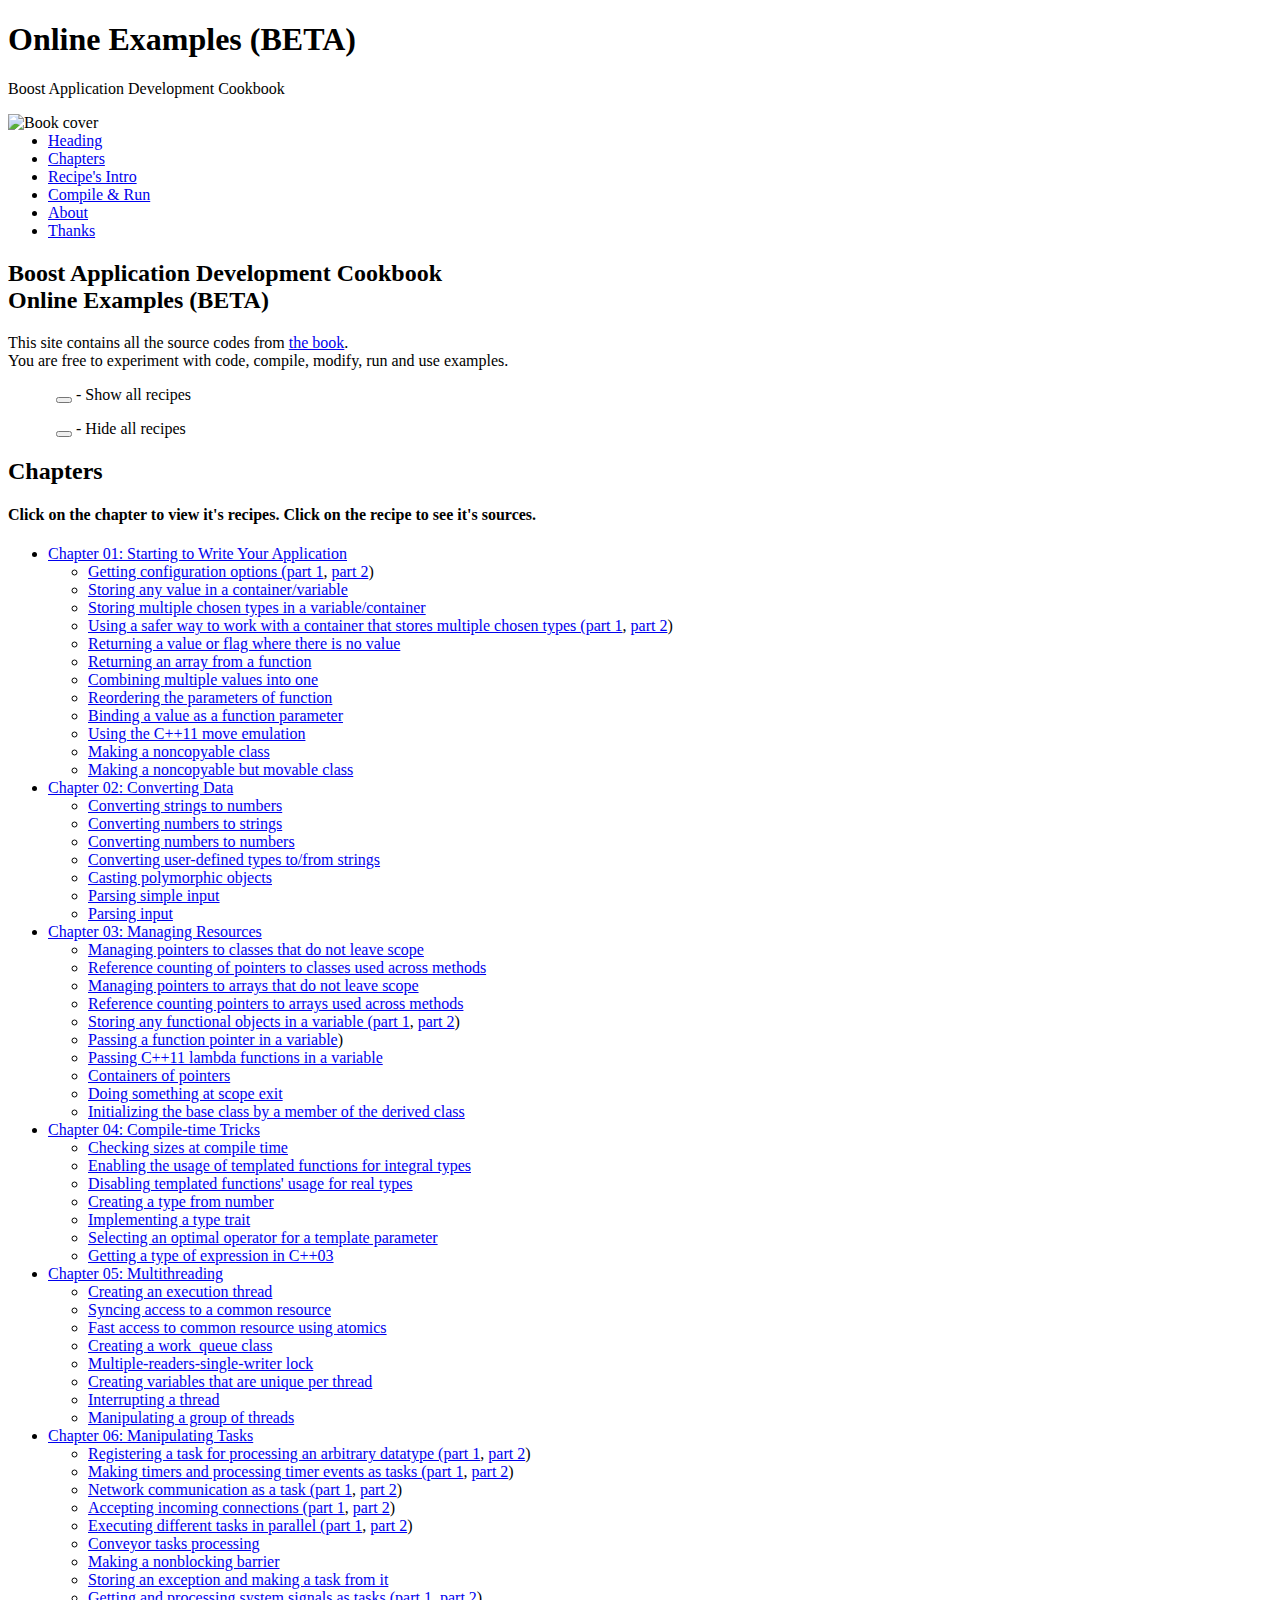
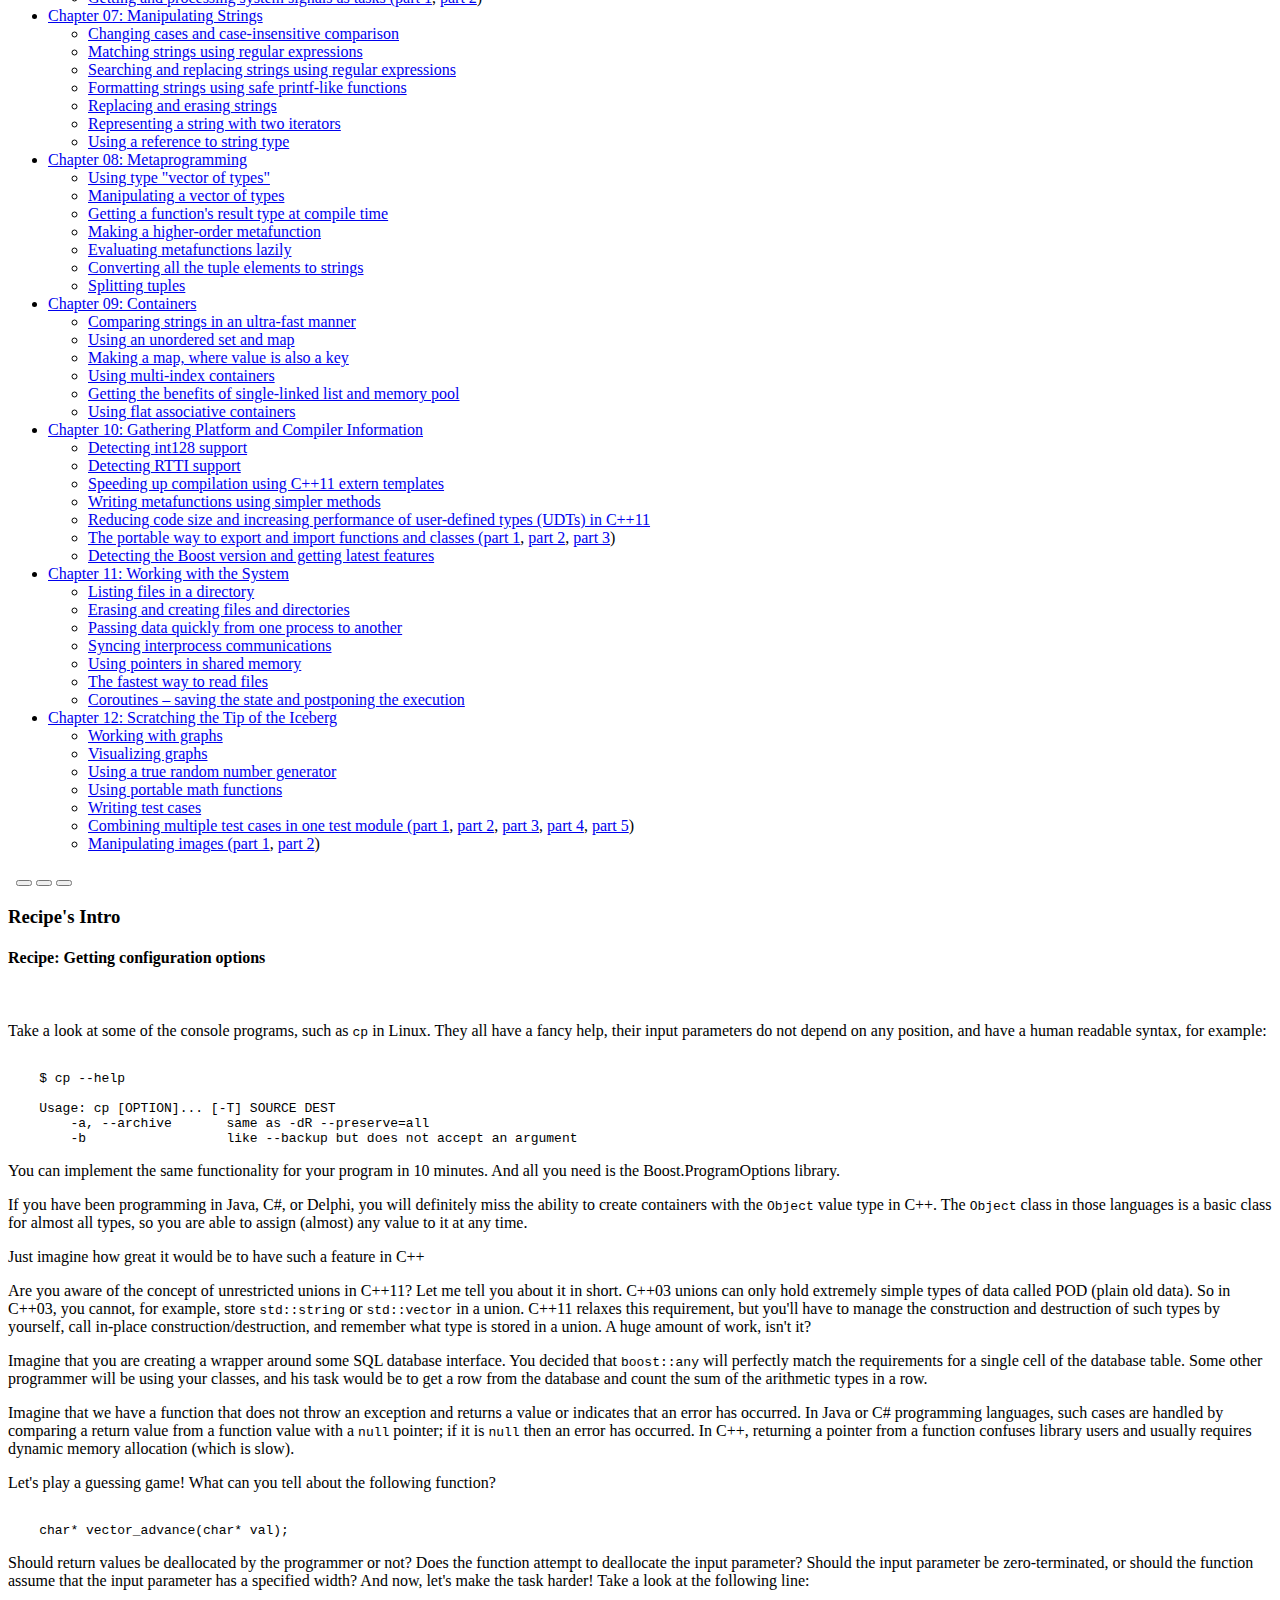
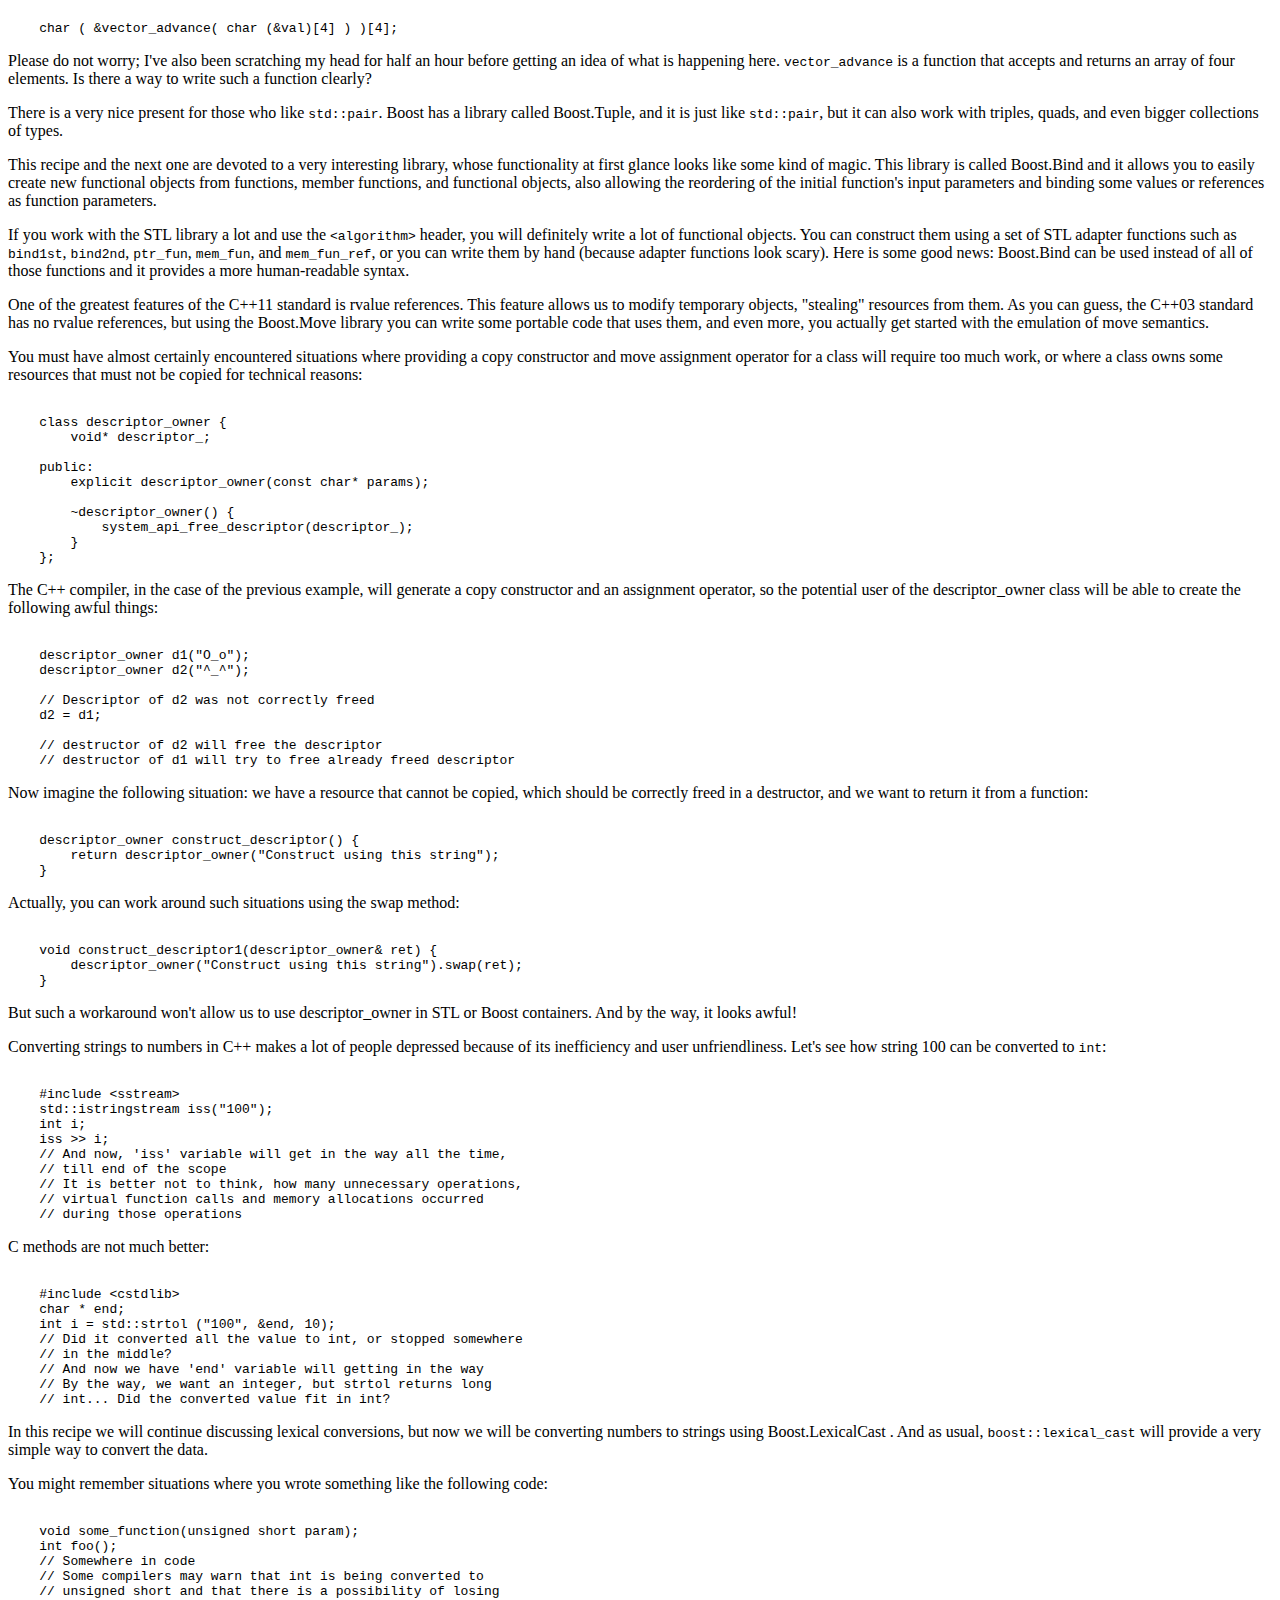
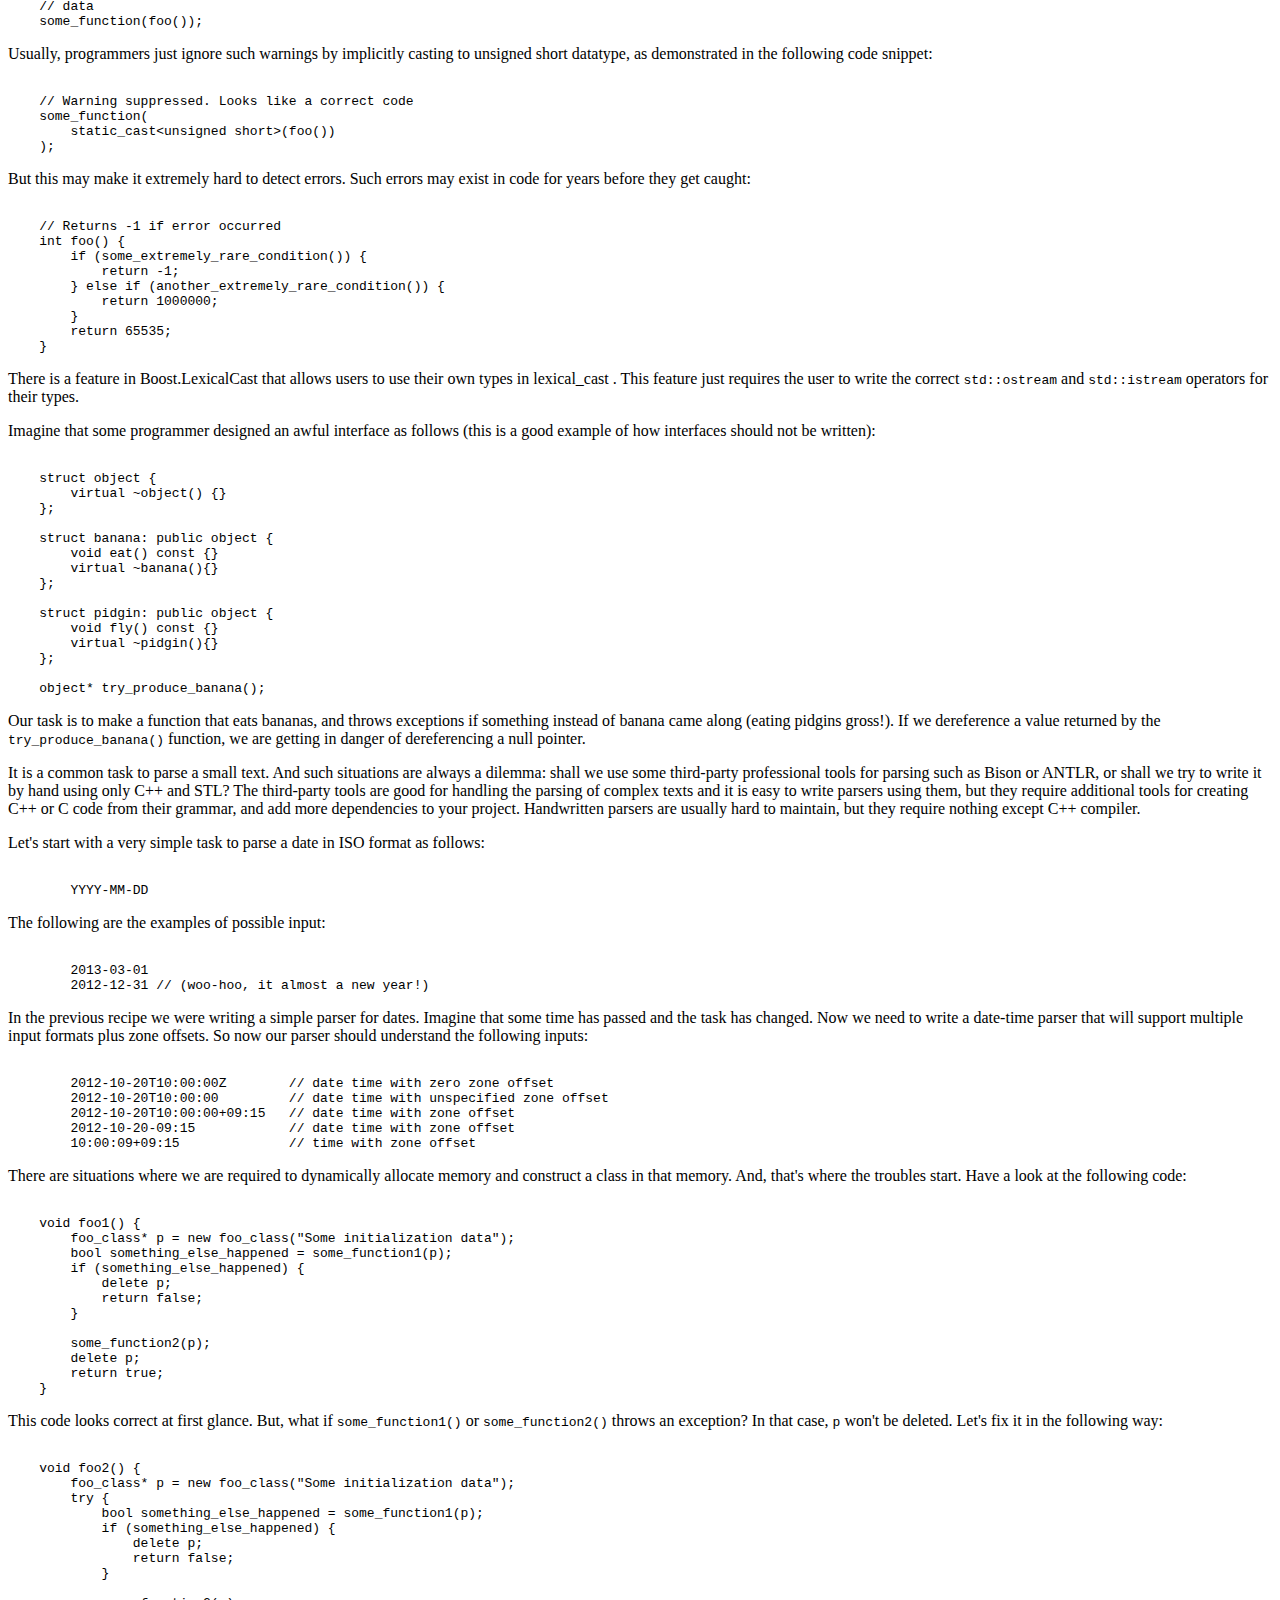
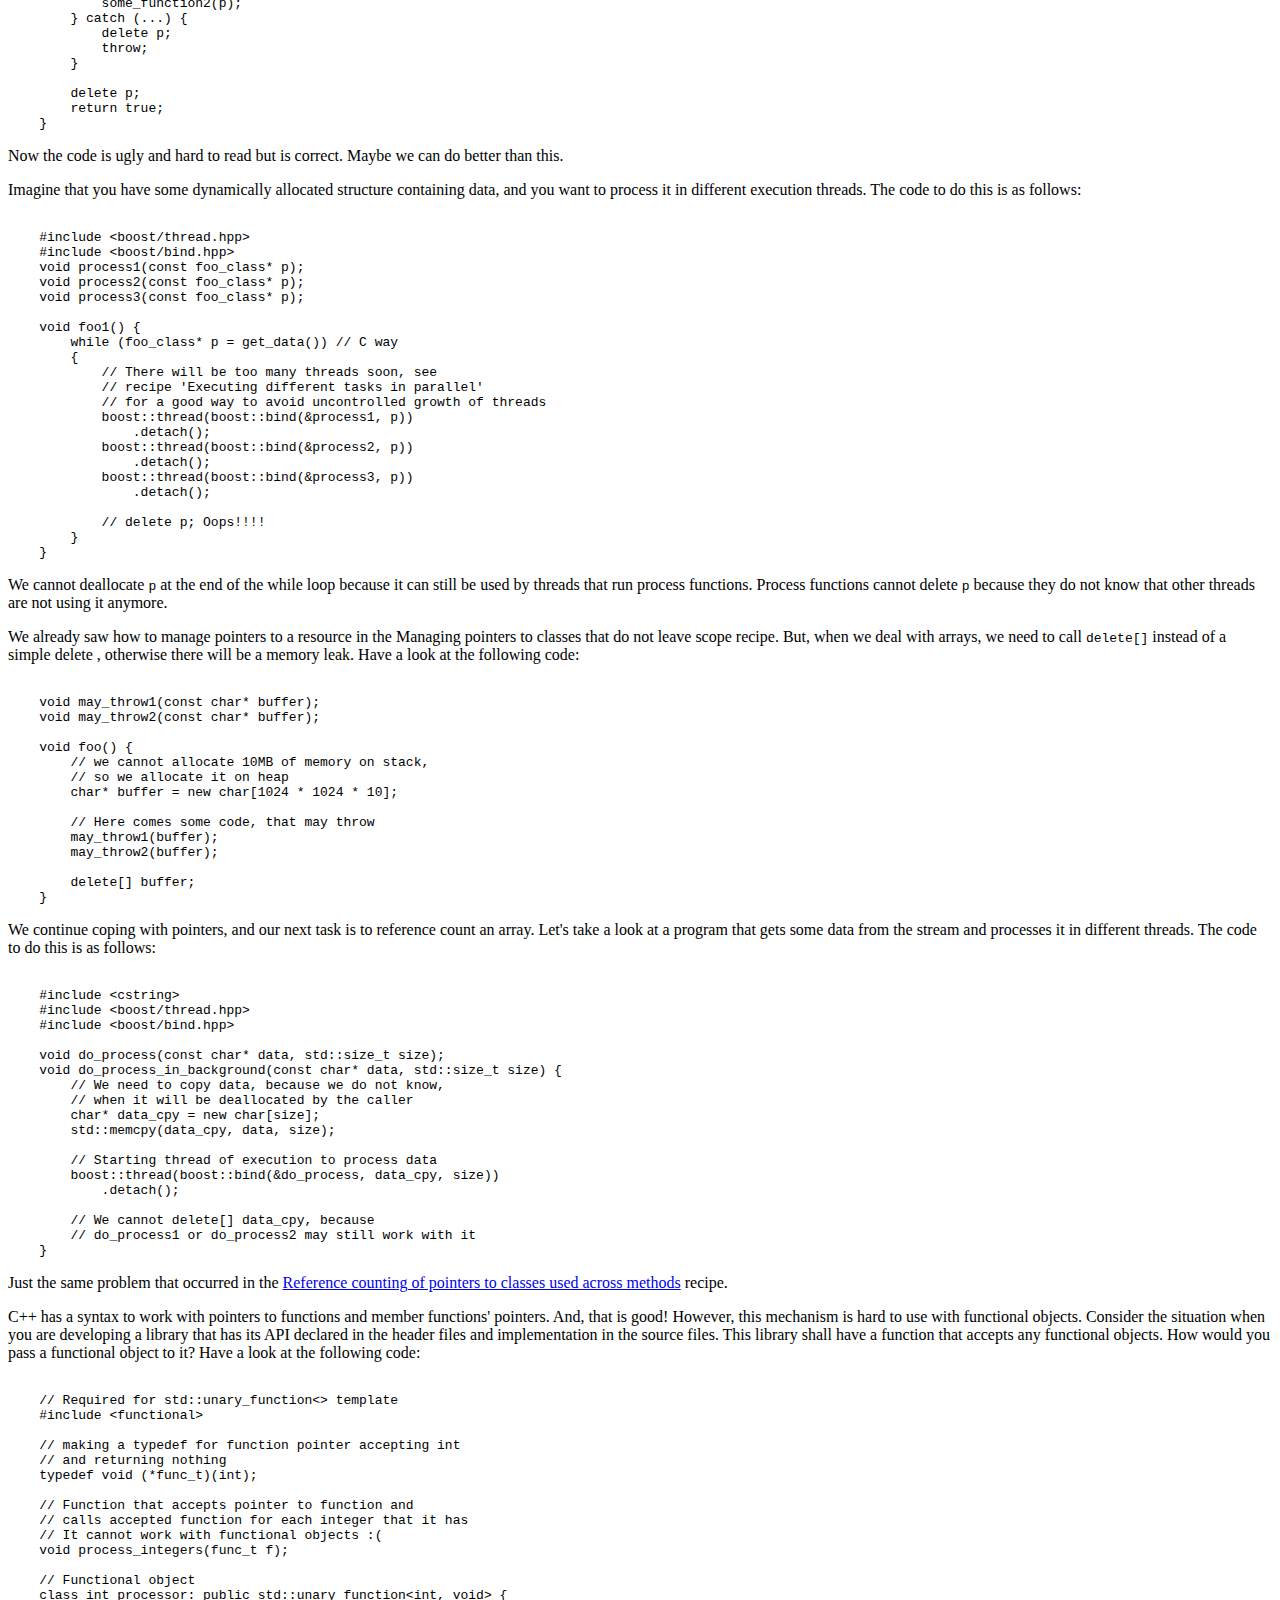
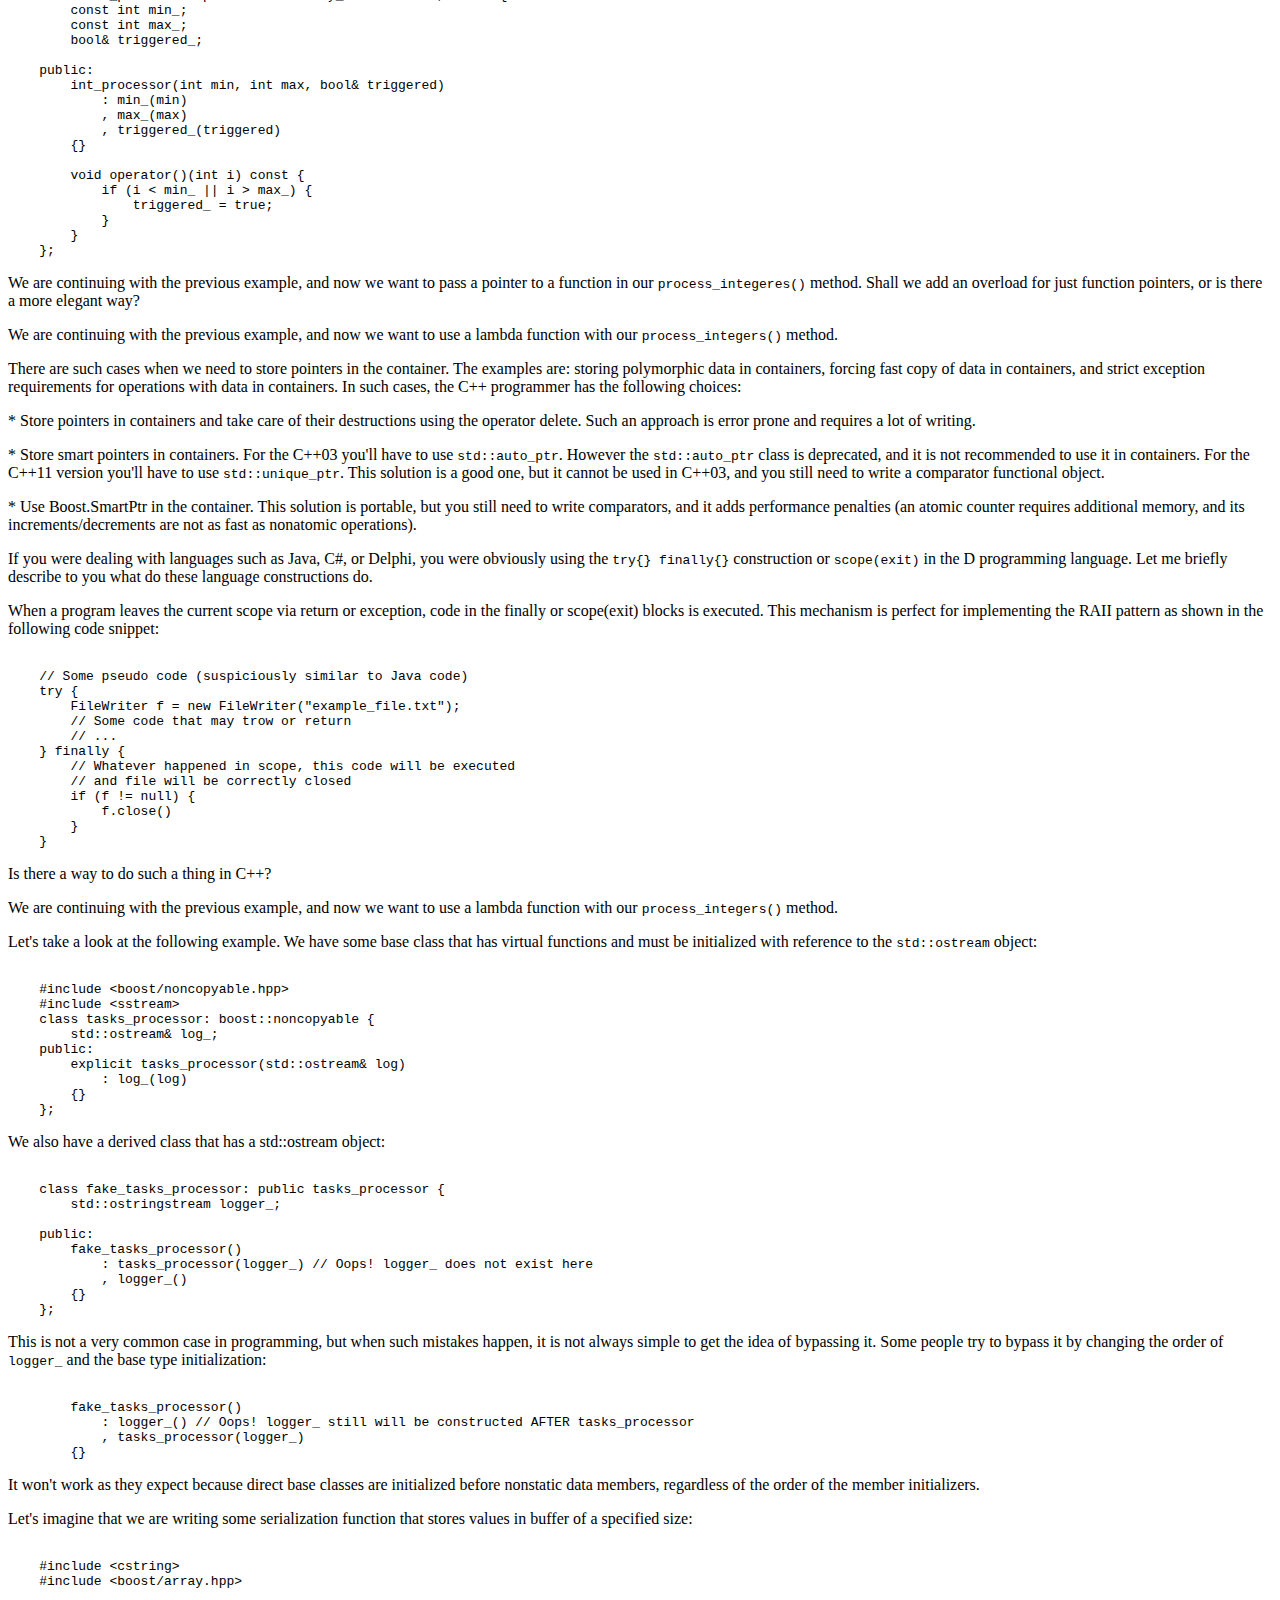
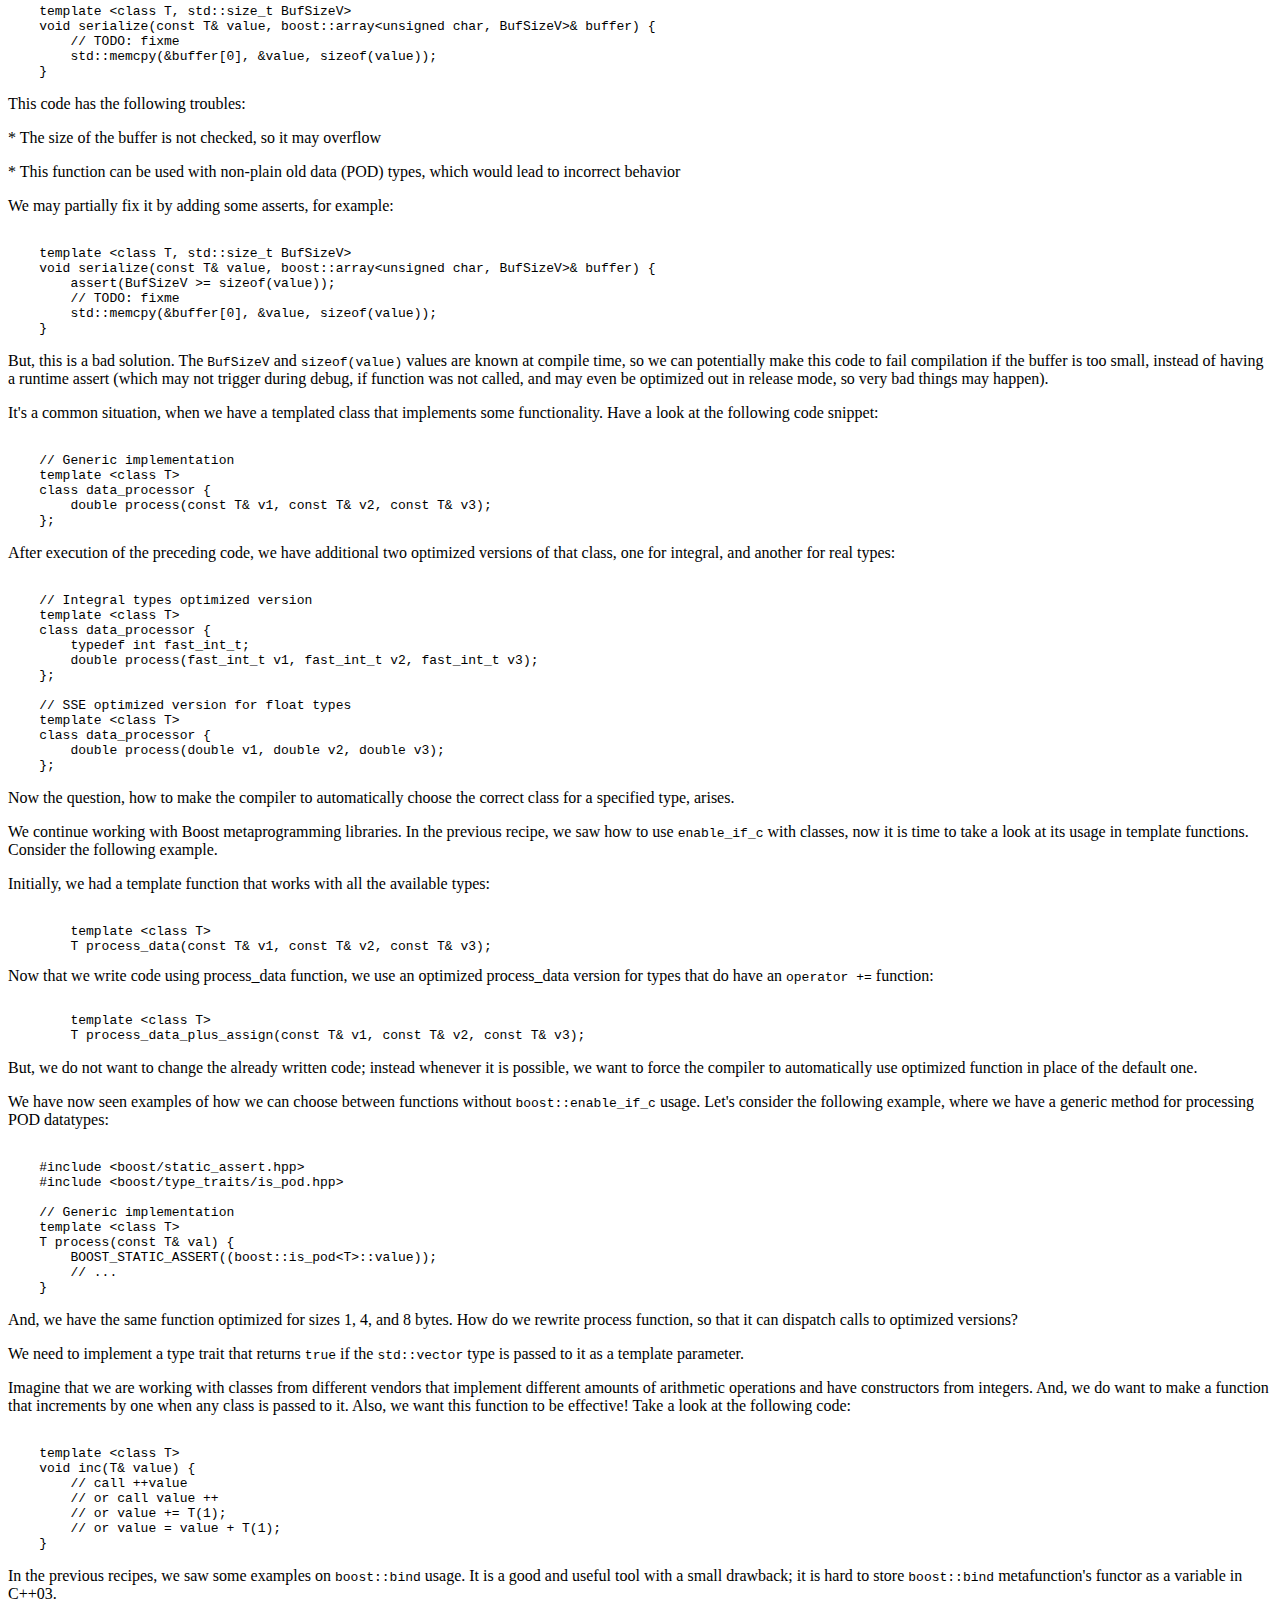
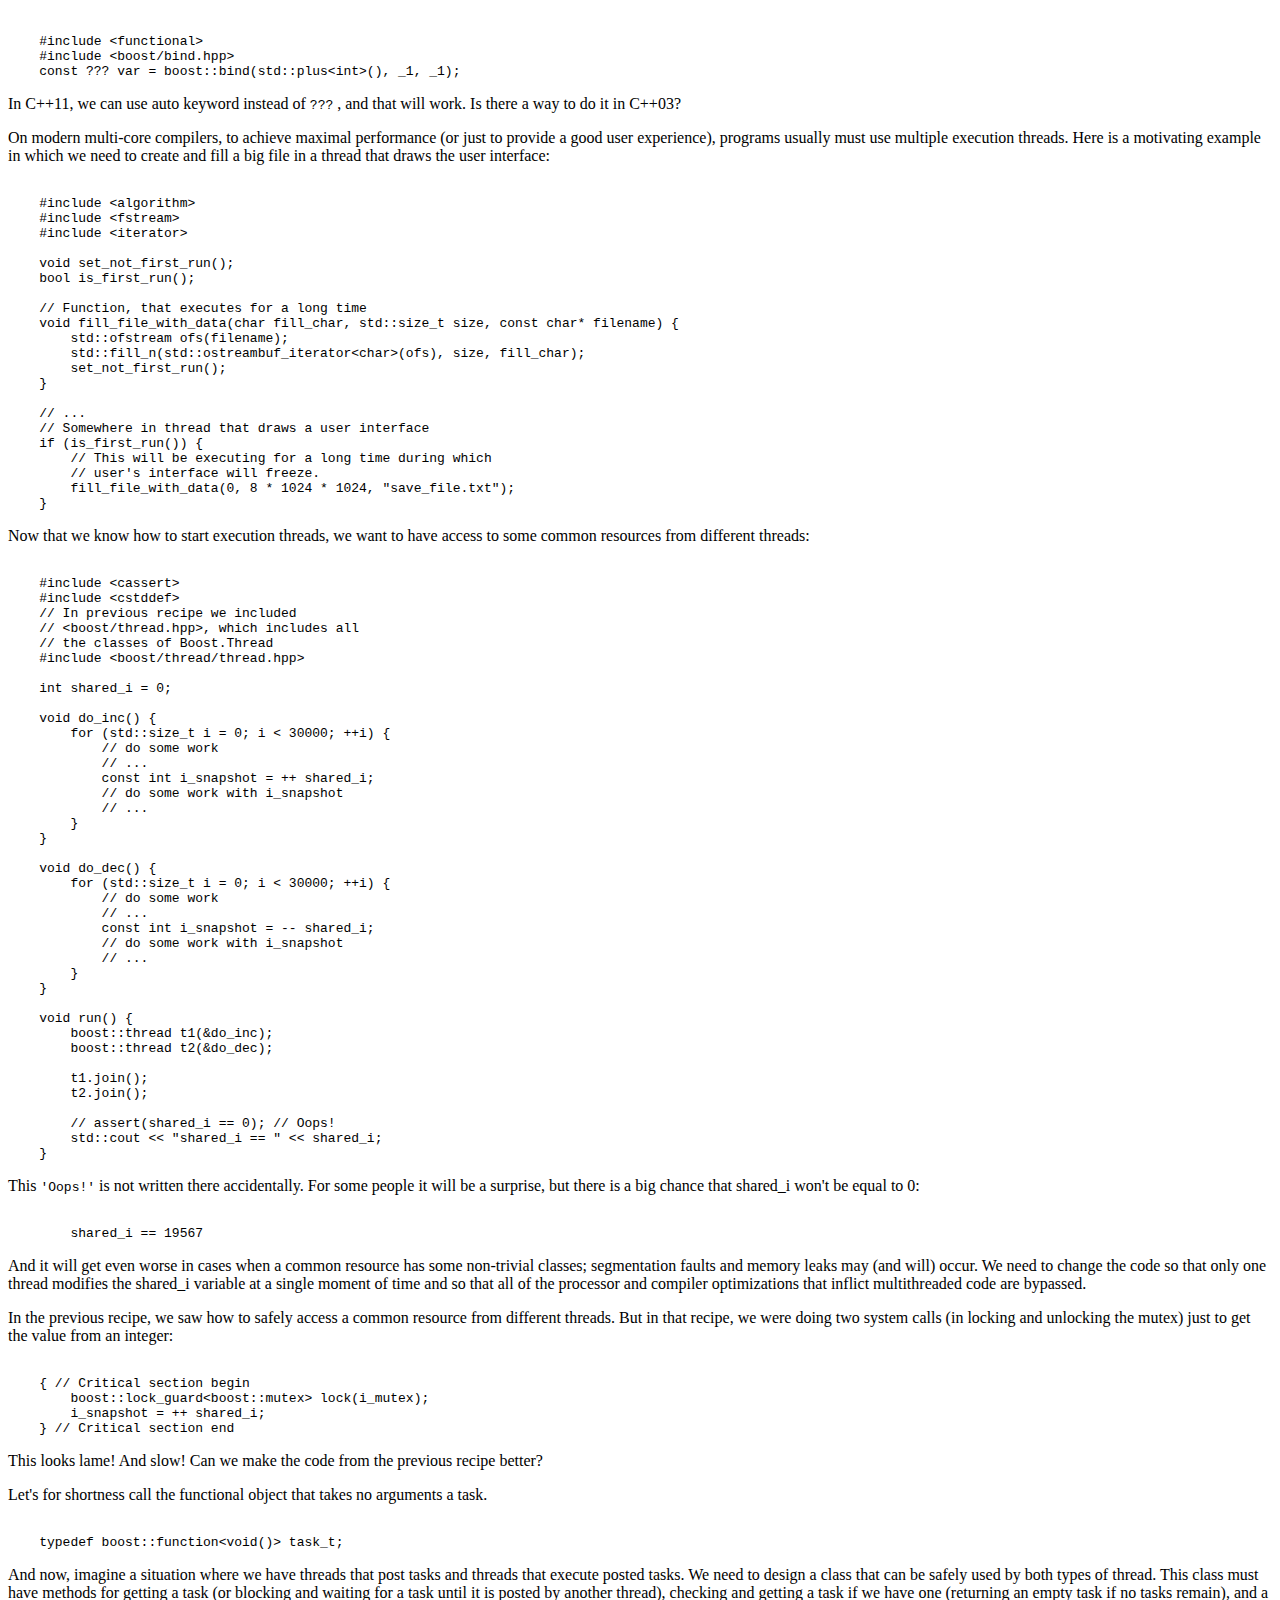
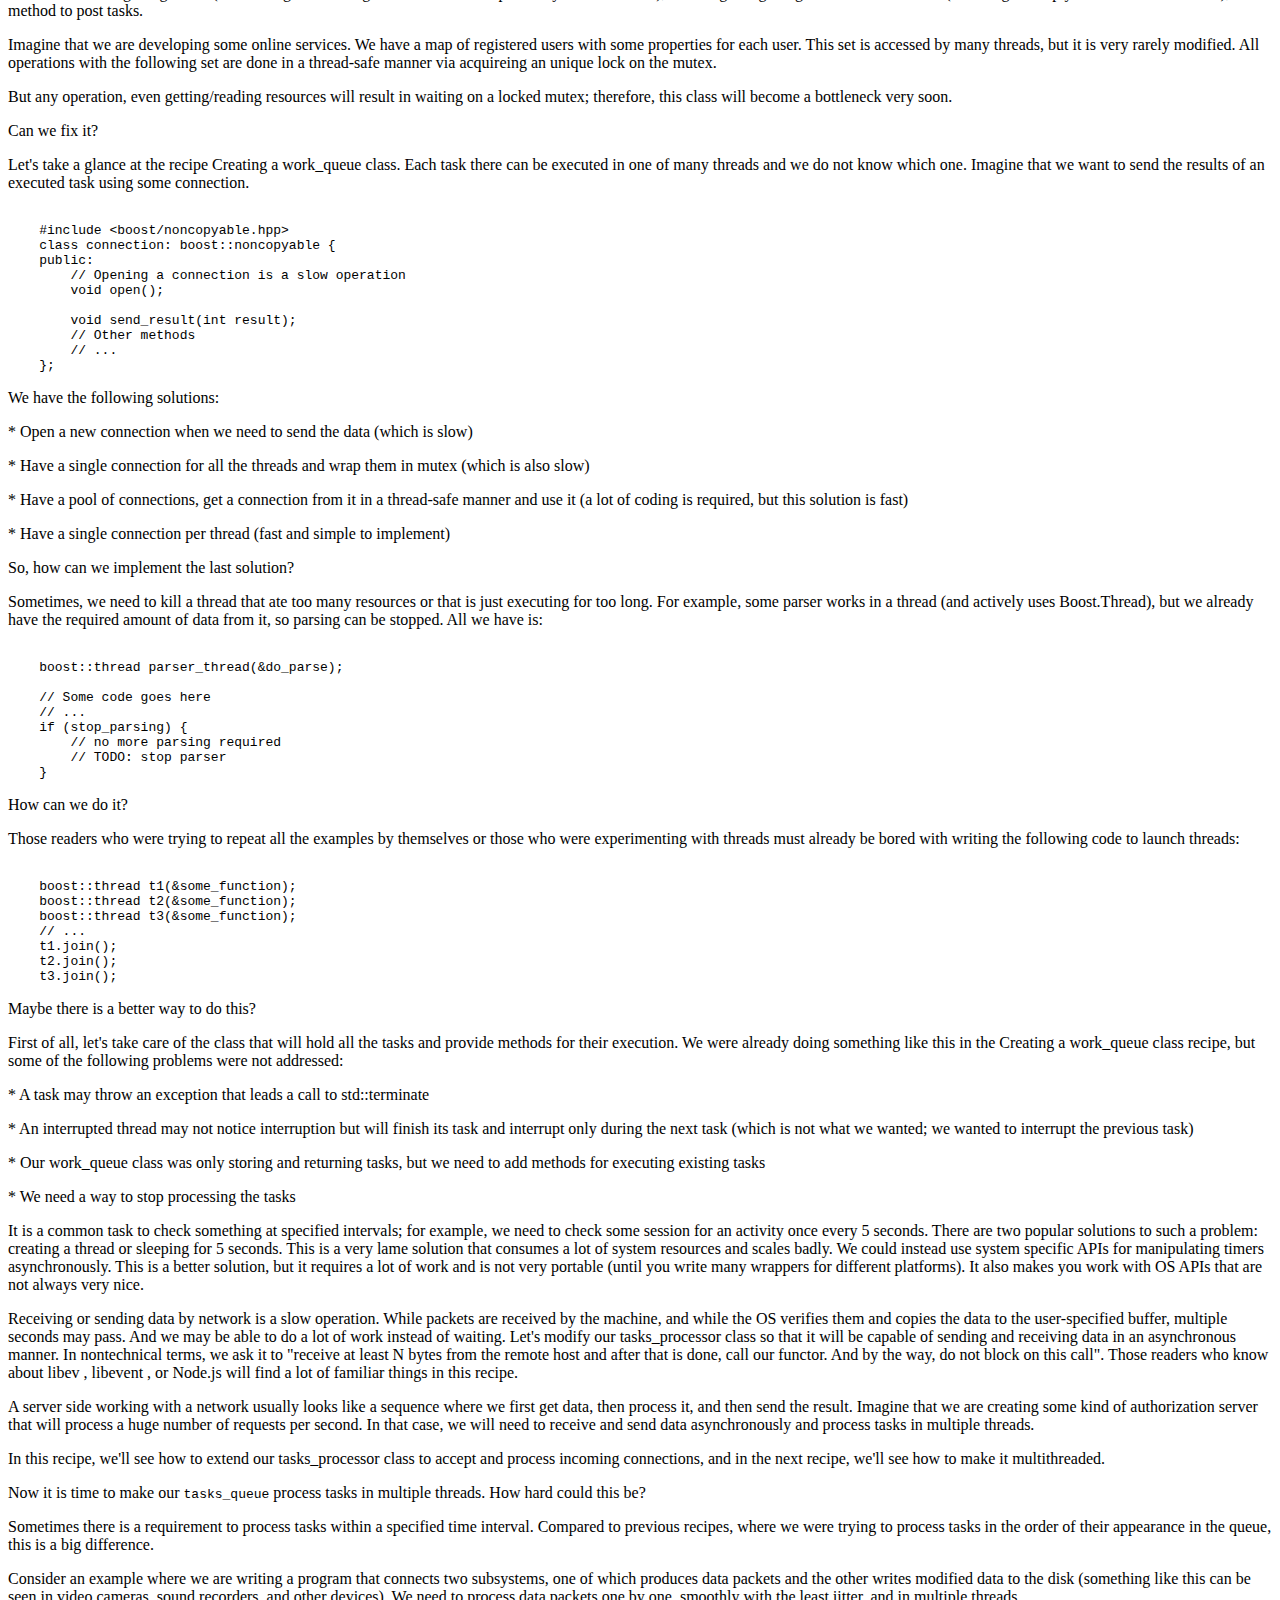
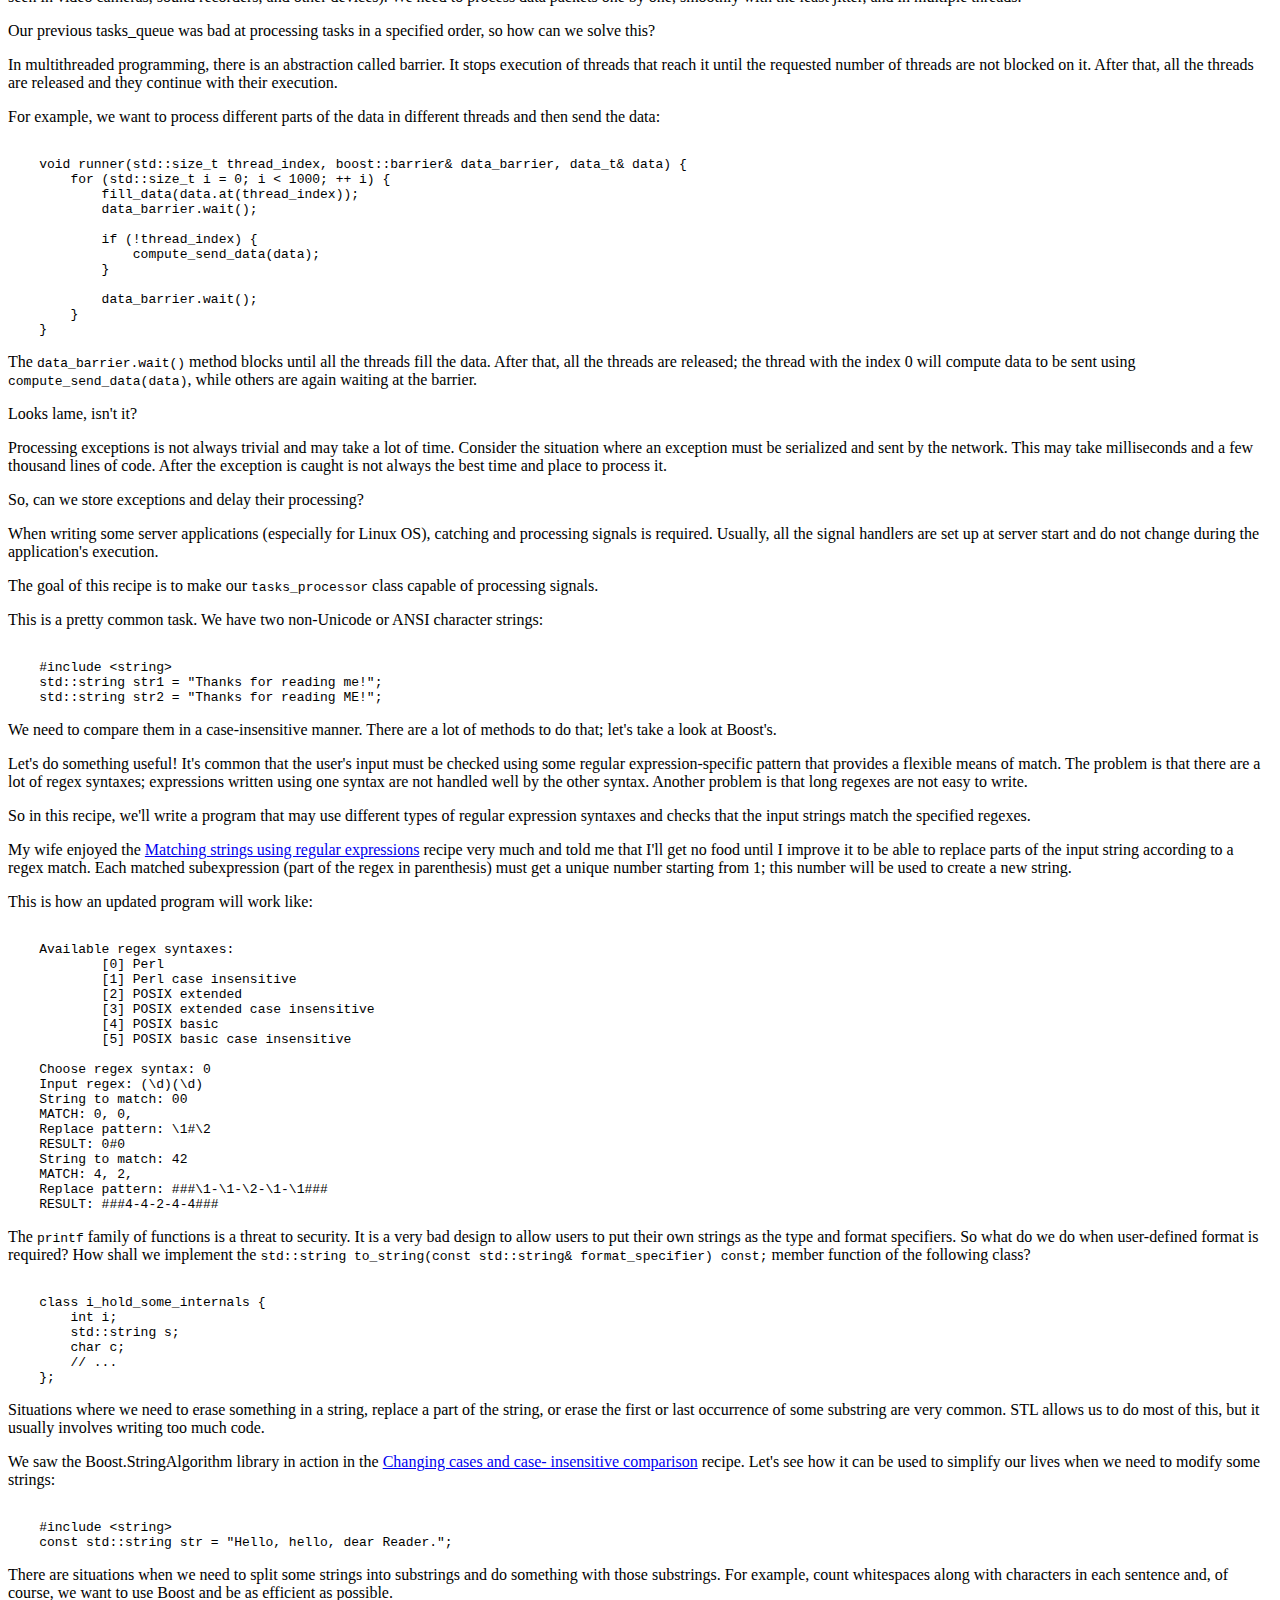
==== index.html @ ff11deda "Added intros for chapters 8 and 9" ====
<!DOCTYPE HTML>
<!--
	Prologue by HTML5 UP
	html5up.net | @n33co
	Free for personal and commercial use under the CCA 3.0 license (html5up.net/license)
-->
<html>
	<head>
		<title>Boost Application Development Cookbook Online Examples (BETA)</title>
		<meta charset="utf-8" />
		<meta name="viewport" content="width=device-width, initial-scale=1" />
		<!--[if lte IE 8]><script src="assets/js/ie/html5shiv.js"></script><![endif]-->
		<link rel="stylesheet" href="assets/css/main.min.css" />
		<!--[if lte IE 8]><link rel="stylesheet" href="assets/css/ie8.css" /><![endif]-->
		<!--[if lte IE 9]><link rel="stylesheet" href="assets/css/ie9.css" /><![endif]-->
		<link rel="shortcut icon" href="/favicon.ico" type="image/x-icon">
		<style type="text/css" media="screen">
			#code { 
				width: 100%;
				float:left;
				min-height:100px;
				overflow: hidden;
			}
		</style>
	</head>
	<body>

		<!-- Header -->
			<div id="header">

				<div class="top">

						<div id="logo">
							<h1 id="title">Online Examples (BETA)</h1>
							<p>Boost Application Development Cookbook</p><img src="images/4880OS.jpg" style="width: 100%; float: right" alt="Book cover"/>
						</div>

					<!-- Nav -->
						<nav id="nav">
							<!--
								Prologue's nav expects links in one of two formats:
								1. Hash link (scrolls to a different section within the page)
								   <li><a href="#foobar" id="foobar-link" class="icon fa-whatever-icon-you-want skel-layers-ignoreHref"><span class="label">Foobar</span></a></li>
								2. Standard link (sends the user to another page/site)
								   <li><a href="http://foobar.tld" id="foobar-link" class="icon fa-whatever-icon-you-want"><span class="label">Foobar</span></a></li>
							-->
							<ul>
								<li><a href="#top" id="top-link" class="skel-layers-ignoreHref"><span class="icon fa-book">Heading</span></a></li>
								<li><a href="#chapters" id="chapters-link" class="skel-layers-ignoreHref"><span class="icon fa-home">Chapters</span></a></li>
								<li><a href="#intros" id="intros-link" class="skel-layers-ignoreHref"><span class="icon fa-info">Recipe's Intro</span></a></li>
								<li><a href="#online_run" id="online_run-link" class="skel-layers-ignoreHref"><span class="icon fa-gear">Compile &amp; Run</span></a></li>
								<li><a href="#about" id="about-link" class="skel-layers-ignoreHref"><span class="icon fa-user">About</span></a></li>
								<li><a href="#acknowledgements" id="acknowledgements-link" class="skel-layers-ignoreHref"><span class="icon fa-envelope">Thanks</span></a></li>
							</ul>
						</nav>

				</div>

				<div class="bottom">
				</div>

			</div>

		<!-- Main -->
			<div id="main">

				<!-- Intro -->
					<section id="top" class="one dark cover">
						<div class="container">

							<header>
								<h2 class="alt">
								<strong>Boost Application Development Cookbook</strong><br> Online Examples (BETA)</h2>
								<p>This site contains all the source codes from <a href="http://www.packtpub.com/boost-cplusplus-application-development-cookbook/book">the book</a>.
								<br>You are free to experiment with code, compile, modify, run and use examples.</p>

							</header>

						</div>
					</section>

					<section id="chapters" class="two">
						<div class="container">

							<div class="right" style="margin: 0.5em 0.5em 0 3em">
								<p><button title="Expand TOC and show all recipes" id="show_all_button" onclick='editor.chapter_show_all();'><span class="icon fa-toggle-down"></span></button>
										- Show all recipes</p>
								<p><button title="Show only chapters in TOC" id="hide_all_button" onclick='editor.chapter_hide_all();'><span class="icon fa-toggle-up"></span></button>
										- Hide all recipes</p>
							</div>

							<h2 id="Chapter00_ref">Chapters</h2>
							<h4>Click on the chapter to view it's recipes. Click on the recipe to see it's sources.</h4>


							<div class="left">
								<ul>
									<li>
										<a id="Chapter01_ref" href="javascript:editor.chapter_toggle('01');">Chapter 01: Starting to Write Your Application</a>
										<ul class="hidden" id="Chapter01">
<li><a href="javascript:editor.download('Chapter01', 0)">Getting configuration options (part 1</a>, <a href="javascript:editor.download('Chapter01', 0, 1)">part 2</a>)</li>
<li><a href="javascript:editor.download('Chapter01', 1)">Storing any value in a container/variable</a></li>
<li><a href="javascript:editor.download('Chapter01', 2)">Storing multiple chosen types in a variable/container</a></li>
<li><a href="javascript:editor.download('Chapter01', 3)">Using a safer way to work with a container that stores multiple chosen types (part 1</a>, <a href="javascript:editor.download('Chapter01', 3, 1)">part 2</a>)</li>
<li><a href="javascript:editor.download('Chapter01', 4)">Returning a value or flag where there is no value</a></li>
<li><a href="javascript:editor.download('Chapter01', 5)">Returning an array from a function</a></li>
<li><a href="javascript:editor.download('Chapter01', 6)">Combining multiple values into one</a></li>
<li><a href="javascript:editor.download('Chapter01', 7)">Reordering the parameters of function</a></li>
<li><a href="javascript:editor.download('Chapter01', 8)">Binding a value as a function parameter</a></li>
<li><a href="javascript:editor.download('Chapter01', 9)">Using the C++11 move emulation</a></li>
<li><a href="javascript:editor.download('Chapter01', 10)">Making a noncopyable class</a></li>
<li><a href="javascript:editor.download('Chapter01', 11)">Making a noncopyable but movable class</a></li>
										</ul>
									</li>
									<li>
										<a id="Chapter02_ref" href="javascript:editor.chapter_toggle('02');">Chapter 02: Converting Data</a>
										<ul class="hidden" id="Chapter02">
<li><a href="javascript:editor.download('Chapter02', 0)">Converting strings to numbers</a></li>
<li><a href="javascript:editor.download('Chapter02', 1)">Converting numbers to strings</a></li>
<li><a href="javascript:editor.download('Chapter02', 2)">Converting numbers to numbers</a></li>
<li><a href="javascript:editor.download('Chapter02', 3)">Converting user-defined types to/from strings</a></li>
<li><a href="javascript:editor.download('Chapter02', 4)">Casting polymorphic objects</a></li>
<li><a href="javascript:editor.download('Chapter02', 5)">Parsing simple input</a></li>
<li><a href="javascript:editor.download('Chapter02', 6)">Parsing input</a></li>
										</ul>
									</li>
									<li>
										<a id="Chapter03_ref" href="javascript:editor.chapter_toggle('03');">Chapter 03: Managing Resources</a>
										<ul class="hidden" id="Chapter03">
<li><a href="javascript:editor.download('Chapter03', 0)">Managing pointers to classes that do not leave scope</a></li>
<li><a href="javascript:editor.download('Chapter03', 1)">Reference counting of pointers to classes used across methods</a></li>
<li><a href="javascript:editor.download('Chapter03', 2)">Managing pointers to arrays that do not leave scope</a></li>
<li><a href="javascript:editor.download('Chapter03', 3)">Reference counting pointers to arrays used across methods</a></li>
<li><a href="javascript:editor.download('Chapter03', 4)">Storing any functional objects in a variable (part 1</a>, <a href="javascript:editor.download('Chapter03', 4, 1)">part 2</a>)</li>
<li><a href="javascript:editor.download('Chapter03', 5)">Passing a function pointer in a variable</a>)</li>
<li><a href="javascript:editor.download('Chapter03', 6)">Passing C++11 lambda functions in a variable</a></li>
<li><a href="javascript:editor.download('Chapter03', 7)">Containers of pointers</a></li>
<li><a href="javascript:editor.download('Chapter03', 8)">Doing something at scope exit</a></li>
<li><a href="javascript:editor.download('Chapter03', 9)">Initializing the base class by a member of the derived class</a></li>
										</ul>
									</li>
									<li>
										<a id="Chapter04_ref" href="javascript:editor.chapter_toggle('04');">Chapter 04: Compile-time Tricks</a>
										<ul class="hidden" id="Chapter04">
<li><a href="javascript:editor.download('Chapter04', 0)">Checking sizes at compile time</a></li>
<li><a href="javascript:editor.download('Chapter04', 1)">Enabling the usage of templated functions for integral types</a></li>
<li><a href="javascript:editor.download('Chapter04', 2)">Disabling templated functions' usage for real types</a></li>
<li><a href="javascript:editor.download('Chapter04', 3)">Creating a type from number</a></li>
<li><a href="javascript:editor.download('Chapter04', 4)">Implementing a type trait</a></li>
<li><a href="javascript:editor.download('Chapter04', 5)">Selecting an optimal operator for a template parameter</a></li>
<li><a href="javascript:editor.download('Chapter04', 6)">Getting a type of expression in C++03</a></li>
										</ul>
									</li>
									<li>
										<a id="Chapter05_ref" href="javascript:editor.chapter_toggle('05');">Chapter 05: Multithreading</a>
										<ul class="hidden" id="Chapter05">
<li><a href="javascript:editor.download('Chapter05', 0)">Creating an execution thread</a></li>
<li><a href="javascript:editor.download('Chapter05', 1)">Syncing access to a common resource</a></li>
<li><a href="javascript:editor.download('Chapter05', 2)">Fast access to common resource using atomics</a></li>
<li><a href="javascript:editor.download('Chapter05', 3)">Creating a work_queue class</a></li>
<li><a href="javascript:editor.download('Chapter05', 4)">Multiple-readers-single-writer lock</a></li>
<li><a href="javascript:editor.download('Chapter05', 5)">Creating variables that are unique per thread</a></li>
<li><a href="javascript:editor.download('Chapter05', 6)">Interrupting a thread</a></li>
<li><a href="javascript:editor.download('Chapter05', 7)">Manipulating a group of threads</a></li>
										</ul>
									</li>
									<li>
										<a id="Chapter06_ref" href="javascript:editor.chapter_toggle('06');">Chapter 06: Manipulating Tasks</a>
										<ul class="hidden" id="Chapter06">
<li><a href="javascript:editor.download('Chapter06', 0)">Registering a task for processing an arbitrary datatype (part 1</a>, <a href="javascript:editor.download('Chapter06', 0, 1)">part 2</a>)</li>
<li><a href="javascript:editor.download('Chapter06', 1)">Making timers and processing timer events as tasks (part 1</a>, <a href="javascript:editor.download('Chapter06', 1, 1)">part 2</a>)</li>
<li><a href="javascript:editor.download('Chapter06', 2)">Network communication as a task (part 1</a>, <a href="javascript:editor.download('Chapter06', 2, 1)">part 2</a>)</li>
<li><a href="javascript:editor.download('Chapter06', 3)">Accepting incoming connections (part 1</a>, <a href="javascript:editor.download('Chapter06', 3, 1)">part 2</a>)</li>
<li><a href="javascript:editor.download('Chapter06', 4)">Executing different tasks in parallel (part 1</a>, <a href="javascript:editor.download('Chapter06', 4, 1)">part 2</a>)</li>
<li><a href="javascript:editor.download('Chapter06', 5)">Conveyor tasks processing</a></li>
<li><a href="javascript:editor.download('Chapter06', 6)">Making a nonblocking barrier</a></li>
<li><a href="javascript:editor.download('Chapter06', 7)">Storing an exception and making a task from it</a></li>
<li><a href="javascript:editor.download('Chapter06', 8)">Getting and processing system signals as tasks (part 1</a>, <a href="javascript:editor.download('Chapter06', 8, 1)">part 2</a>)</li>
										</ul>
									</li>

									<li>
										<a id="Chapter07_ref" href="javascript:editor.chapter_toggle('07');">Chapter 07: Manipulating Strings</a>
										<ul class="hidden" id="Chapter07">
<li><a href="javascript:editor.download('Chapter07', 0)">Changing cases and case-insensitive comparison</a></li>
<li><a href="javascript:editor.download('Chapter07', 1)">Matching strings using regular expressions</a></li>
<li><a href="javascript:editor.download('Chapter07', 2)">Searching and replacing strings using regular expressions</a></li>
<li><a href="javascript:editor.download('Chapter07', 3)">Formatting strings using safe printf-like functions</a></li>
<li><a href="javascript:editor.download('Chapter07', 4)">Replacing and erasing strings</a></li>
<li><a href="javascript:editor.download('Chapter07', 5)">Representing a string with two iterators</a></li>
<li><a href="javascript:editor.download('Chapter07', 6)">Using a reference to string type</a></li>
										</ul>
									</li>
									<li>
										<a id="Chapter08_ref" href="javascript:editor.chapter_toggle('08');">Chapter 08: Metaprogramming</a>
										<ul class="hidden" id="Chapter08">
<li><a href="javascript:editor.download('Chapter08', 0)">Using type "vector of types"</a></li>
<li><a href="javascript:editor.download('Chapter08', 1)">Manipulating a vector of types</a></li>
<li><a href="javascript:editor.download('Chapter08', 2)">Getting a function's result type at compile time</a></li>
<li><a href="javascript:editor.download('Chapter08', 3)">Making a higher-order metafunction</a></li>
<li><a href="javascript:editor.download('Chapter08', 4)">Evaluating metafunctions lazily</a></li>
<li><a href="javascript:editor.download('Chapter08', 5)">Converting all the tuple elements to strings</a></li>
<li><a href="javascript:editor.download('Chapter08', 6)">Splitting tuples</a></li>
										</ul>
									</li>
									<li>
										<a id="Chapter09_ref" href="javascript:editor.chapter_toggle('09');">Chapter 09: Containers</a>
										<ul class="hidden" id="Chapter09">
<li><a href="javascript:editor.download('Chapter09', 0)">Comparing strings in an ultra-fast manner</a></li>
<li><a href="javascript:editor.download('Chapter09', 1)">Using an unordered set and map</a></li>
<li><a href="javascript:editor.download('Chapter09', 2)">Making a map, where value is also a key</a></li>
<li><a href="javascript:editor.download('Chapter09', 3)">Using multi-index containers</a></li>
<li><a href="javascript:editor.download('Chapter09', 4)">Getting the benefits of single-linked list and memory pool</a></li>
<li><a href="javascript:editor.download('Chapter09', 5)">Using flat associative containers</a></li>
										</ul>
									</li>
									<li>
										<a id="Chapter10_ref" href="javascript:editor.chapter_toggle('10');">Chapter 10: Gathering Platform and Compiler Information</a>
										<ul class="hidden" id="Chapter10">
<li><a href="javascript:editor.download('Chapter10', 0)">Detecting int128 support</a></li>
<li><a href="javascript:editor.download('Chapter10', 1)">Detecting RTTI support</a></li>
<li><a href="javascript:editor.download('Chapter10', 2)">Speeding up compilation using C++11 extern templates</a></li>
<li><a href="javascript:editor.download('Chapter10', 3)">Writing metafunctions using simpler methods</a></li>
<li><a href="javascript:editor.download('Chapter10', 4)">Reducing code size and increasing performance of user-defined types (UDTs) in C++11</a></li>
<li><a href="javascript:editor.download('Chapter10', 5)">The portable way to export and import functions and classes (part 1</a>, <a href="javascript:editor.download('Chapter10', 5, 1)">part 2</a>, <a href="javascript:editor.download('Chapter10', 5, 2)">part 3</a>)</li>
<li><a href="javascript:editor.download('Chapter10', 6)">Detecting the Boost version and getting latest features</a></li>
										</ul>
									</li>
									<li>
										<a id="Chapter11_ref" href="javascript:editor.chapter_toggle('11');">Chapter 11: Working with the System</a>
										<ul class="hidden" id="Chapter11">
<li><a href="javascript:editor.download('Chapter11', 0)">Listing files in a directory</a></li>
<li><a href="javascript:editor.download('Chapter11', 1)">Erasing and creating files and directories</a></li>
<li><a href="javascript:editor.download('Chapter11', 2)">Passing data quickly from one process to another</a></li>
<li><a href="javascript:editor.download('Chapter11', 3)">Syncing interprocess communications</a></li>
<li><a href="javascript:editor.download('Chapter11', 4)">Using pointers in shared memory</a></li>
<li><a href="javascript:editor.download('Chapter11', 5)">The fastest way to read files</a></li>
<li><a href="javascript:editor.download('Chapter11', 6)">Coroutines – saving the state and postponing the execution</a></li>
										</ul>
									</li>
									<li>
										<a id="Chapter12_ref" href="javascript:editor.chapter_toggle('12');">Chapter 12: Scratching the Tip of the Iceberg</a>
										<ul class="hidden" id="Chapter12">
<li><a href="javascript:editor.download('Chapter12', 0)">Working with graphs</a></li>
<li><a href="javascript:editor.download('Chapter12', 1)">Visualizing graphs</a></li>
<li><a href="javascript:editor.download('Chapter12', 2)">Using a true random number generator</a></li>
<li><a href="javascript:editor.download('Chapter12', 3)">Using portable math functions</a></li>
<li><a href="javascript:editor.download('Chapter12', 4)">Writing test cases</a></li>
<li><a href="javascript:editor.download('Chapter12', 5)">Combining multiple test cases in one test module (part 1</a>, <a href="javascript:editor.download('Chapter12', 5, 1)">part 2</a>, <a href="javascript:editor.download('Chapter12', 5, 2)">part 3</a>, <a href="javascript:editor.download('Chapter12', 5, 3)">part 4</a>, <a href="javascript:editor.download('Chapter12', 5, 4)">part 5</a>)</li>
<li><a href="javascript:editor.download('Chapter12', 6)">Manipulating images (part 1</a>, <a href="javascript:editor.download('Chapter12', 6, 1)">part 2</a>)</li>
										</ul>
									</li>
								</ul>
							</div>

						</div>
					</section>

					<section class="three">
						<div class="container">
							<div class="width100 left" id="online_example">

								<div id="intros" class="right" style="margin: 0.5em 0.5em">
									<button title="To previous recipe" onclick='editor.prev(); editor.set_local_url();'><span class="icon fa-angle-left"></span></button>
									<button title="To chapters list" onclick='$("#chapters-link").click();'><span class="icon fa-home"></span></button>
									<button title="To next recipe" onclick='editor.next(); editor.set_local_url();'><span class="icon fa-angle-right"></span></button>
								</div>
								<h3>Recipe's Intro</h3>
								<h4 id="recipe_title" class="width100"><span class="icon fa-bookmark-o"></span> Recipe: Getting configuration options</h4><br>


<div class="code-intro" id="Chapter01-0">
	<p>Take a look at some of the console programs, such as <code>cp</code> in Linux. They all have a fancy help,
	their input parameters do not depend on any position, and have a human readable syntax,
	for example:</p>
	<pre><code>
    $ cp --help

    Usage: cp [OPTION]... [-T] SOURCE DEST
        -a, --archive       same as -dR --preserve=all
        -b                  like --backup but does not accept an argument
</code></pre>
	<p>You can implement the same functionality for your program in 10 minutes. And all you need
	is the Boost.ProgramOptions library.</p>
</div>

<div class="code-intro" id="Chapter01-1">
	<p>If you have been programming in Java, C#, or Delphi, you will definitely miss the ability to
	create containers with the <code>Object</code> value type in C++. The <code>Object</code> class in those languages is
	a basic class for almost all types, so you are able to assign (almost) any value to it at any time.</p>
	<p>Just imagine how great it would be to have such a feature in C++</p>
</div>

<div class="code-intro" id="Chapter01-2">
	<p>Are you aware of the concept of unrestricted unions in C++11? Let me tell you about it in
	short. C++03 unions can only hold extremely simple types of data called POD (plain old data).
	So in C++03, you cannot, for example, store <code>std::string</code> or <code>std::vector</code> in a union.
	C++11 relaxes this requirement, but you'll have to manage the construction and destruction
	of such types by yourself, call in-place construction/destruction, and remember what type is
	stored in a union. A huge amount of work, isn't it?</p>
</div>

<div class="code-intro" id="Chapter01-3">
	<p>Imagine that you are creating a wrapper around some SQL database interface. You decided
	that <code>boost::any</code> will perfectly match the requirements for a single cell of the database
	table. Some other programmer will be using your classes, and his task would be to get a
	row from the database and count the sum of the arithmetic types in a row.</p>
</div>

<div class="code-intro" id="Chapter01-4">
	<p>Imagine that we have a function that does not throw an exception and returns a value or
	indicates that an error has occurred. In Java or C# programming languages, such cases are
	handled by comparing a return value from a function value with a <code>null</code> pointer; if it is <code>null</code> then
	an error has occurred. In C++, returning a pointer from a function confuses library users and
	usually requires dynamic memory allocation (which is slow).</p>
</div>

<div class="code-intro" id="Chapter01-5">
	<p>Let's play a guessing game! What can you tell about the following function?</p>
	<pre><code>
    char* vector_advance(char* val);
</code></pre>

	<p>Should return values be deallocated by the programmer or not? Does the function attempt
	to deallocate the input parameter? Should the input parameter be zero-terminated, or should
	the function assume that the input parameter has a specified width?
	And now, let's make the task harder! Take a look at the following line:</p>
	<pre><code>
    char ( &amp;vector_advance( char (&amp;val)[4] ) )[4];
</code></pre>
	<p>Please do not worry; I've also been scratching my head for half an hour before getting an idea
	of what is happening here. <code>vector_advance</code> is a function that accepts and returns an array
	of four elements. Is there a way to write such a function clearly?</p>
</div>

<div class="code-intro" id="Chapter01-6">
	<p>There is a very nice present for those who like <code>std::pair</code>. Boost has a library called Boost.Tuple,
	and it is just like <code>std::pair</code>, but it can also work with triples, quads, and even bigger
	collections of types.</p>
</div>

<div class="code-intro" id="Chapter01-7">
	<p>This recipe and the next one are devoted to a very interesting library, whose functionality at
	first glance looks like some kind of magic. This library is called Boost.Bind and it allows
	you to easily create new functional objects from functions, member functions, and functional
	objects, also allowing the reordering of the initial function's input parameters and binding
	some values or references as function parameters.</p>
</div>

<div class="code-intro" id="Chapter01-8">
	<p>If you work with the STL library a lot and use the <code>&lt;algorithm&gt;</code> header, you will definitely
	write a lot of functional objects. You can construct them using a set of STL adapter functions
	such as <code>bind1st</code>, <code>bind2nd</code>, <code>ptr_fun</code>, <code>mem_fun</code>, and <code>mem_fun_ref</code>, or you can write them
	by hand (because adapter functions look scary). Here is some good news: Boost.Bind can
	be used instead of all of those functions and it provides a more human-readable syntax.</p>
</div>

<div class="code-intro" id="Chapter01-9">
	<p>One of the greatest features of the C++11 standard is rvalue references. This feature allows
	us to modify temporary objects, "stealing" resources from them. As you can guess, the C++03
	standard has no rvalue references, but using the Boost.Move library you can write some
	portable code that uses them, and even more, you actually get started with the emulation of
	move semantics.</p>
</div>

<div class="code-intro" id="Chapter01-10">
	<p>You must have almost certainly encountered situations where providing a copy constructor
	and move assignment operator for a class will require too much work, or where a class owns
	some resources that must not be copied for technical reasons:</p>
	<pre><code>
    class descriptor_owner {
        void* descriptor_;

    public:
        explicit descriptor_owner(const char* params);

        ~descriptor_owner() {
            system_api_free_descriptor(descriptor_);
        }
    };
</code></pre>
	<p>The C++ compiler, in the case of the previous example, will generate a copy constructor and
	an assignment operator, so the potential user of the descriptor_owner class will be able
	to create the following awful things:</p>
	<pre><code>
    descriptor_owner d1("O_o");
    descriptor_owner d2("^_^");

    // Descriptor of d2 was not correctly freed
    d2 = d1;

    // destructor of d2 will free the descriptor
    // destructor of d1 will try to free already freed descriptor
</code></pre>
</div>

<div class="code-intro" id="Chapter01-11">
	<p>Now imagine the following situation: we have a resource that cannot be copied, which should
	be correctly freed in a destructor, and we want to return it from a function:</p>
	<pre><code>
    descriptor_owner construct_descriptor() {
        return descriptor_owner("Construct using this string");
    }
</code></pre>

	<p>Actually, you can work around such situations using the swap method:</p>
    <pre><code>
    void construct_descriptor1(descriptor_owner& ret) {
        descriptor_owner("Construct using this string").swap(ret);
    }
</code></pre>
	<p>But such a workaround won't allow us to use descriptor_owner in STL or Boost containers.
	And by the way, it looks awful!</p>
</div>



<div class="code-intro" id="Chapter02-0">
	<p>Converting strings to numbers in C++ makes a lot of people depressed because of its
	inefficiency and user unfriendliness. Let's see how string 100 can be converted to <code>int</code>:</p>
	<pre><code>
    #include &lt;sstream&gt;
    std::istringstream iss("100");
    int i;
    iss >> i;
    // And now, 'iss' variable will get in the way all the time,
    // till end of the scope
    // It is better not to think, how many unnecessary operations,
    // virtual function calls and memory allocations occurred
    // during those operations
</code></pre>
	<p>C methods are not much better:</p>
	<pre><code>
    #include &lt;cstdlib&gt;
    char * end;
    int i = std::strtol ("100", &amp;end, 10);
    // Did it converted all the value to int, or stopped somewhere
    // in the middle?
    // And now we have 'end' variable will getting in the way
    // By the way, we want an integer, but strtol returns long
    // int... Did the converted value fit in int?
</code></pre>
</div>

<div class="code-intro" id="Chapter02-1">
	<p>In this recipe we will continue discussing lexical conversions, but now we will be converting
	numbers to strings using Boost.LexicalCast . And as usual, <code>boost::lexical_cast</code>
	will provide a very simple way to convert the data.</p>
</div>

<div class="code-intro" id="Chapter02-2">
	<p>You might remember situations where you wrote something like the following code:</p>
	<pre><code>
    void some_function(unsigned short param);
    int foo();
    // Somewhere in code
    // Some compilers may warn that int is being converted to
    // unsigned short and that there is a possibility of losing
    // data
    some_function(foo());
</code></pre>
	<p>Usually, programmers just ignore such warnings by implicitly casting to unsigned short
	datatype, as demonstrated in the following code snippet:</p>
    <pre><code>
    // Warning suppressed. Looks like a correct code
    some_function(
        static_cast&lt;unsigned short&gt;(foo())
    );
</code></pre>
	<p>But this may make it extremely hard to detect errors. Such errors may exist in code for years
	before they get caught:</p>
	<pre><code>
    // Returns -1 if error occurred
    int foo() {
        if (some_extremely_rare_condition()) {
            return -1;
        } else if (another_extremely_rare_condition()) {
            return 1000000;
        }
        return 65535;
    }
</code></pre>
</div>


<div class="code-intro" id="Chapter02-3">
	<p>There is a feature in Boost.LexicalCast that allows users to use their own types in
	lexical_cast . This feature just requires the user to write the correct <code>std::ostream</code>
	and <code>std::istream</code> operators for their types.</p>
</div>

<div class="code-intro" id="Chapter02-4">
	<p>Imagine that some programmer designed an awful interface as follows (this is a good example
	of how interfaces should not be written):</p>
	<pre><code>
    struct object {
        virtual ~object() {}
    };

    struct banana: public object {
        void eat() const {}
        virtual ~banana(){}
    };

    struct pidgin: public object {
        void fly() const {}
        virtual ~pidgin(){}
    };

    object* try_produce_banana();
</code></pre>
	<p>Our task is to make a function that eats bananas, and throws exceptions if something
	instead of banana came along (eating pidgins gross!). If we dereference a value returned
	by the <code>try_produce_banana()</code> function, we are getting in danger of dereferencing
	a null pointer.</p>
</div>


<div class="code-intro" id="Chapter02-5">
	<p>It is a common task to parse a small text. And such situations are always a dilemma: shall we
	use some third-party professional tools for parsing such as Bison or ANTLR, or shall we try to
	write it by hand using only C++ and STL? The third-party tools are good for handling the parsing
	of complex texts and it is easy to write parsers using them, but they require additional tools
	for creating C++ or C code from their grammar, and add more dependencies to your project.
	Handwritten parsers are usually hard to maintain, but they require nothing except C++ compiler.</p>

	<p>Let's start with a very simple task to parse a date in ISO format as follows:</p>
	<pre><code>
        YYYY-MM-DD
</code></pre>
	<p>The following are the examples of possible input:</p>
	<pre><code>
        2013-03-01
        2012-12-31 // (woo-hoo, it almost a new year!)
</code></pre>
</div>

<div class="code-intro" id="Chapter02-6">
	<p>In the previous recipe we were writing a simple parser for dates. Imagine that some time
	has passed and the task has changed. Now we need to write a date-time parser that will
	support multiple input formats plus zone offsets. So now our parser should understand the
	following inputs:</p>
	<pre><code>
        2012-10-20T10:00:00Z        // date time with zero zone offset
        2012-10-20T10:00:00         // date time with unspecified zone offset
        2012-10-20T10:00:00+09:15   // date time with zone offset
        2012-10-20-09:15            // date time with zone offset
        10:00:09+09:15              // time with zone offset
</code></pre>
</div>




<div class="code-intro" id="Chapter03-0">
	<p>There are situations where we are required to dynamically allocate memory and construct a
	class in that memory. And, that's where the troubles start. Have a look at the following code:</p>
    <pre><code>
    void foo1() {
        foo_class* p = new foo_class("Some initialization data");
        bool something_else_happened = some_function1(p);
        if (something_else_happened) {
            delete p;
            return false;
        }

        some_function2(p);
        delete p;
        return true;
    }
</code></pre>
	<p>This code looks correct at first glance. But, what if <code>some_function1()</code> or <code>some_function2()</code>
	throws an exception? In that case, <code>p</code> won't be deleted. Let's fix it in the
	following way:</p>
    <pre><code>
    void foo2() {
        foo_class* p = new foo_class("Some initialization data");
        try {
            bool something_else_happened = some_function1(p);
            if (something_else_happened) {
                delete p;
                return false;
            }

            some_function2(p);
        } catch (...) {
            delete p;
            throw;
        }

        delete p;
        return true;
    }
</code></pre>
	<p>Now the code is ugly and hard to read but is correct. Maybe we can do better than this.</p>
</div>


<div class="code-intro" id="Chapter03-1">
	<p>Imagine that you have some dynamically allocated structure containing data, and you want
	to process it in different execution threads. The code to do this is as follows:</p>
	<pre><code>
    #include &lt;boost/thread.hpp&gt;
    #include &lt;boost/bind.hpp&gt;
    void process1(const foo_class* p);
    void process2(const foo_class* p);
    void process3(const foo_class* p);

    void foo1() {
        while (foo_class* p = get_data()) // C way
        {
            // There will be too many threads soon, see
            // recipe 'Executing different tasks in parallel'
            // for a good way to avoid uncontrolled growth of threads
            boost::thread(boost::bind(&amp;process1, p))
                .detach();
            boost::thread(boost::bind(&amp;process2, p))
                .detach();
            boost::thread(boost::bind(&amp;process3, p))
                .detach();

            // delete p; Oops!!!!
        }
    }
</code></pre>
	<p>We cannot deallocate <code>p</code> at the end of the while loop because it can still be used by threads
	that run process functions. Process functions cannot delete <code>p</code> because they do not know that
	other threads are not using it anymore.</p>
</div>

<div class="code-intro" id="Chapter03-2">
	<p>We already saw how to manage pointers to a resource in the Managing pointers to classes
	that do not leave scope recipe. But, when we deal with arrays, we need to call <code>delete[]</code>
	instead of a simple delete , otherwise there will be a memory leak. Have a look at the
	following code:</p>
	<pre><code>
    void may_throw1(const char* buffer);
    void may_throw2(const char* buffer);

    void foo() {
        // we cannot allocate 10MB of memory on stack,
        // so we allocate it on heap
        char* buffer = new char[1024 * 1024 * 10];

        // Here comes some code, that may throw
        may_throw1(buffer);
        may_throw2(buffer);

        delete[] buffer;
    }
</code></pre>
</div>

<div class="code-intro" id="Chapter03-3">
	<p>We continue coping with pointers, and our next task is to reference count an array. Let's
	take a look at a program that gets some data from the stream and processes it in different
	threads. The code to do this is as follows:</p>
	<pre><code>
    #include &lt;cstring&gt;
    #include &lt;boost/thread.hpp&gt;
    #include &lt;boost/bind.hpp&gt;

    void do_process(const char* data, std::size_t size);
    void do_process_in_background(const char* data, std::size_t size) {
        // We need to copy data, because we do not know,
        // when it will be deallocated by the caller
        char* data_cpy = new char[size];
        std::memcpy(data_cpy, data, size);

        // Starting thread of execution to process data
        boost::thread(boost::bind(&amp;do_process, data_cpy, size))
            .detach();

        // We cannot delete[] data_cpy, because
        // do_process1 or do_process2 may still work with it
    }
</code></pre>
	<p>Just the same problem that occurred in the <a href="javascript:editor.download('Chapter03', 1)">Reference counting of pointers to classes used across methods</a>
	recipe.</p>
</div>

<div class="code-intro" id="Chapter03-4">
	<p>C++ has a syntax to work with pointers to functions and member functions' pointers. And,
	that is good! However, this mechanism is hard to use with functional objects. Consider the
	situation when you are developing a library that has its API declared in the header files and
	implementation in the source files. This library shall have a function that accepts any functional
	objects. How would you pass a functional object to it? Have a look at the following code:</p>
	<pre><code>
    // Required for std::unary_function&lt;&gt; template
    #include &lt;functional&gt;

    // making a typedef for function pointer accepting int
    // and returning nothing
    typedef void (*func_t)(int);

    // Function that accepts pointer to function and
    // calls accepted function for each integer that it has
    // It cannot work with functional objects :(
    void process_integers(func_t f);

    // Functional object
    class int_processor: public std::unary_function&lt;int, void&gt; {
        const int min_;
        const int max_;
        bool& triggered_;

    public:
        int_processor(int min, int max, bool& triggered)
            : min_(min)
            , max_(max)
            , triggered_(triggered)
        {}

        void operator()(int i) const {
            if (i &lt; min_ || i &gt; max_) {
                triggered_ = true;
            }
        }
    };
</code></pre>
</div>

<div class="code-intro" id="Chapter03-5">
	<p>We are continuing with the previous example, and now we want to pass a pointer to a function
	in our <code>process_integeres()</code> method. Shall we add an overload for just function pointers,
	or is there a more elegant way?</p>
</div>

<div class="code-intro" id="Chapter03-6">
	<p>We are continuing with the previous example, and now we want to use a lambda function with
	our <code>process_integers()</code> method.</p>
</div>

<div class="code-intro" id="Chapter03-7">
	<p>There are such cases when we need to store pointers in the container. The examples are:
	storing polymorphic data in containers, forcing fast copy of data in containers, and strict
	exception requirements for operations with data in containers. In such cases, the C++
	programmer has the following choices:</p>

	<p>* Store pointers in containers and take care of their destructions using the operator
	delete. Such an approach is error prone and requires a lot of writing.</p>

	<p>* Store smart pointers in containers. For the C++03 you'll have to use <code>std::auto_ptr</code>. However the
	<code>std::auto_ptr</code> class is deprecated, and it is not recommended to use it in containers. For the C++11 version
	you'll have to use <code>std::unique_ptr</code>. This solution is a good one, but it cannot be used in C++03, and you still need to
	write a comparator functional object.</p>

	<p>* Use Boost.SmartPtr in the container. This solution is portable, but you still need to write comparators, and it adds
	performance penalties (an atomic counter requires additional memory,
	and its increments/decrements are not as fast as nonatomic operations).</p>
</div>

<div class="code-intro" id="Chapter03-8">
	<p>If you were dealing with languages such as Java, C#, or Delphi, you were obviously using the
	<code>try{} finally{}</code> construction or <code>scope(exit)</code> in the D programming language. Let me
	briefly describe to you what do these language constructions do.</p>

	<p>When a program leaves the current scope via return or exception, code in the finally or
	scope(exit) blocks is executed. This mechanism is perfect for implementing the RAII
	pattern as shown in the following code snippet:</p>
	<pre><code>
    // Some pseudo code (suspiciously similar to Java code)
    try {
        FileWriter f = new FileWriter("example_file.txt");
        // Some code that may trow or return
        // ...
    } finally {
        // Whatever happened in scope, this code will be executed
        // and file will be correctly closed
        if (f != null) {
            f.close()
        }
    }
</code></pre>
	<p>Is there a way to do such a thing in C++?</p>
</div>

<div class="code-intro" id="Chapter03-9">
	<p>We are continuing with the previous example, and now we want to use a lambda function with
	our <code>process_integers()</code> method.</p>
</div>

<div class="code-intro" id="Chapter03-10">
	<p>Let's take a look at the following example. We have some base class that has virtual functions
	and must be initialized with reference to the <code>std::ostream</code> object:</p>
	<pre><code>
    #include &lt;boost/noncopyable.hpp&gt;
    #include &lt;sstream&gt;
    class tasks_processor: boost::noncopyable {
        std::ostream& log_;
    public:
        explicit tasks_processor(std::ostream& log)
            : log_(log)
        {}
    };
</code></pre>

	<p>We also have a derived class that has a std::ostream object:</p>
	<pre><code>
    class fake_tasks_processor: public tasks_processor {
        std::ostringstream logger_;

    public:
        fake_tasks_processor()
            : tasks_processor(logger_) // Oops! logger_ does not exist here
            , logger_()
        {}
    };
</code></pre>
	<p>This is not a very common case in programming, but when such mistakes happen, it is not
	always simple to get the idea of bypassing it. Some people try to bypass it by changing the
	order of <code>logger_</code> and the base type initialization:</p>
    <pre><code>
        fake_tasks_processor()
            : logger_() // Oops! logger_ still will be constructed AFTER tasks_processor
            , tasks_processor(logger_)
        {}
</code></pre>
	<p>It won't work as they expect because direct base classes are initialized before nonstatic
	data members, regardless of the order of the member initializers.</p>
</div>


<div class="code-intro" id="Chapter04-0">
	<p>Let's imagine that we are writing some serialization function that stores values in buffer of a
	specified size:</p>
	<pre><code>
    #include &lt;cstring&gt;
    #include &lt;boost/array.hpp&gt;

    template &lt;class T, std::size_t BufSizeV&gt;
    void serialize(const T&amp; value, boost::array&lt;unsigned char, BufSizeV&gt;&amp; buffer) {
        // TODO: fixme
        std::memcpy(&amp;buffer[0], &amp;value, sizeof(value));
    }
</code></pre>

	<p>This code has the following troubles:</p>
	<p>* The size of the buffer is not checked, so it may overflow</p>
	<p>* This function can be used with non-plain old data (POD) types, which would lead to incorrect behavior</p>

	<p>We may partially fix it by adding some asserts, for example:</p>
	<pre><code>
    template &lt;class T, std::size_t BufSizeV&gt;
    void serialize(const T&amp; value, boost::array&lt;unsigned char, BufSizeV&gt;&amp; buffer) {
        assert(BufSizeV &gt;= sizeof(value));
        // TODO: fixme
        std::memcpy(&amp;buffer[0], &amp;value, sizeof(value));
    }
</code></pre>
	<p>But, this is a bad solution. The <code>BufSizeV</code> and <code>sizeof(value)</code> values are known at compile
	time, so we can potentially make this code to fail compilation if the buffer is too small, instead
	of having a runtime assert (which may not trigger during debug, if function was not called, and
	may even be optimized out in release mode, so very bad things may happen).</p>
</div>

<div class="code-intro" id="Chapter04-1">
	<p>It's a common situation, when we have a templated class that implements some functionality.
	Have a look at the following code snippet:</p>
	<pre><code>
    // Generic implementation
    template &lt;class T&gt;
    class data_processor {
        double process(const T&amp; v1, const T&amp; v2, const T&amp; v3);
    };
</code></pre>
	<p>After execution of the preceding code, we have additional two optimized versions of that class,
	one for integral, and another for real types:</p>
	<pre><code>
    // Integral types optimized version
    template &lt;class T&gt;
    class data_processor {
        typedef int fast_int_t;
        double process(fast_int_t v1, fast_int_t v2, fast_int_t v3);
    };

    // SSE optimized version for float types
    template &lt;class T&gt;
    class data_processor {
        double process(double v1, double v2, double v3);
    };
</code></pre>
	<p>Now the question, how to make the compiler to automatically choose the correct class for a
	specified type, arises.</p>
</div>

<div class="code-intro" id="Chapter04-2">
	<p>We continue working with Boost metaprogramming libraries. In the previous recipe, we saw
	how to use <code>enable_if_c</code> with classes, now it is time to take a look at its usage in template
	functions. Consider the following example.</p>

	<p>Initially, we had a template function that works with all the available types:</p>
	<pre><code>
        template &lt;class T&gt;
        T process_data(const T&amp; v1, const T&amp; v2, const T&amp; v3);
</code></pre>
	Now that we write code using process_data function, we use an optimized process_data
	version for types that do have an <code>operator +=</code> function:
	<pre><code>
        template &lt;class T&gt;
        T process_data_plus_assign(const T&amp; v1, const T&amp; v2, const T&amp; v3);
</code></pre>
	<p>But, we do not want to change the already written code; instead whenever it is possible, we
	want to force the compiler to automatically use optimized function in place of the default one.</p>
</div>

<div class="code-intro" id="Chapter04-3">
	<p>We have now seen examples of how we can choose between functions without
	<code>boost::enable_if_c</code> usage. Let's consider the following example, where we have a generic
	method for processing POD datatypes:</p>
	<pre><code>
    #include &lt;boost/static_assert.hpp&gt;
    #include &lt;boost/type_traits/is_pod.hpp&gt;

    // Generic implementation
    template &lt;class T&gt;
    T process(const T&amp; val) {
        BOOST_STATIC_ASSERT((boost::is_pod&lt;T&gt;::value));
        // ...
    }
</code></pre>

	<p>And, we have the same function optimized for sizes 1, 4, and 8 bytes. How do we rewrite
	process function, so that it can dispatch calls to optimized versions?</p>
</div>


<div class="code-intro" id="Chapter04-4">
	<p>We need to implement a type trait that returns <code>true</code> if the <code>std::vector</code> type is passed to it
	as a template parameter.</p>
</div>

<div class="code-intro" id="Chapter04-5">
	<p>Imagine that we are working with classes from different vendors that implement different
	amounts of arithmetic operations and have constructors from integers. And, we do want to
	make a function that increments by one when any class is passed to it. Also, we want this
	function to be effective! Take a look at the following code:</p>
	<pre><code>
    template &lt;class T&gt;
    void inc(T&amp; value) {
        // call ++value
        // or call value ++
        // or value += T(1);
        // or value = value + T(1);
    }
</code></pre>
</div>


<div class="code-intro" id="Chapter04-6">
	<p>In the previous recipes, we saw some examples on <code>boost::bind</code> usage. It is a good and
	useful tool with a small drawback; it is hard to store <code>boost::bind</code> metafunction's functor
	as a variable in C++03.</p>
	<pre><code>
    #include &lt;functional&gt;
    #include &lt;boost/bind.hpp&gt;
    const ??? var = boost::bind(std::plus&lt;int&gt;(), _1, _1);
</code></pre>
	<p>In C++11, we can use auto keyword instead of <code>???</code> , and that will work. Is there a way to
	do it in C++03?</p>
</div>


<div class="code-intro" id="Chapter05-0">
	<p>On modern multi-core compilers, to achieve maximal performance (or just to provide a good
	user experience), programs usually must use multiple execution threads. Here is a motivating
	example in which we need to create and fill a big file in a thread that draws the user interface:</p>
	<pre><code>
    #include &lt;algorithm&gt;
    #include &lt;fstream&gt;
    #include &lt;iterator&gt;

    void set_not_first_run();
    bool is_first_run();

    // Function, that executes for a long time
    void fill_file_with_data(char fill_char, std::size_t size, const char* filename) {
        std::ofstream ofs(filename);
        std::fill_n(std::ostreambuf_iterator&lt;char&gt;(ofs), size, fill_char);
        set_not_first_run();
    }

    // ...
    // Somewhere in thread that draws a user interface
    if (is_first_run()) {
        // This will be executing for a long time during which
        // user's interface will freeze.
        fill_file_with_data(0, 8 * 1024 * 1024, "save_file.txt");
    }
</code></pre>
</div>

<div class="code-intro" id="Chapter05-1">
	<p>Now that we know how to start execution threads, we want to have access to some common
	resources from different threads:</p>
	<pre><code>
    #include &lt;cassert&gt;
    #include &lt;cstddef&gt;
    // In previous recipe we included
    // &lt;boost/thread.hpp&gt;, which includes all
    // the classes of Boost.Thread
    #include &lt;boost/thread/thread.hpp&gt;

    int shared_i = 0;

    void do_inc() {
        for (std::size_t i = 0; i &lt; 30000; ++i) {
            // do some work
            // ...
            const int i_snapshot = ++ shared_i;
            // do some work with i_snapshot
            // ...
        }
    }

    void do_dec() {
        for (std::size_t i = 0; i &lt; 30000; ++i) {
            // do some work
            // ...
            const int i_snapshot = -- shared_i;
            // do some work with i_snapshot
            // ...
        }
    }

    void run() {
        boost::thread t1(&amp;do_inc);
        boost::thread t2(&amp;do_dec);

        t1.join();
        t2.join();

        // assert(shared_i == 0); // Oops!
        std::cout &lt;&lt; "shared_i == " &lt;&lt; shared_i;
    }
</code></pre>
	<p>This <code>'Oops!'</code> is not written there accidentally. For some people it will be a surprise, but there
	is a big chance that shared_i won't be equal to 0:</p>
	<pre><code>
        shared_i == 19567
</code></pre>

	<p>And it will get even worse in cases when a common resource has some non-trivial classes;
	segmentation faults and memory leaks may (and will) occur.
	We need to change the code so that only one thread modifies the shared_i variable at a
	single moment of time and so that all of the processor and compiler optimizations that inflict
	multithreaded code are bypassed.</p>
</div>

<div class="code-intro" id="Chapter05-2">
	<p>In the previous recipe, we saw how to safely access a common resource from different
	threads. But in that recipe, we were doing two system calls (in locking and unlocking the
	mutex) just to get the value from an integer:</p>
	<pre><code>
    { // Critical section begin
        boost::lock_guard&lt;boost::mutex&gt; lock(i_mutex);
        i_snapshot = ++ shared_i;
    } // Critical section end
</code></pre>

	<p>This looks lame! And slow! Can we make the code from the previous recipe better?</p>
</div>

<div class="code-intro" id="Chapter05-3">
	<p>Let's for shortness call the functional object that takes no arguments a task.</p>
	<pre><code>
    typedef boost::function&lt;void()&gt; task_t;
</code></pre>
	<p>And now, imagine a situation where we have threads that post tasks and threads that execute
	posted tasks. We need to design a class that can be safely used by both types of thread. This
	class must have methods for getting a task (or blocking and waiting for a task until it is posted
	by another thread), checking and getting a task if we have one (returning an empty task if no
	tasks remain), and a method to post tasks.</p>
</div>

<div class="code-intro" id="Chapter05-4">
	<p>Imagine that we are developing some online services. We have a map of registered users
	with some properties for each user. This set is accessed by many threads, but it is very rarely
	modified. All operations with the following set are done in a thread-safe manner via acquireing an unique lock on the mutex.</p>

	<p>But any operation, even getting/reading
	resources will result in waiting on a locked mutex; therefore, this class will become a
	bottleneck very soon.</p>

	<p>Can we fix it?</p>
</div>

<div class="code-intro" id="Chapter05-5">
	<p>Let's take a glance at the recipe Creating a work_queue class. Each task there can be
	executed in one of many threads and we do not know which one. Imagine that we want to
	send the results of an executed task using some connection.</p>
	<pre><code>
    #include &lt;boost/noncopyable.hpp&gt;
    class connection: boost::noncopyable {
    public:
        // Opening a connection is a slow operation
        void open();

        void send_result(int result);
        // Other methods
        // ...
    };
</code></pre>

	<p>We have the following solutions:</p>
	<p>* Open a new connection when we need to send the data (which is slow)</p>
	<p>* Have a single connection for all the threads and wrap them in mutex
	(which is also slow)</p>
	<p>* Have a pool of connections, get a connection from it in a thread-safe manner
	and use it (a lot of coding is required, but this solution is fast)</p>
	<p>* Have a single connection per thread (fast and simple to implement)</p>

	<p>So, how can we implement the last solution?</p>
</div>

<div class="code-intro" id="Chapter05-6">
	<p>Sometimes, we need to kill a thread that ate too many resources or that is just executing for
	too long. For example, some parser works in a thread (and actively uses Boost.Thread),
	but we already have the required amount of data from it, so parsing can be stopped. All we
	have is:</p>
	<pre><code>
    boost::thread parser_thread(&amp;do_parse);

    // Some code goes here
    // ...
    if (stop_parsing) {
        // no more parsing required
        // TODO: stop parser
    }
</code></pre>
	<p>How can we do it?</p>
</div>

<div class="code-intro" id="Chapter05-7">
	<p>Those readers who were trying to repeat all the examples by themselves or those who were
	experimenting with threads must already be bored with writing the following code to launch
	threads:</p>
	<pre><code>
    boost::thread t1(&amp;some_function);
    boost::thread t2(&amp;some_function);
    boost::thread t3(&amp;some_function);
    // ...
    t1.join();
    t2.join();
    t3.join();
</code></pre>
	<p>Maybe there is a better way to do this?</p>
</div>

<div class="code-intro" id="Chapter06-0">
	<p>First of all, let's take care of the class that will hold all the tasks and provide methods for their
	execution. We were already doing something like this in the Creating a work_queue class
	recipe, but some of the following problems were not addressed:</p>
	<p>* A task may throw an exception that leads a call to std::terminate</p>
	<p>* An interrupted thread may not notice interruption but will finish its task and interrupt
	only during the next task (which is not what we wanted; we wanted to interrupt the
	previous task)</p>
	<p>* Our work_queue class was only storing and returning tasks, but we need to add
	methods for executing existing tasks</p>
	<p>* We need a way to stop processing the tasks</p>
</div>

<div class="code-intro" id="Chapter06-1">
	<p>It is a common task to check something at specified intervals; for example, we need to check
	some session for an activity once every 5 seconds. There are two popular solutions to such
	a problem: creating a thread or sleeping for 5 seconds. This is a very lame solution that
	consumes a lot of system resources and scales badly. We could instead use system specific
	APIs for manipulating timers asynchronously. This is a better solution, but it requires a lot of
	work and is not very portable (until you write many wrappers for different platforms). It also
	makes you work with OS APIs that are not always very nice.</p>
</div>

<div class="code-intro" id="Chapter06-2">
	<p>Receiving or sending data by network is a slow operation. While packets are received by the
	machine, and while the OS verifies them and copies the data to the user-specified buffer,
	multiple seconds may pass. And we may be able to do a lot of work instead of waiting. Let's
	modify our tasks_processor class so that it will be capable of sending and receiving
	data in an asynchronous manner. In nontechnical terms, we ask it to "receive at least N
	bytes from the remote host and after that is done, call our functor. And by the way, do not
	block on this call". Those readers who know about libev , libevent , or Node.js will find
	a lot of familiar things in this recipe.</p>
</div>

<div class="code-intro" id="Chapter06-3">
	<p>A server side working with a network usually looks like a sequence where we first get
	data, then process it, and then send the result. Imagine that we are creating some kind of
	authorization server that will process a huge number of requests per second. In that case,
	we will need to receive and send data asynchronously and process tasks in multiple threads.</p>
	<p>In this recipe, we'll see how to extend our tasks_processor class to accept and process
	incoming connections, and in the next recipe, we'll see how to make it multithreaded.</p>
</div>

<div class="code-intro" id="Chapter06-4">
	<p>Now it is time to make our <code>tasks_queue</code> process tasks in multiple threads. How hard could
	this be?</p>
</div>

<div class="code-intro" id="Chapter06-5">
	<p>Sometimes there is a requirement to process tasks within a specified time interval. Compared
	to previous recipes, where we were trying to process tasks in the order of their appearance in
	the queue, this is a big difference.</p>
	<p>Consider an example where we are writing a program that connects two subsystems, one of
	which produces data packets and the other writes modified data to the disk (something like
	this can be seen in video cameras, sound recorders, and other devices). We need to process
	data packets one by one, smoothly with the least jitter, and in multiple threads.</p>
	<p>Our previous tasks_queue was bad at processing tasks in a specified order, so how can we solve this?</p>
</div>

<div class="code-intro" id="Chapter06-6">
	<p>In multithreaded programming, there is an abstraction called barrier. It stops execution
	of threads that reach it until the requested number of threads are not blocked on it. After that,
	all the threads are released and they continue with their execution.</p>

	<p>For example, we want to process different parts of the data in different threads and then send the data:</p>
	<pre><code>
    void runner(std::size_t thread_index, boost::barrier&amp; data_barrier, data_t&amp; data) {
        for (std::size_t i = 0; i &lt; 1000; ++ i) {
            fill_data(data.at(thread_index));
            data_barrier.wait();

            if (!thread_index) {
                compute_send_data(data);
            }

            data_barrier.wait();
        }
    }
</code></pre>
	<p>The <code>data_barrier.wait()</code> method blocks until all the threads fill the data. After that,
	all the threads are released; the thread with the index 0 will compute data to be sent using
	<code>compute_send_data(data)</code>, while others are again waiting at the barrier.</p>

	<p>Looks lame, isn't it?</p>
</div>

<div class="code-intro" id="Chapter06-7">
	<p>Processing exceptions is not always trivial and may take a lot of time. Consider the situation
	where an exception must be serialized and sent by the network. This may take milliseconds
	and a few thousand lines of code. After the exception is caught is not always the best time
	and place to process it.</p>
	<p>So, can we store exceptions and delay their processing?</p>
</div>

<div class="code-intro" id="Chapter06-8">
	<p>When writing some server applications (especially for Linux OS), catching and processing
	signals is required. Usually, all the signal handlers are set up at server start and do not
	change during the application's execution.</p>
	<p>The goal of this recipe is to make our <code>tasks_processor</code> class capable of processing signals.</p>
</div>

<div class="code-intro" id="Chapter07-0">
	<p>This is a pretty common task. We have two non-Unicode or ANSI character strings:</p>
	<pre><code>
    #include &lt;string&gt;
    std::string str1 = "Thanks for reading me!";
    std::string str2 = "Thanks for reading ME!";
</code></pre>
	<p>We need to compare them in a case-insensitive manner. There are a lot of methods to do
	that; let's take a look at Boost's.</p>
</div>

<div class="code-intro" id="Chapter07-1">
	<p>Let's do something useful! It's common that the user's input must be checked using some
	regular expression-specific pattern that provides a flexible means of match. The problem is
	that there are a lot of regex syntaxes; expressions written using one syntax are not handled
	well by the other syntax. Another problem is that long regexes are not easy to write.</p>

	<p>So in this recipe, we'll write a program that may use different types of regular expression
	syntaxes and checks that the input strings match the specified regexes.</p>
</div>

<div class="code-intro" id="Chapter07-2">
	<p>My wife enjoyed the <a href="javascript:editor.download('Chapter07', 1)">Matching strings using regular expressions</a> recipe very much and told me
	that I'll get no food until I improve it to be able to replace parts of the input string according
	to a regex match. Each matched subexpression (part of the regex in parenthesis) must get
	a unique number starting from 1; this number will be used to create a new string.</p>
	<p>This is how an updated program will work like:</p>

	<pre><code>
    Available regex syntaxes:
            [0] Perl
            [1] Perl case insensitive
            [2] POSIX extended
            [3] POSIX extended case insensitive
            [4] POSIX basic
            [5] POSIX basic case insensitive

    Choose regex syntax: 0
    Input regex: (\d)(\d)
    String to match: 00
    MATCH: 0, 0,
    Replace pattern: \1#\2
    RESULT: 0#0
    String to match: 42
    MATCH: 4, 2,
    Replace pattern: ###\1-\1-\2-\1-\1###
    RESULT: ###4-4-2-4-4###
</code></pre>
</div>

<div class="code-intro" id="Chapter07-3">
	<p>The <code>printf</code> family of functions is a threat to security. It is a very bad design to allow
	users to put their own strings as the type and format specifiers. So what do we do when
	user-defined format is required? How shall we implement the
	<code>std::string to_string(const std::string& format_specifier) const;</code> member function
	of the following class?</p>
	<pre><code>
    class i_hold_some_internals {
        int i;
        std::string s;
        char c;
        // ...
    };
</code></pre>
</div>

<div class="code-intro" id="Chapter07-4">
	<p>Situations where we need to erase something in a string, replace a part of the string, or erase
	the first or last occurrence of some substring are very common. STL allows us to do most of
	this, but it usually involves writing too much code.</p>
	<p>We saw the Boost.StringAlgorithm library in action in the <a href="javascript:editor.download('Chapter07', 0)">Changing cases and case-
	insensitive comparison</a> recipe. Let's see how it can be used to simplify our lives when we need
	to modify some strings:</p>
	<pre><code>
    #include &lt;string&gt;
    const std::string str = "Hello, hello, dear Reader.";
</code></pre>
</div>

<div class="code-intro" id="Chapter07-5">
	<p>There are situations when we need to split some strings into substrings and do something
	with those substrings. For example, count whitespaces along with characters in each sentence and, of course, we want
	to use Boost and be as efficient as possible.</p>
</div>

<div class="code-intro" id="Chapter07-6">
	<p>This recipe is the most important recipe in this chapter! Let's take a look at a very common
	case, where we write a function that accepts a string and returns the part of the string
	between character values passed in the <code>starts</code> and <code>ends</code> arguments:</p>
	<pre><code>
    #include &lt;string&gt;
    #include &lt;algorithm&gt;
    std::string between_str(const std::string&amp; input, char starts, char ends) {
        std::string::const_iterator pos_beg
            = std::find(input.begin(), input.end(), starts);

        if (pos_beg == input.end()) {
            return std::string(); // Empty
        }
        ++ pos_beg;
        std::string::const_iterator pos_end
            = std::find(input.begin(), input.end(), ends);

        return std::string(pos_beg, pos_end);
    }
</code></pre>
	<p>Do you like this implementation? In my opinion, it looks awful; consider the following call to it:</p>
	<pre><code>
    between_str("Getting expression (between brackets)", '(', ')');
</code></pre>

	<p>In that call, a temporary <code>std::string</code> variable will be constructed from <code>"Getting
	expression (between brackets)"</code>. The character array is long enough, so there is a big
	chance that dynamic memory allocation will be called inside the <code>std::string</code> constructor
	and the character array will be copied into it. Then, somewhere inside the <code>between_str</code>
	function, new <code>std::string</code> will be constructed, which may also lead to another dynamic
	memory allocation and result in copying.</p>
	<p>So, this simple function may, and in most cases will:</p>
	<p> * Call dynamic memory allocation (twice)</p>
	<p> * Copy string (twice)</p>
	<p> * Deallocate memory (twice)</p>

	<br><p>Can we do better?</p>
</div>


<div class="code-intro" id="Chapter08-0">
	<p>There are situations when it would be great to work with all the template parameters as if
	they were in a container. Imagine that we are writing something such as Boost.Variant:</p>
	<pre><code>
    #include &lt;boost/mpl/aux_/na.hpp&gt;  // boost::mpl::na == n.a. == not available

    template &lt;
        class T0 = boost::mpl::na,
        class T1 = boost::mpl::na,
        class T2 = boost::mpl::na,
        class T3 = boost::mpl::na,
        class T4 = boost::mpl::na,
        class T5 = boost::mpl::na,
        class T6 = boost::mpl::na,
        class T7 = boost::mpl::na,
        class T8 = boost::mpl::na,
        class T9 = boost::mpl::na
    &gt;
    struct variant;
</code></pre>
	<p>And the preceding code is where all the following interesting tasks start to happen:</p>
	<p> * How can we remove constant and volatile qualifiers from all the types?</p>
	<p> * How can we remove duplicate types?</p>
	<p> * How can we get the sizes of all the types?</p>
	<p> * How can we get the maximum size of the input parameters?</p>
	<p>All these tasks can be easily solved using Boost.MPL.</p>
</div>


<div class="code-intro" id="Chapter08-1">
	<p>The task of this recipe will be to modify the content of one <code>boost::mpl::vector</code> function
	depending on the content of a second <code>boost::mpl::vector</code> function. We'll be calling
	the second vector as the vector of modifiers and each of those modifiers can have the
	following type:</p>
	<pre><code>
    // Make unsigned
    struct unsigne; // No typo: 'unsigned' is a keyword, we cannot use it.
    // Make constant
    struct constant;
    // Otherwise we do not change type
    struct no_change;
</code></pre>
	<p>So where shall we start?</p>
</div>

<div class="code-intro" id="Chapter08-2">
	<p>Many features were added to C++11 to simplify the metaprogramming. One such feature
	is the alternative function syntax. It allows deducing the result type of a template function.
	Here is an example:</p>
	<pre><code>
    template &lt;class T1, class T2&gt;
    auto my_function_cpp11(const T1&amp; v1, const T2&amp; v2)
        -&gt; decltype(v1 + v2)
    {
        return v1 + v2;
    }
</code></pre>
	<p>It allows us to write generic functions more easily and work in difficult situations:</p>
	<pre><code>
    #include &lt;cassert&gt;
    struct s1 {};
    struct s2 {};
    struct s3 {};

    inline s3 operator + (const s1&amp; /*v1*/, const s2&amp; /*v2*/) {
        return s3();
    }

    inline s3 operator + (const s2&amp; /*v1*/, const s1&amp; /*v2*/) {
        return s3();
    }

    int main() {
        s1 v1;
        s2 v2;
        my_function_cpp11(v1, v2);
        my_function_cpp11(v1, v2);
        assert(my_function_cpp11('\0', 1) == 1);
    }
</code></pre>
	<p>But Boost has a lot of functions like these and it does not require C++11 to work.
	How is that possible and how can we make a C++03 version of the
	<code>my_function_cpp11</code> function?</p>
</div>


<div class="code-intro" id="Chapter08-3">
	<p>Functions that accept other functions as an input parameter or functions that return
	other functions are called higher-order functions. For example, the following functions
	are higher-order:</p>
	<pre><code>
    function_t higher_order_function1();
    void higher_order_function2(function_t f);
    function_t higher_order_function3(function_t f);
</code></pre>
	<p>We have already seen higher-order metafunctions in the recipes <a href="javascript:editor.download('Chapter08', 0)">Using type "vector of types"</a>
	and <a href="javascript:editor.download('Chapter08', 1)">Manipulating a vector of types</a> from this chapter, where we used <code>boost::transform</code>.</p>

	<p>In this recipe, we'll try to make our own higher-order metafunction named <code>coalesce</code>,
	which accepts two types and two metafunctions. The coalesce metafunction applies
	the first type-parameter to the first metafunction and compares the resulting type
	with the <code>boost::mpl::false_</code> type metafunction. If the resulting type is the
	<code>boost::mpl::false_</code> type metafunction, it returns the result of applying the second
	type-parameter to the second metafunction, otherwise, it returns the first result type:</p>
	<pre><code>
    template &lt;class Param1, class Param2, class Func1, class Func2&gt;
    struct coalesce;
</code></pre>
</div>

<div class="code-intro" id="Chapter08-4">
	<p>Lazy evaluation means that the function won't be called until we really need its result.
	Knowledge of this recipe is highly recommended for writing good metafunctions.
	The importance of lazy evaluation will be shown in the following example.</p>
	<p>Imagine that we are writing a metafunction that accepts a function, a parameter, and a
	condition. The resulting type of that function must be a fallback type if the condition
	is false otherwise the result will be as follows:</p>
	<pre><code>
    struct fallback;
    template &lt;
        class Func,
        class Param,
        class Cond,
        class Fallback = fallback&gt;
    struct apply_if;
</code></pre>
	<p>And the preceding code is the place where we cannot live without lazy evaluation.</p>
</div>

<div class="code-intro" id="Chapter08-5">
	<p>This recipe and the next one are devoted to a mix of compile time and runtime features. We'll
	be using the Boost.Fusion library to see what it can do.</p>

	<p>Remember that we were talking about tuples and arrays in the first chapter. Now we want to
	write a single function that can stream elements of tuples and arrays to strings.</p>
</div>


<div class="code-intro" id="Chapter08-6">
	<p>This recipe will show a tiny piece of the Boost.Fusion library's abilities. We'll be splitting a
	single tuple into two tuples, one with arithmetic types and the other with all the other types.</p>
</div>

<div class="code-intro" id="Chapter09-0">
	<p>It is a common task to manipulate strings. Here we'll see how the operation of string
	comparison can be done quickly using some simple tricks. This recipe is a trampoline
	for the next one, where the techniques described here will be used to achieve constant
	time-complexity searches.</p>
	<p>So, we need to make a class that is capable of quickly comparing strings for equality.</p>
</div>

<div class="code-intro" id="Chapter09-1">
	<p>In the previous recipe, we saw how string comparison can be optimized using hashing. After
	reading it, the following question may arise, "Can we make a container that will cache hashed
	values to use faster comparison?".</p>
	<p>The answer is yes, and we can do much more. We can achieve almost constant time
	complexities for search, insertion, and removal of elements.</p>
</div>

<div class="code-intro" id="Chapter09-2">
	<p>Several times in a year, we need something that can store and index a pair of values.
	Moreover, we need to get the first part of the pair using the second, and get the second part
	using the first. Confused? Let me show you an example. We are creating a vocabulary class,
	wherein when the users put values into it, the class must return identifiers and when the
	users put identifiers into it, the class must return values.</p>
	<p>To be more practical, users will be entering login names into our vocabulary, and wish to get the
	unique identifier of a person. They will also wish to get all the persons' names using identifiers.</p>
	<p>Let's see how it can be implemented using Boost.</p>
</div>

<div class="code-intro" id="Chapter09-3">
	<p>In the previous recipe, we made some kind of vocabulary, which is good when we need to
	work with pairs. But, what if we need much more advanced indexing? Let's make a program
	that indexes persons:</p>
	<pre><code>
    struct person {
        std::size_t     id_;
        std::string     name_;
        unsigned int    height_;
        unsigned int    weight_;

        person(std::size_t id, const std::string& name, unsigned int height, unsigned int weight)
            : id_(id)
            , name_(name)
            , height_(height)
            , weight_(weight)
        {}
    };

    inline bool operator &lt; (const person& p1, const person& p2) {
        return p1.name_ &lt; p2.name_;
    }
</code></pre>
	<p>We will need a lot of indexes; for example, by name, ID, height, and weight.</p>
</div>

<div class="code-intro" id="Chapter09-4">
	<p>Nowadays, we usually use <code>std::vector</code> when we need nonassociative and nonordered
	containers. This is recommended by Andrei Alexandrescu and Herb Sutter in the book
	C++ Coding Standards, and even those users who did not read the book usually use
	<code>std::vector</code>. Why? Well, <code>std::list</code> is slower, and uses much more resources than
	<code>std::vector</code>. The <code>std::deque</code> container is very close to <code>std::vector</code>, but stores
	values noncontinuously.</p>
	<p><code>std::vector</code> is good! But if there's a need in a container that does not invalidate iterators on <code>erase</code> and
	<code>insert</code> we are forced to choose the slower <code>std::list</code>.</p>
	<p>But wait, there is a good solution in Boost for such cases!
	Let's see how it can be done using Boost.</p>
</div>

<div class="code-intro" id="Chapter09-5">
	<p>After reading the previous recipe, some of the readers may start using fast pool allocators
	everywhere; especially, for <code>std::set</code> and <code>std::map</code>. Well, I'm not going to stop you
	from doing that, but let's at least take a look at an alternative: flat associative containers.
	These containers are implemented on top of the traditional vector container and store the
	values ordered.</p>
</div>
							</div>
						</div>

						<div class="container">
							<div id="online_run" class="right" style="margin: 0.5em 0.5em">
								<button id="run" onclick='editor.run();'>Run</button> 
								<button id="compile" onclick='editor.compile();'>Compile</button>
							</div>
							<h3>Compile &amp; Run</h3>

							<div class="width100 left">
								<p class="nowrap">Program arguments: <input class="width100" id="input"/></p>
								<p class="nowrap">Compilation command: <input class="width100" id="compile_command"/></p>
								<p class="nowrap">Output:</p><pre id="output" style="margin-top: 0; margin-left: 25px; background: #fff;">Waiting...</pre>
								<p id="runtime-issues" class="nowrap text-center hidden">This recipe has <span style="color: red;">runtime issues</span> because of the limited capabilities of online executor.</p>
								<p id="compile-issues" class="nowrap text-center hidden">This recipe has <span style="color: red;">compile issues</span> because of the limited capabilities of online compiler.</p>
								<p class="nowrap left">Code (editable):</p><div id="code" style="width: 100%">... downloading ...</div>
								<p class="nowrap right">In <a href="http://www.packtpub.com/boost-cplusplus-application-development-cookbook/book">the book
									you'll also find</a>: in-depth description of each recipe, performance notes, comparison with C++11/C++14 and other juicy stuff.
								</p>
							</div>
						</div>
					</section>

					<section id="about" class="four">
						<div class="container">

							<header>
								<h2>About</h2>
							</header>

							<p>
								Hi, I'm Antony Polukhin and I'm the author of Boost.TypeIndex and Boost.DLL,
								maintainer of multiple Boost's libraries and mentor in the Google
								Summer of Code programs.
							</p>
							<p>
								I hope that this site will be
								useful for you. Do the online compilation of Boost related examples, modify
								source codes, run tests and play around with Boost libraries.
							</p>
							<p>
								All the examples on this site are additionaly explained in the 
								<a href="http://www.packtpub.com/boost-cplusplus-application-development-cookbook/book">
								Boost Application Development Cookbook</a>, along with C++11 and performance notes. All the
								<a href="https://github.com/apolukhin/Boost-Cookbook-4880OS">source codes are available on guthub</a>.
							</p>
						</div>
					</section>

					<section id="acknowledgements" class="two">
						<div class="container">

							<header>
								<h2>Thanks</h2>
							</header>

								<div class="left">
									Without following people, this site (and the book) could not exist:
									<ul>
										<li>
											All the people who participate in Boost libraries development. Without them,
											there'll be no Boost, no book, no hobbie.
										</li>
										<li>
											Wonderfull people from Coliru, that allow users to do online compilations.
										</li>
										<li>
											Heather Gopsill and Lakhi Dhatt from Packt Publishing for giving a permission to make sources and recipes' introductions publicly available.
										</li>
									</ul>
								</div>

						</div>
					</section>

			</div>

		<!-- Footer -->
			<div id="footer">

				<!-- Copyright -->
					<ul class="copyright">
						<li>Design: <a href="http://html5up.net" rel="nofollow" target="_blank">HTML5 UP</a></li>
					</ul>

			</div>

		<!-- Scripts -->
			<script src="assets/js/jquery.min.js"></script>
			<script src="assets/js/jquery.scrolly.min.js"></script>
			<script src="assets/js/jquery.scrollzer.min.js"></script>
			<script src="assets/js/skel.min.js"></script>
			<script src="assets/js/util.min.js"></script>
			<!--[if lte IE 8]><script src="assets/js/ie/respond.min.js"></script><![endif]-->
			<script src="assets/js/main.min.js"></script>
			<script src="assets/js/ace/ace.js"></script>
			<script src="assets/js/cppeditor.min.js"></script>
			<script>
				$(function() {
					editor.init(ace.edit("code"), $("#input"), $("#output"), $("#recipe_title"), $("#compile_command"));
				});
			</script>
	</body>
</html>
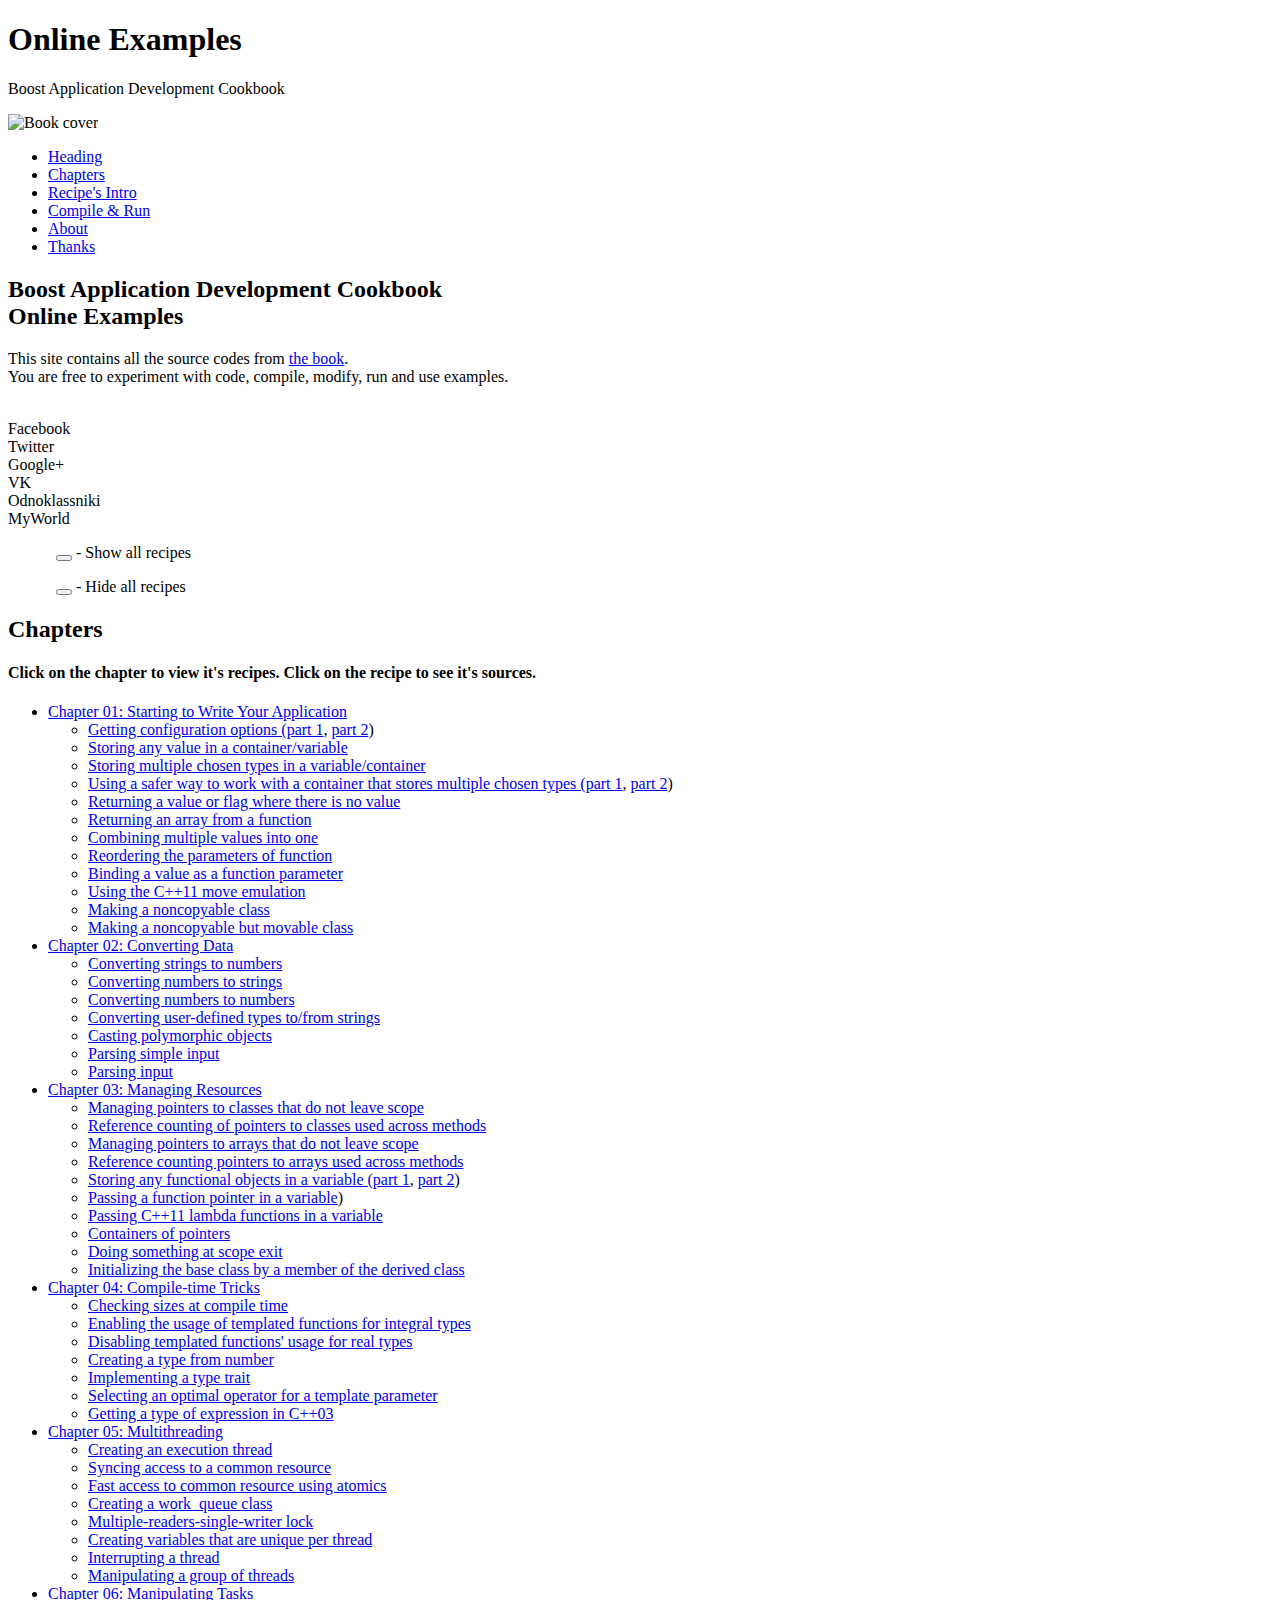
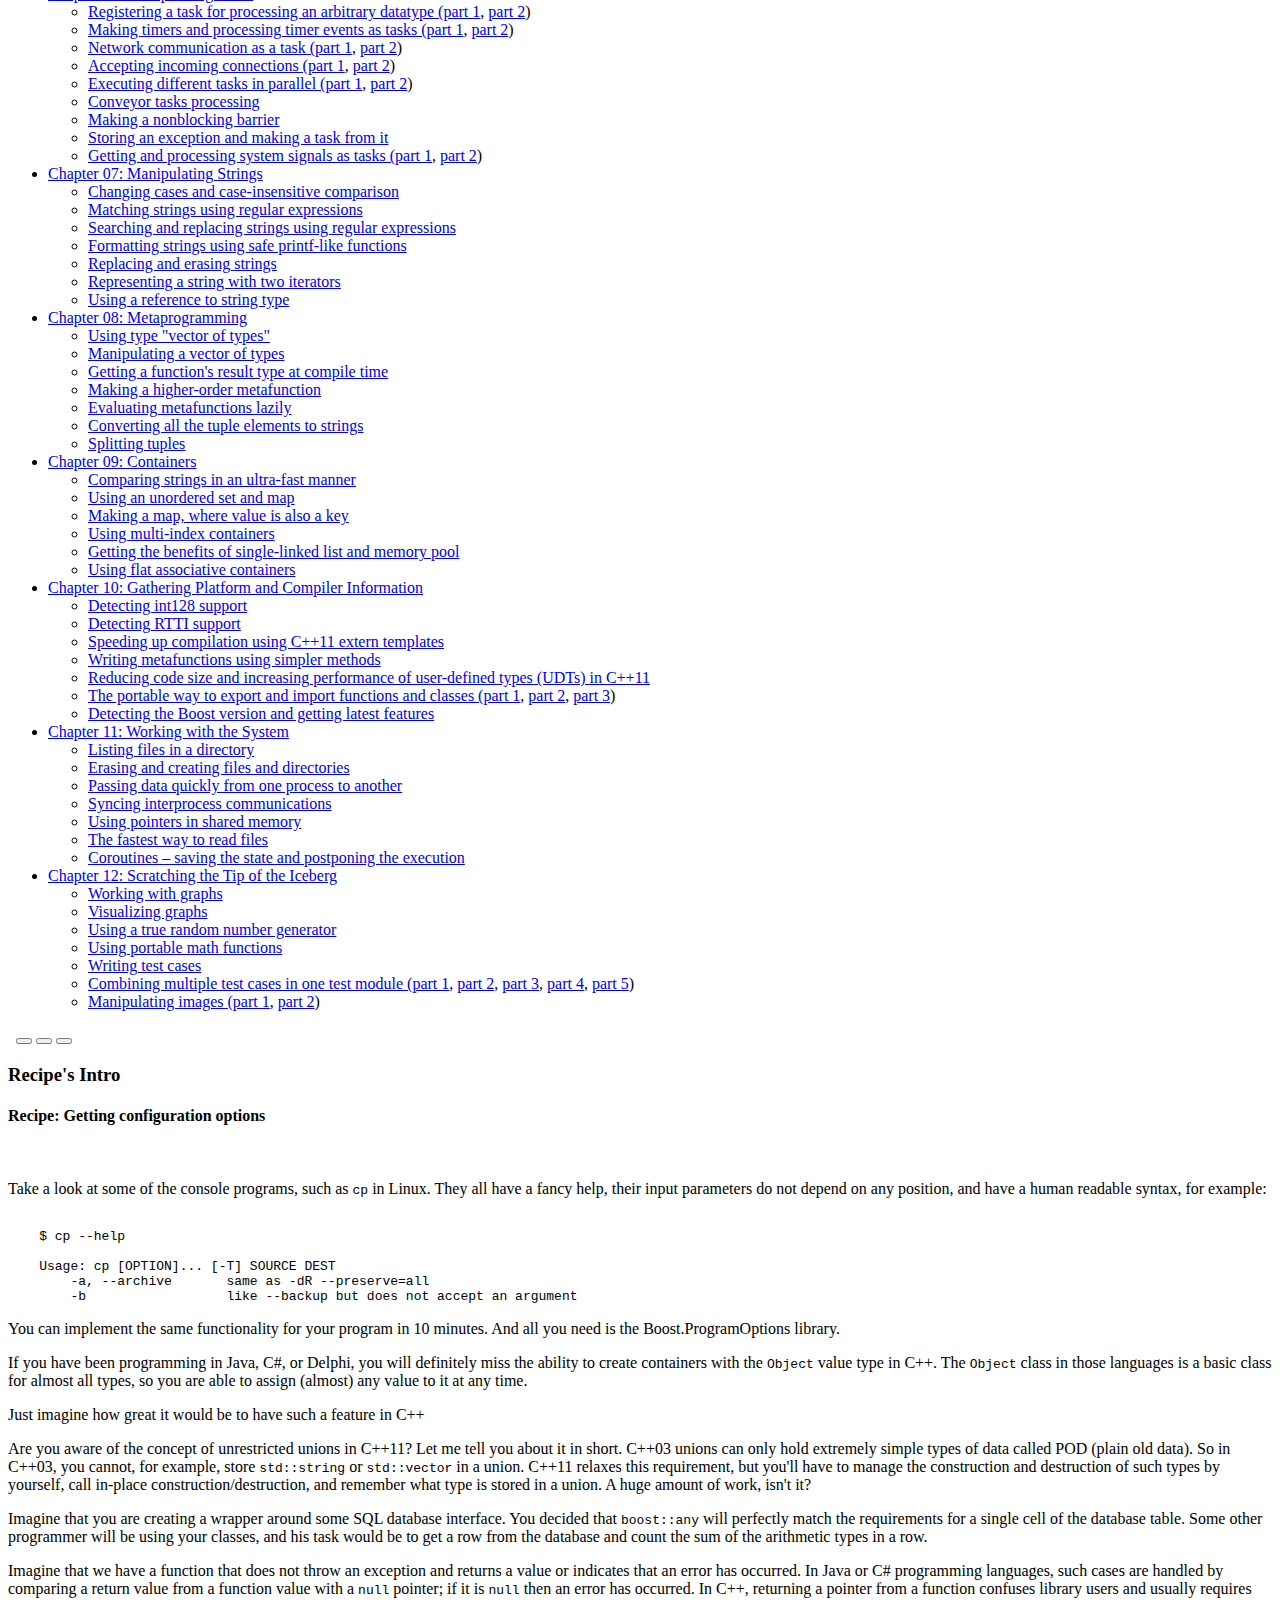
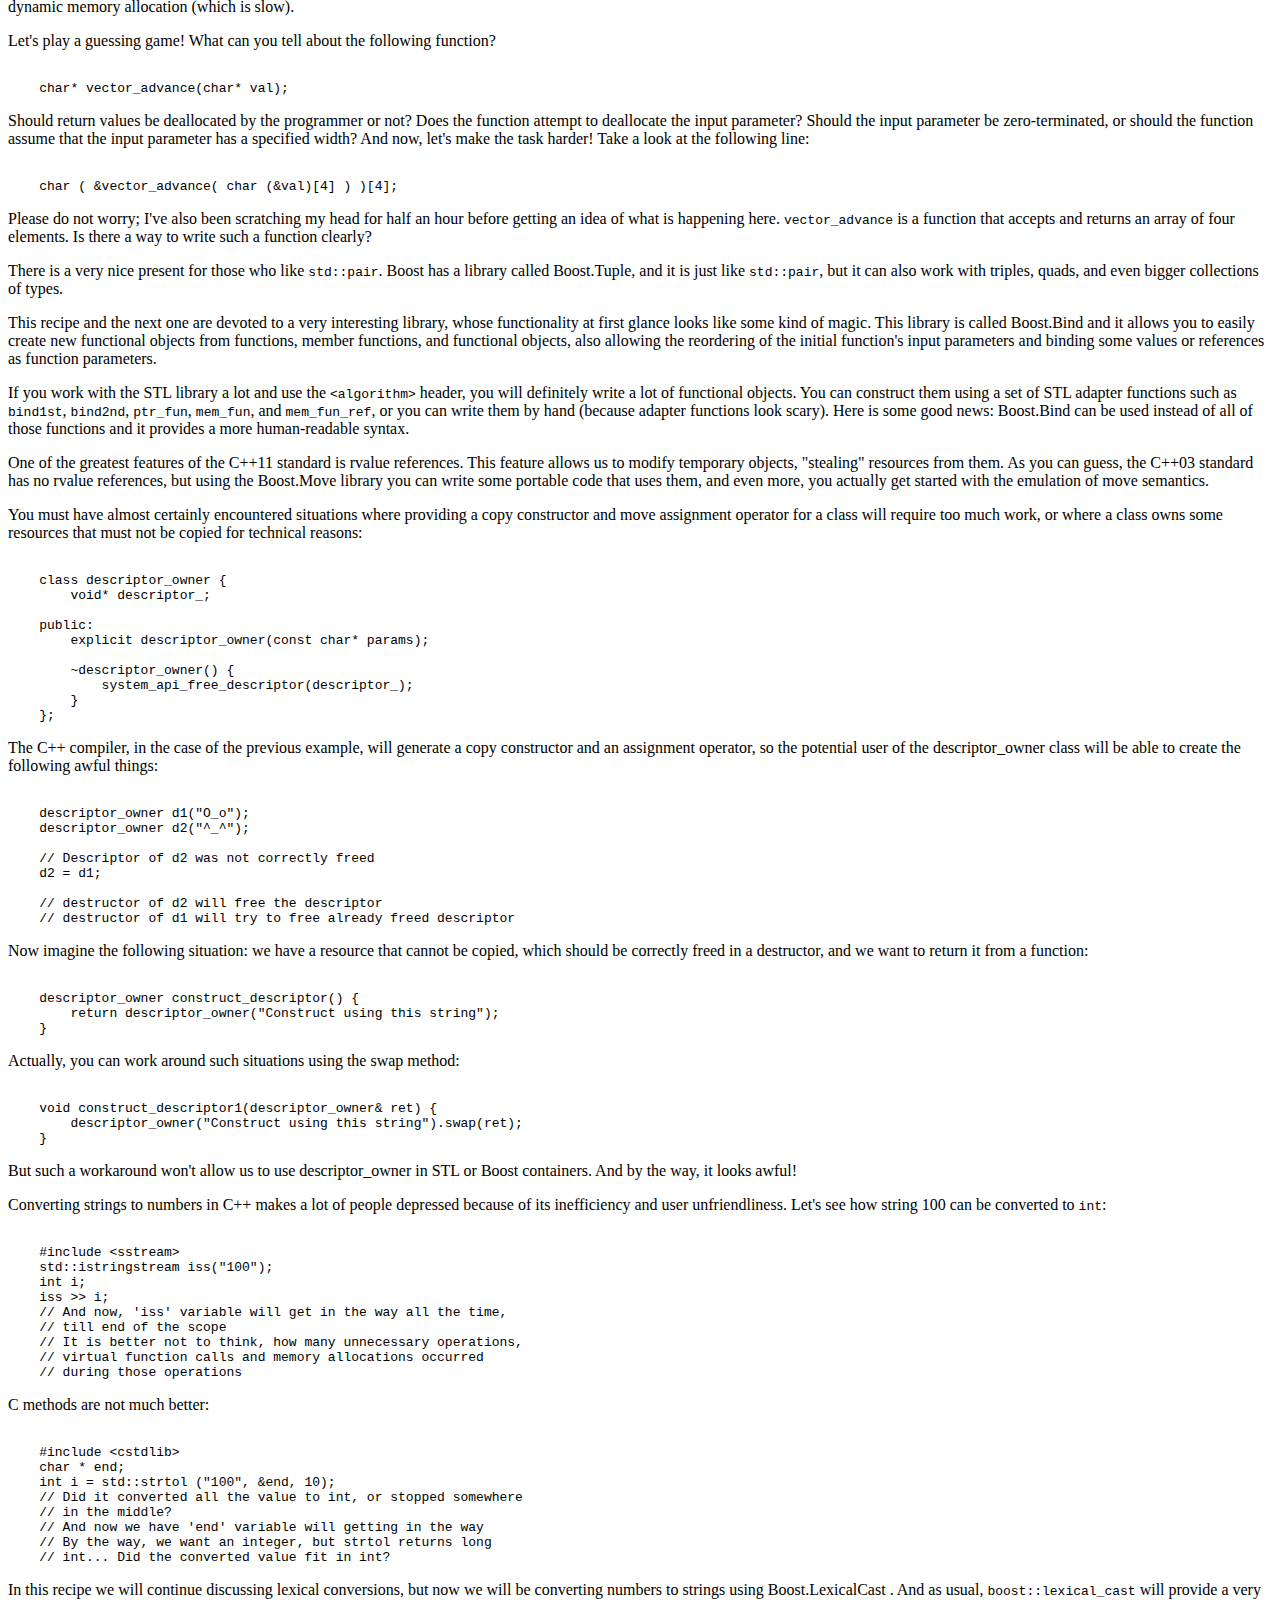
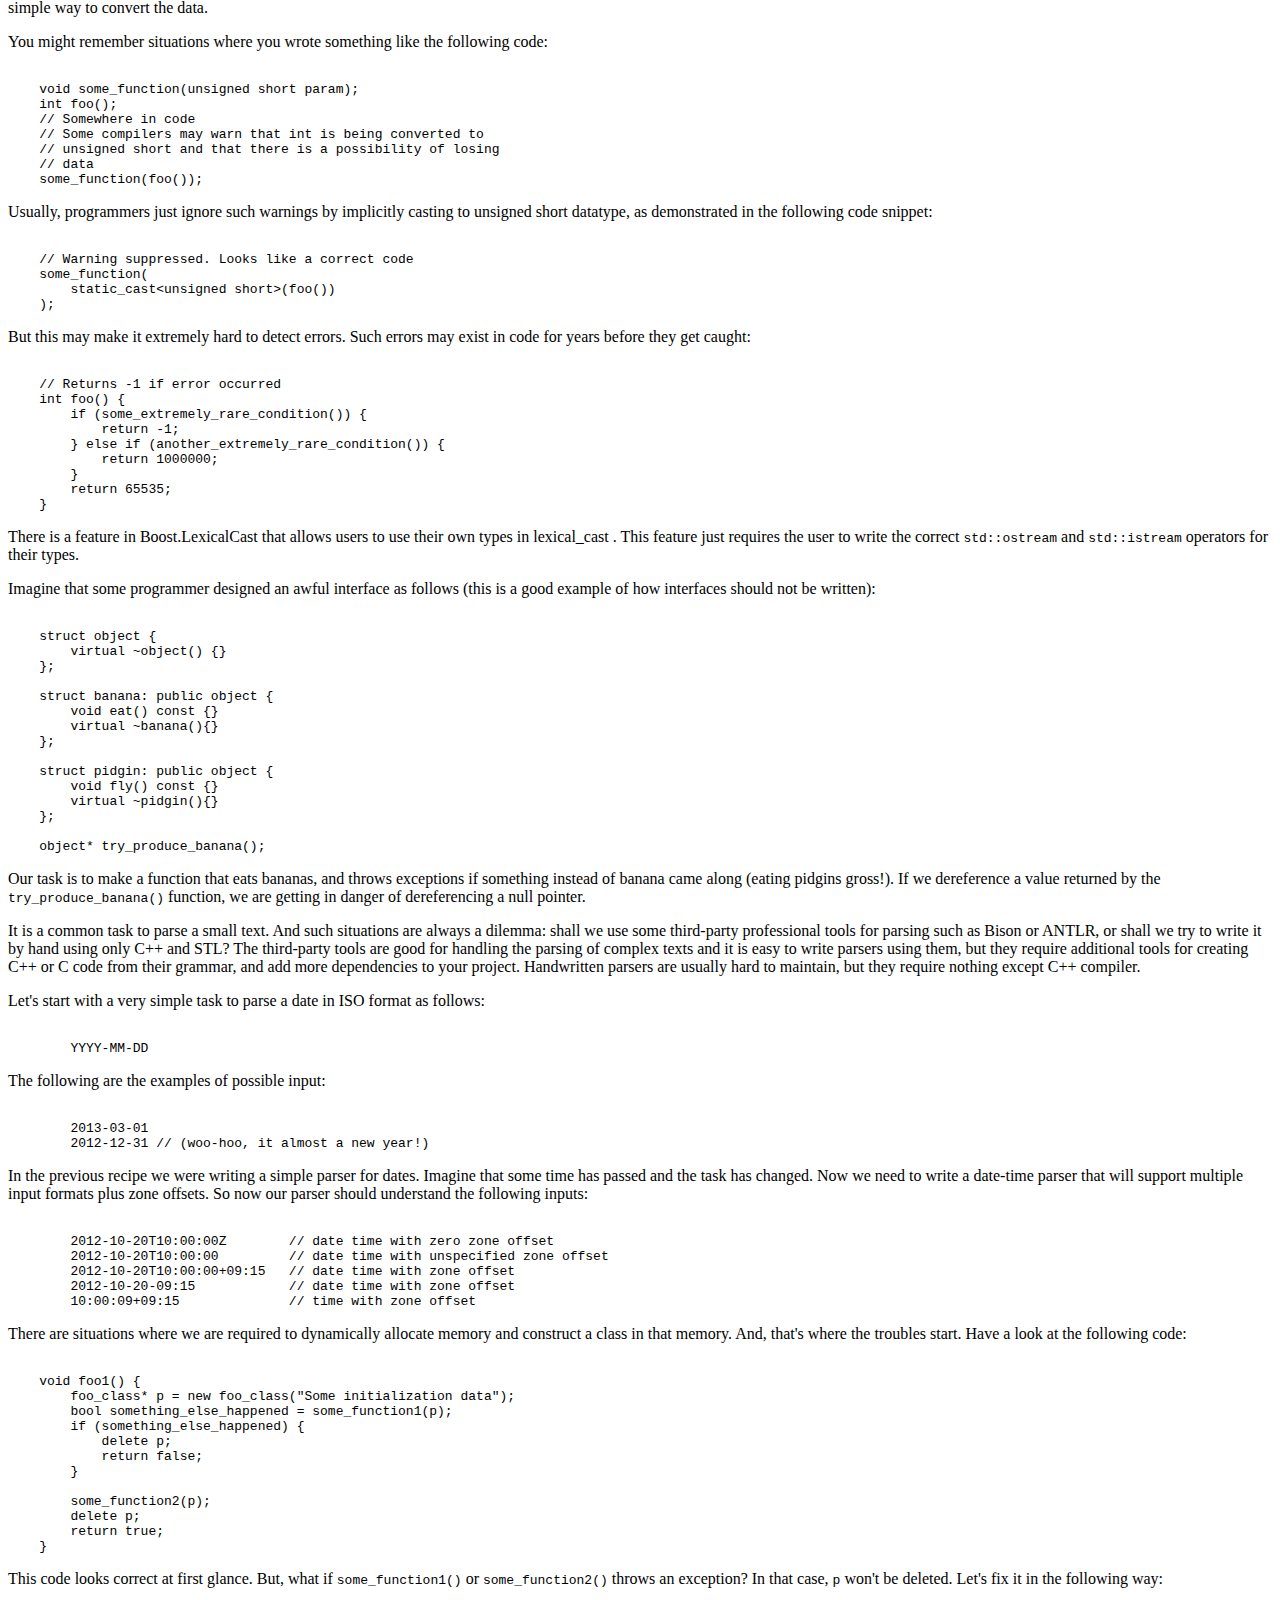
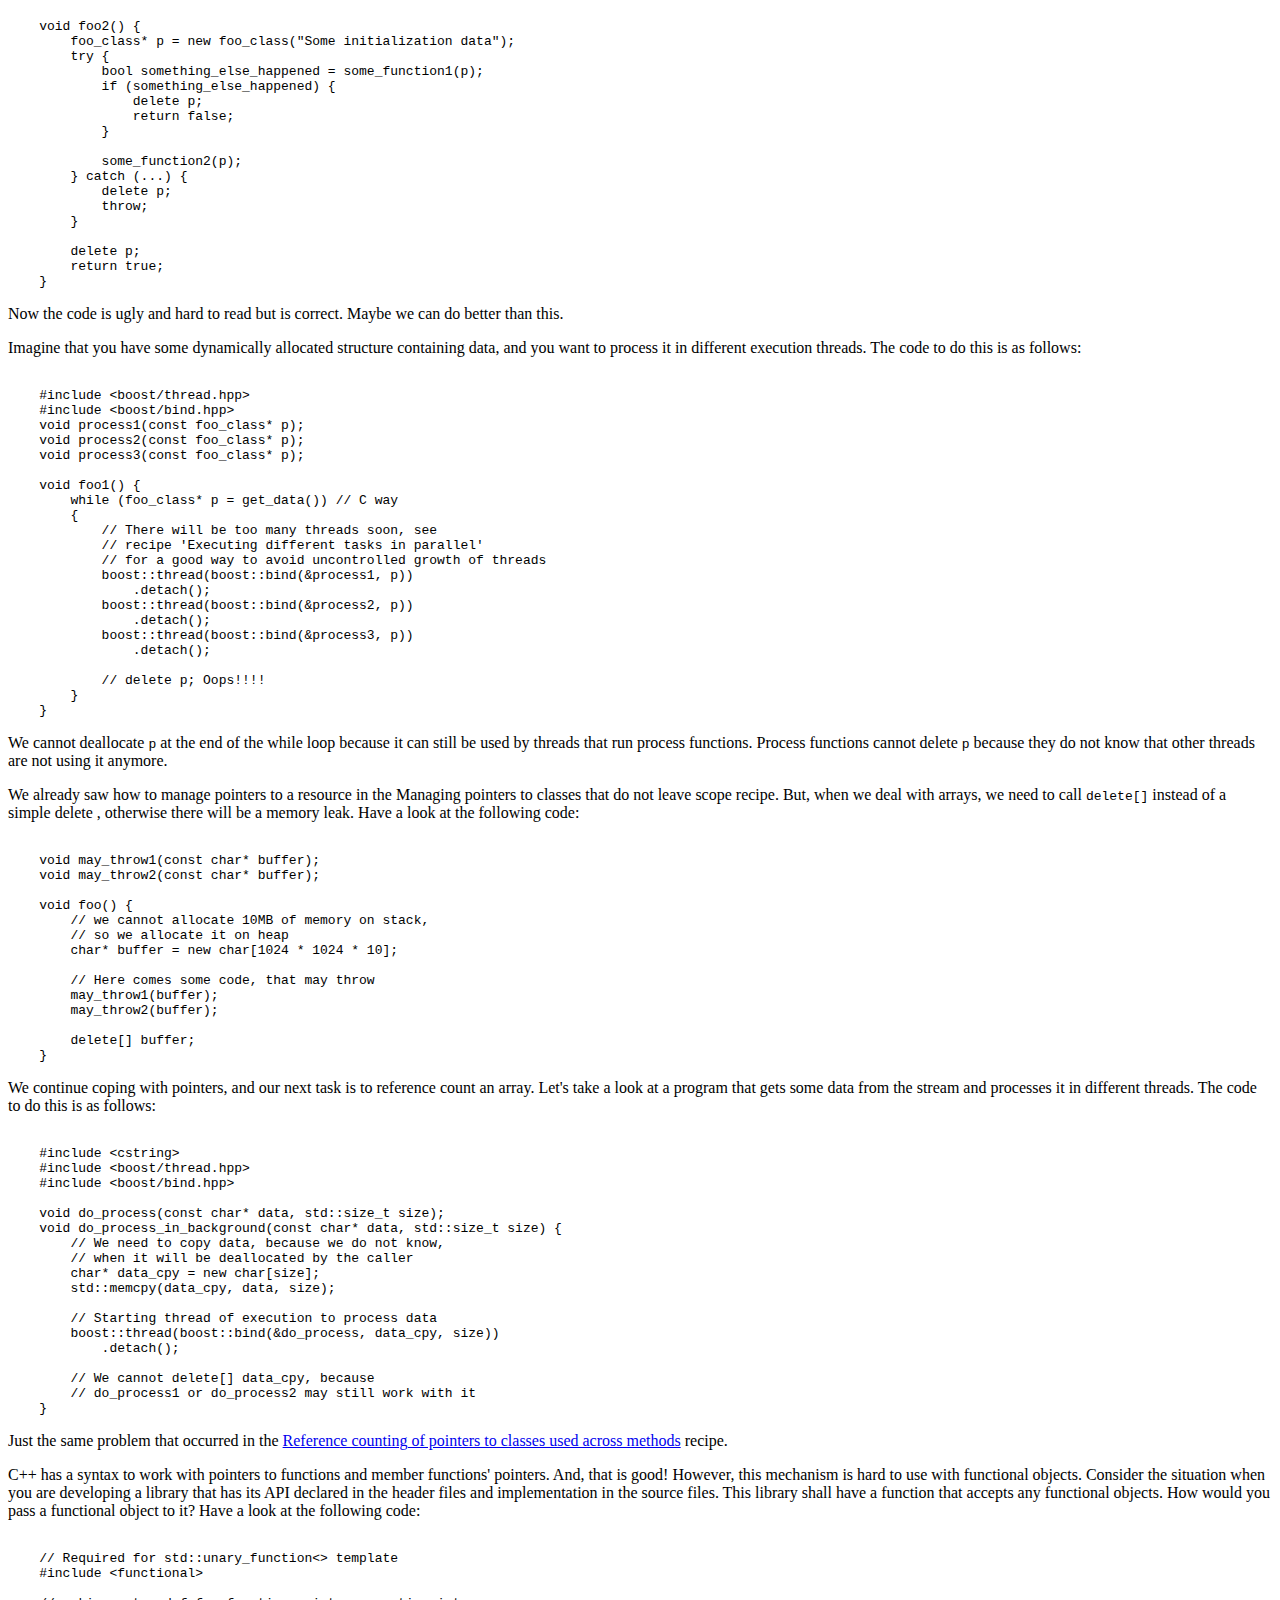
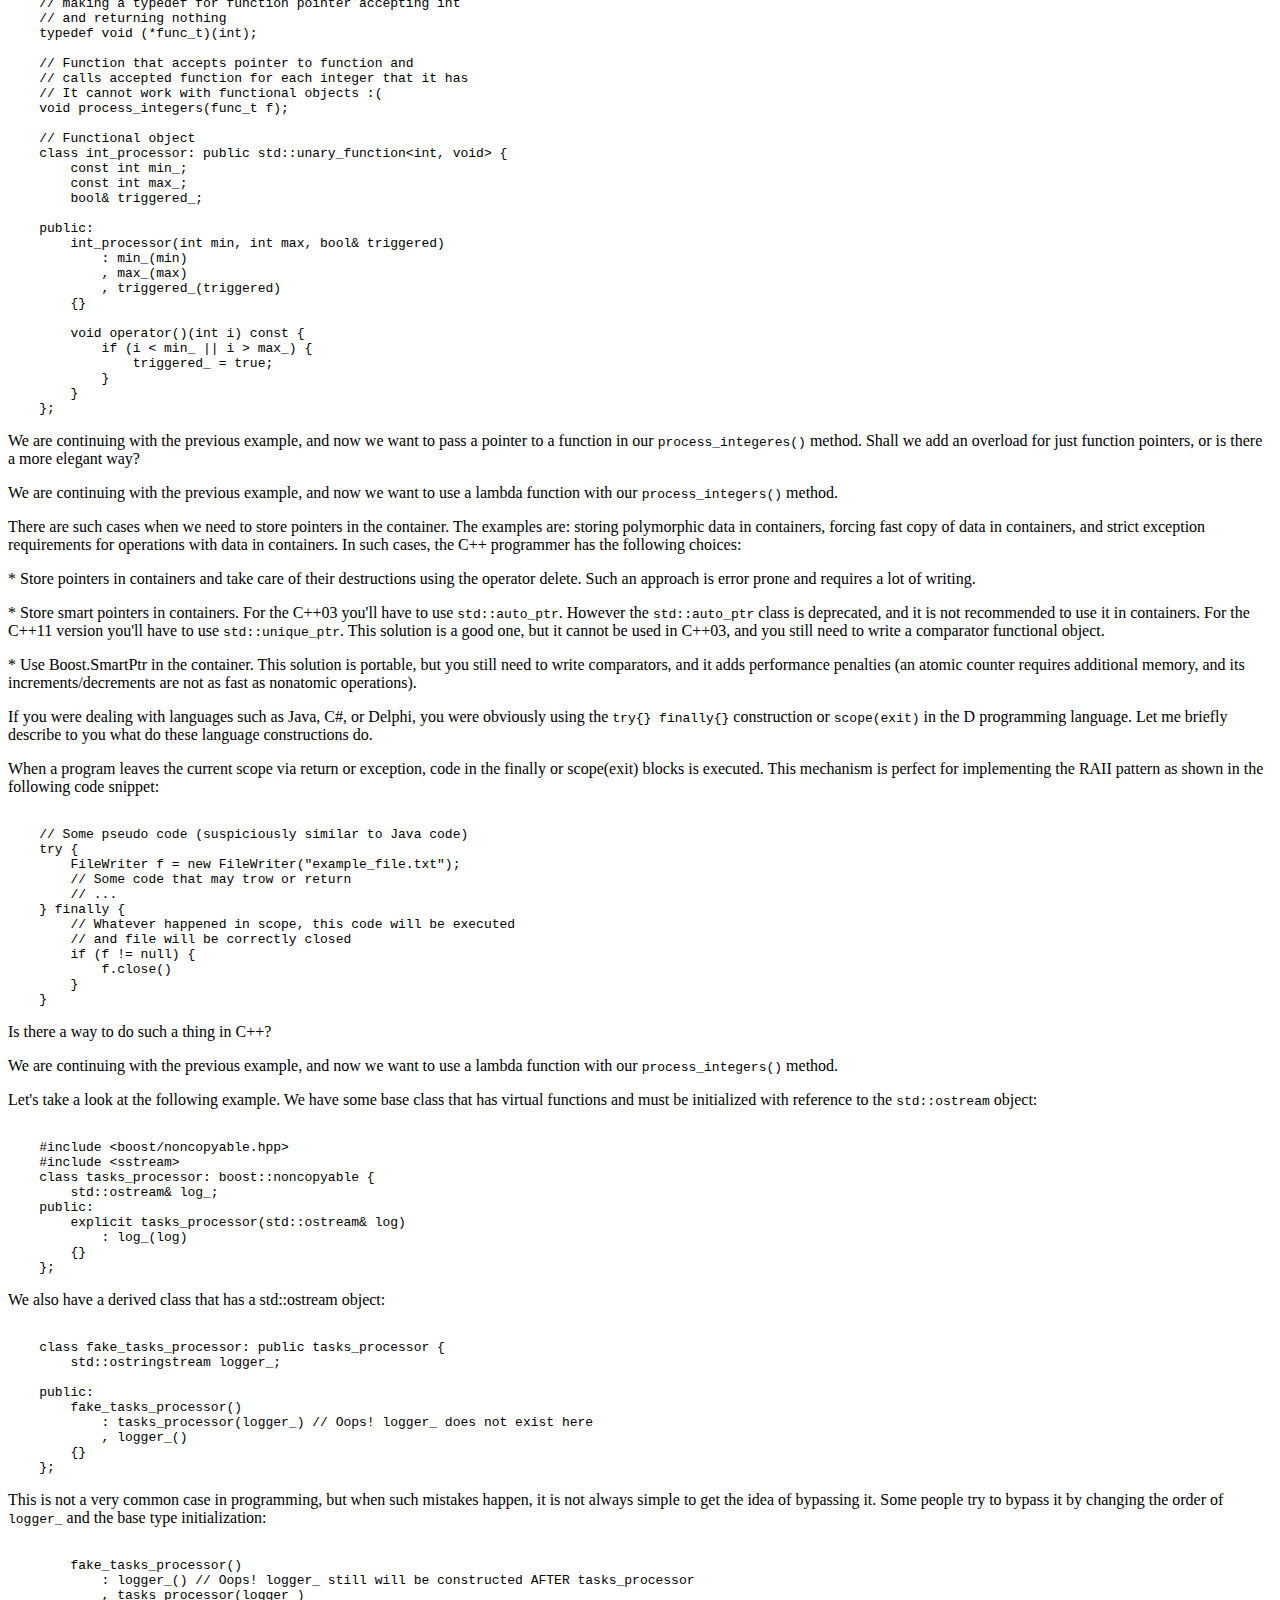
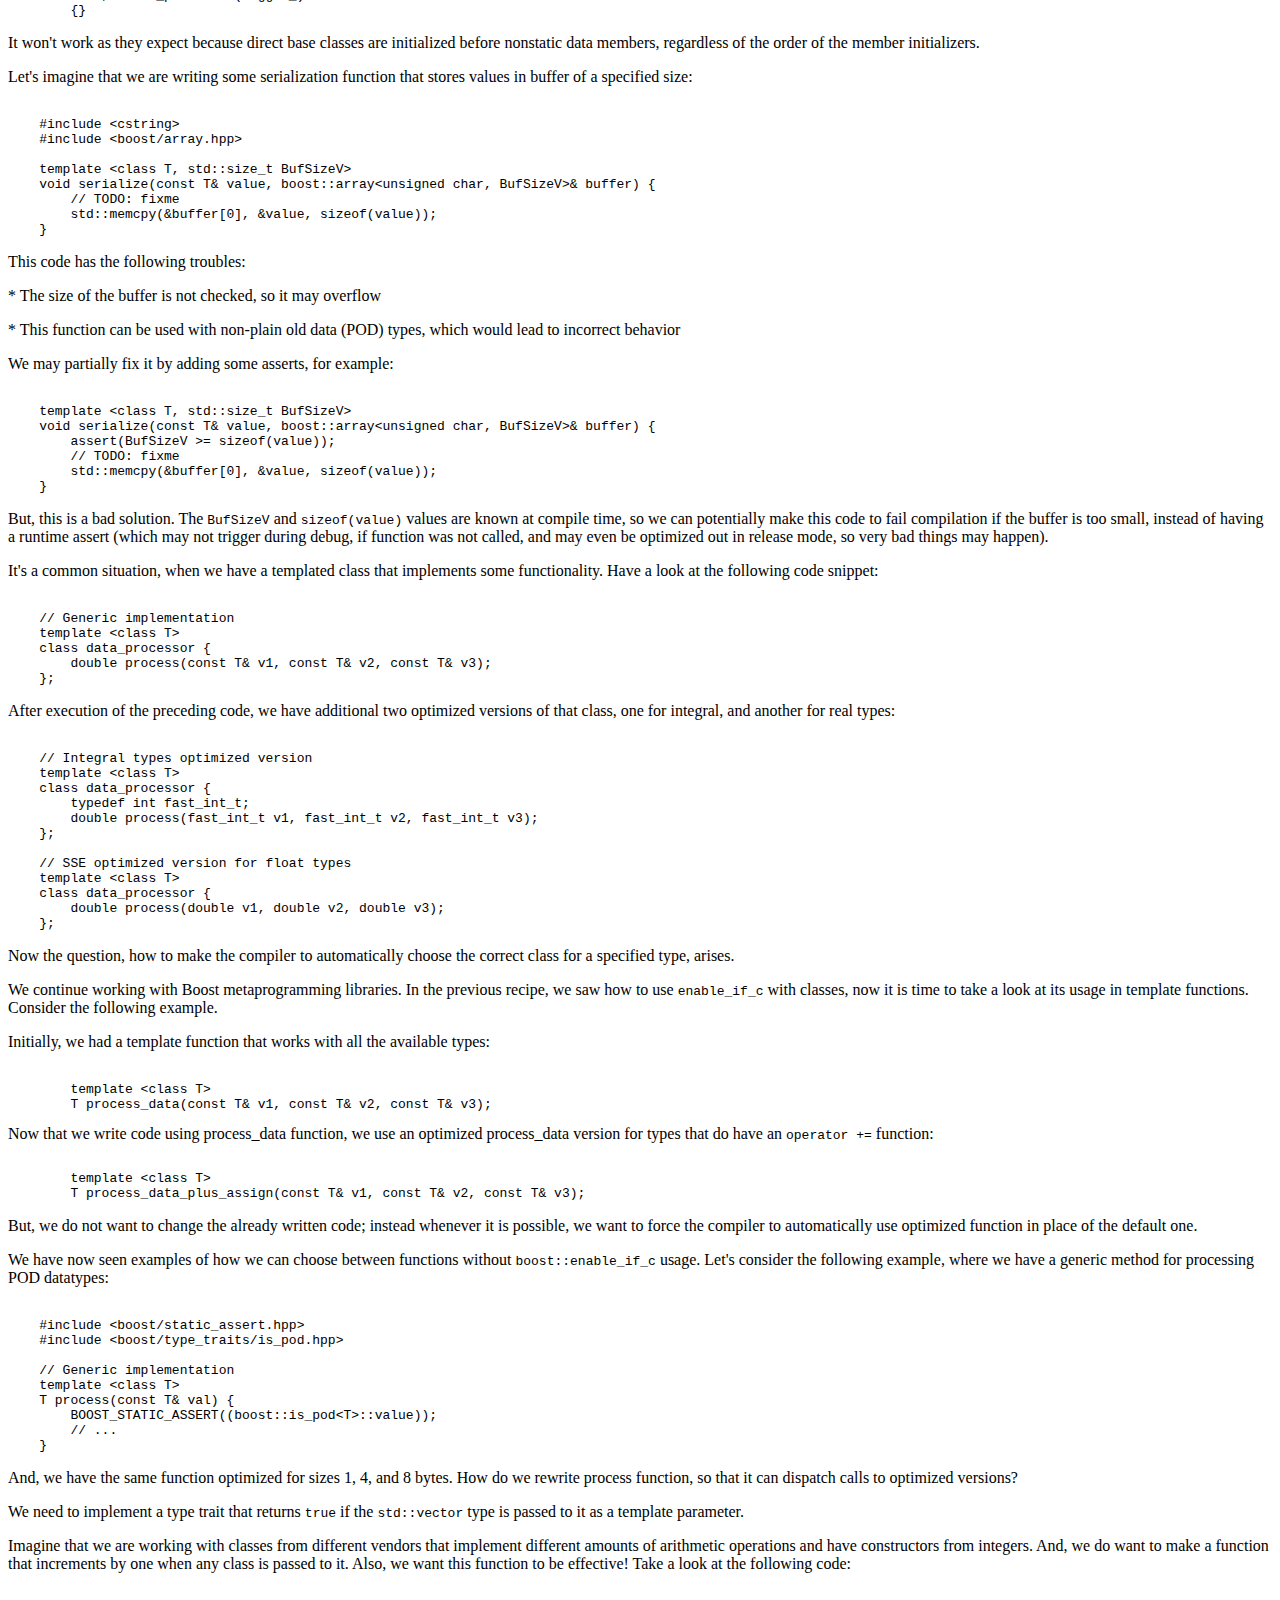
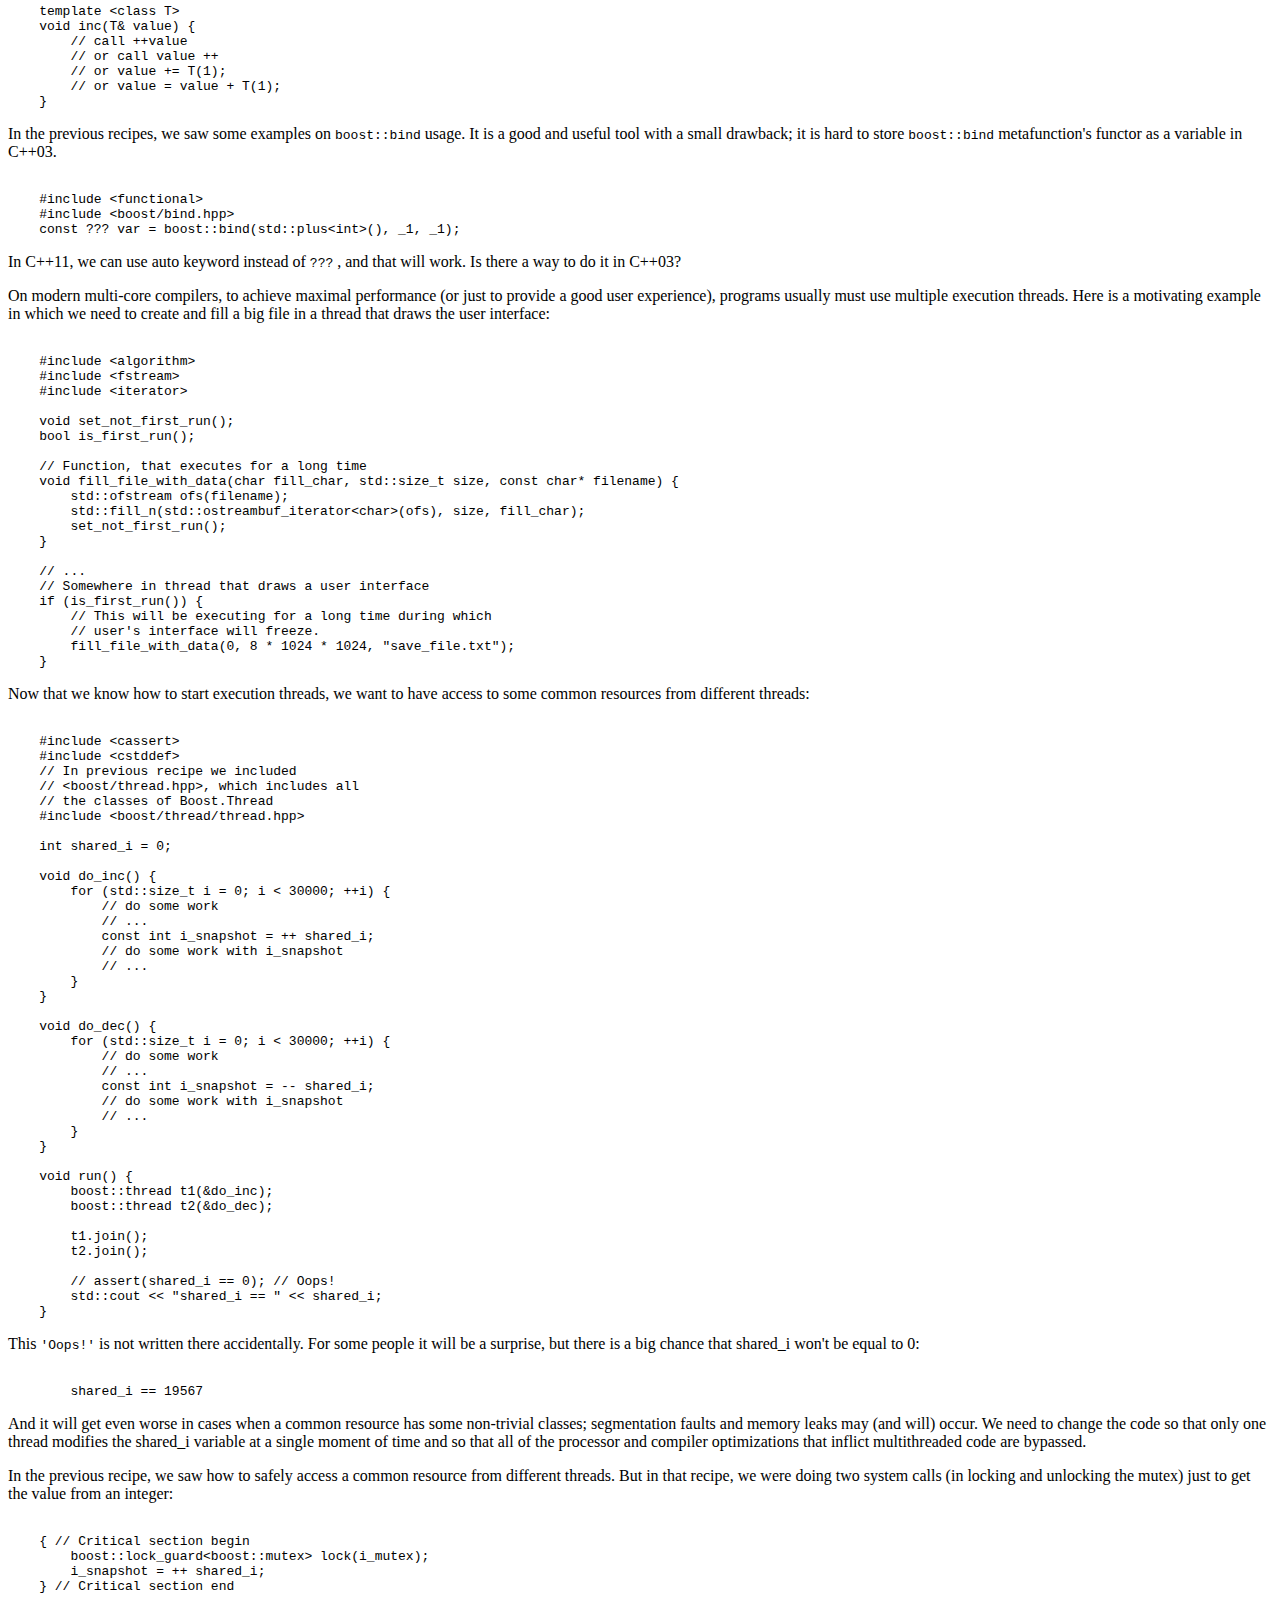
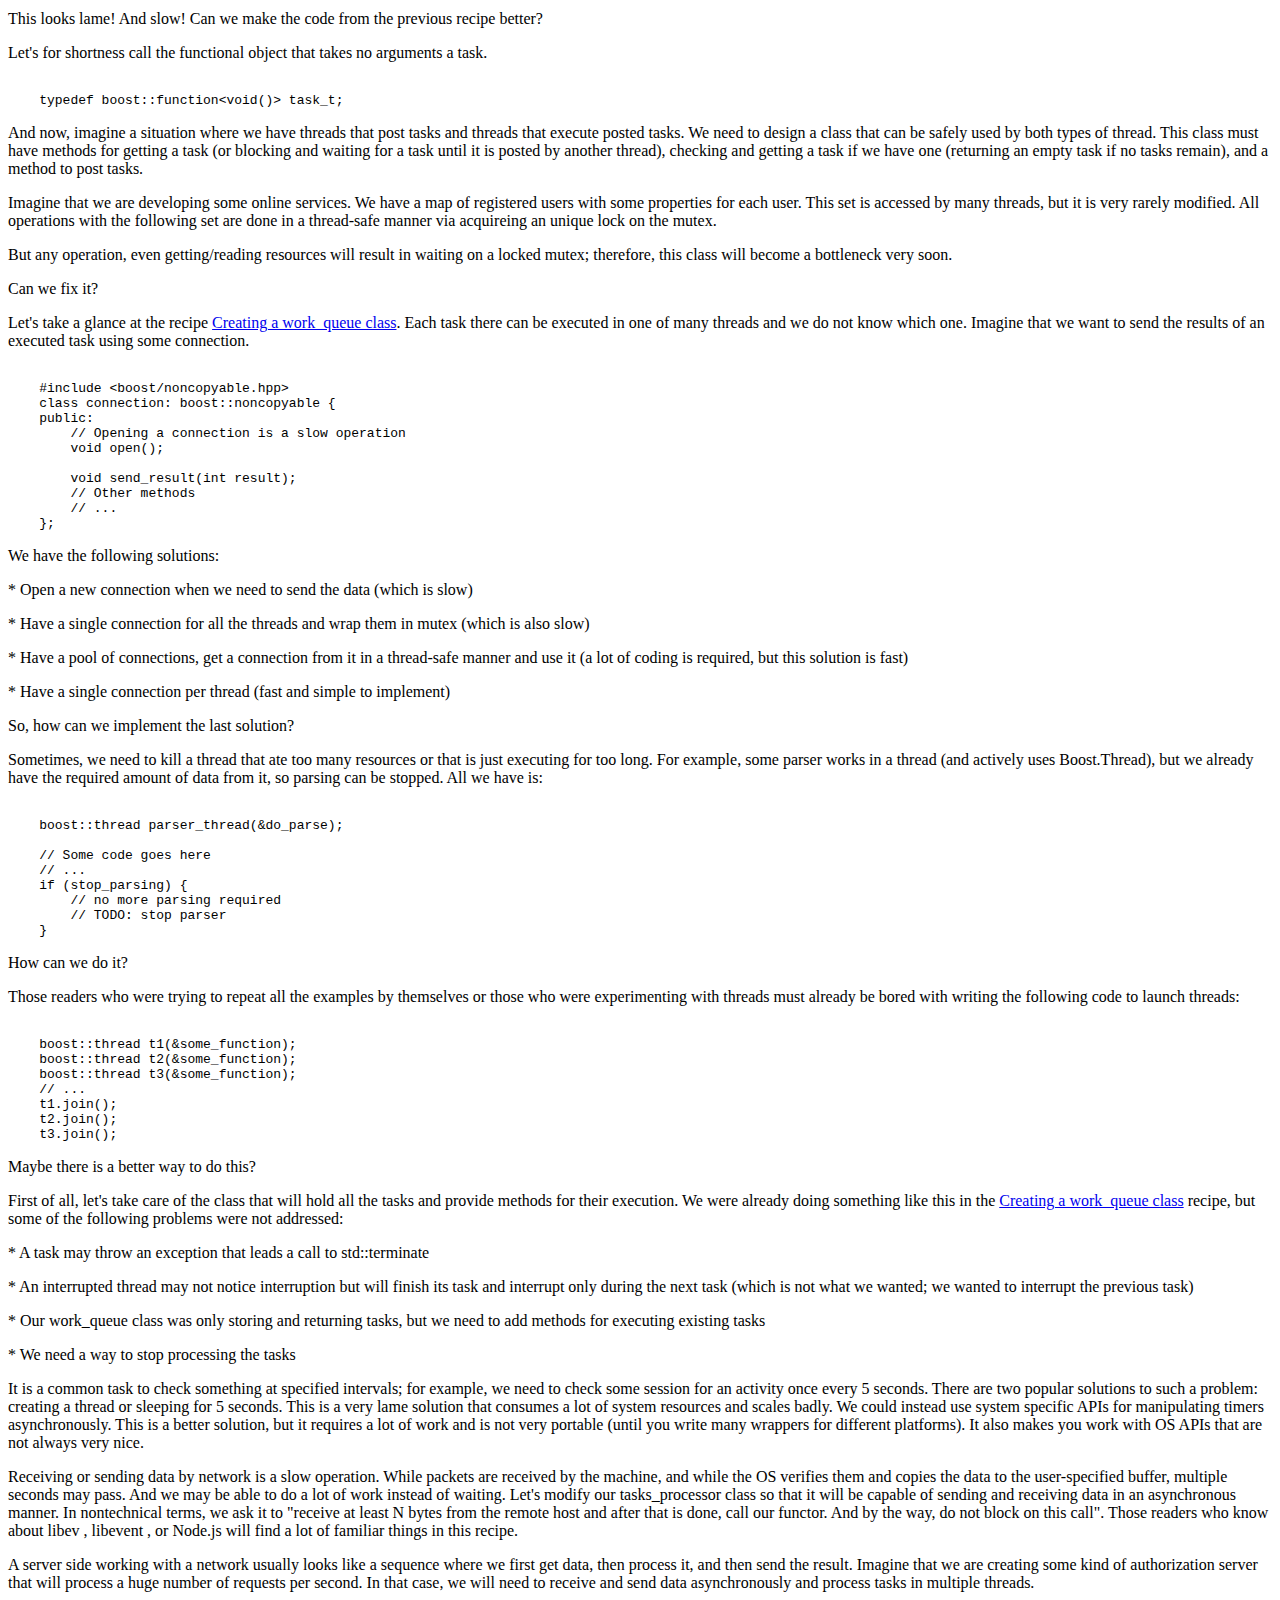
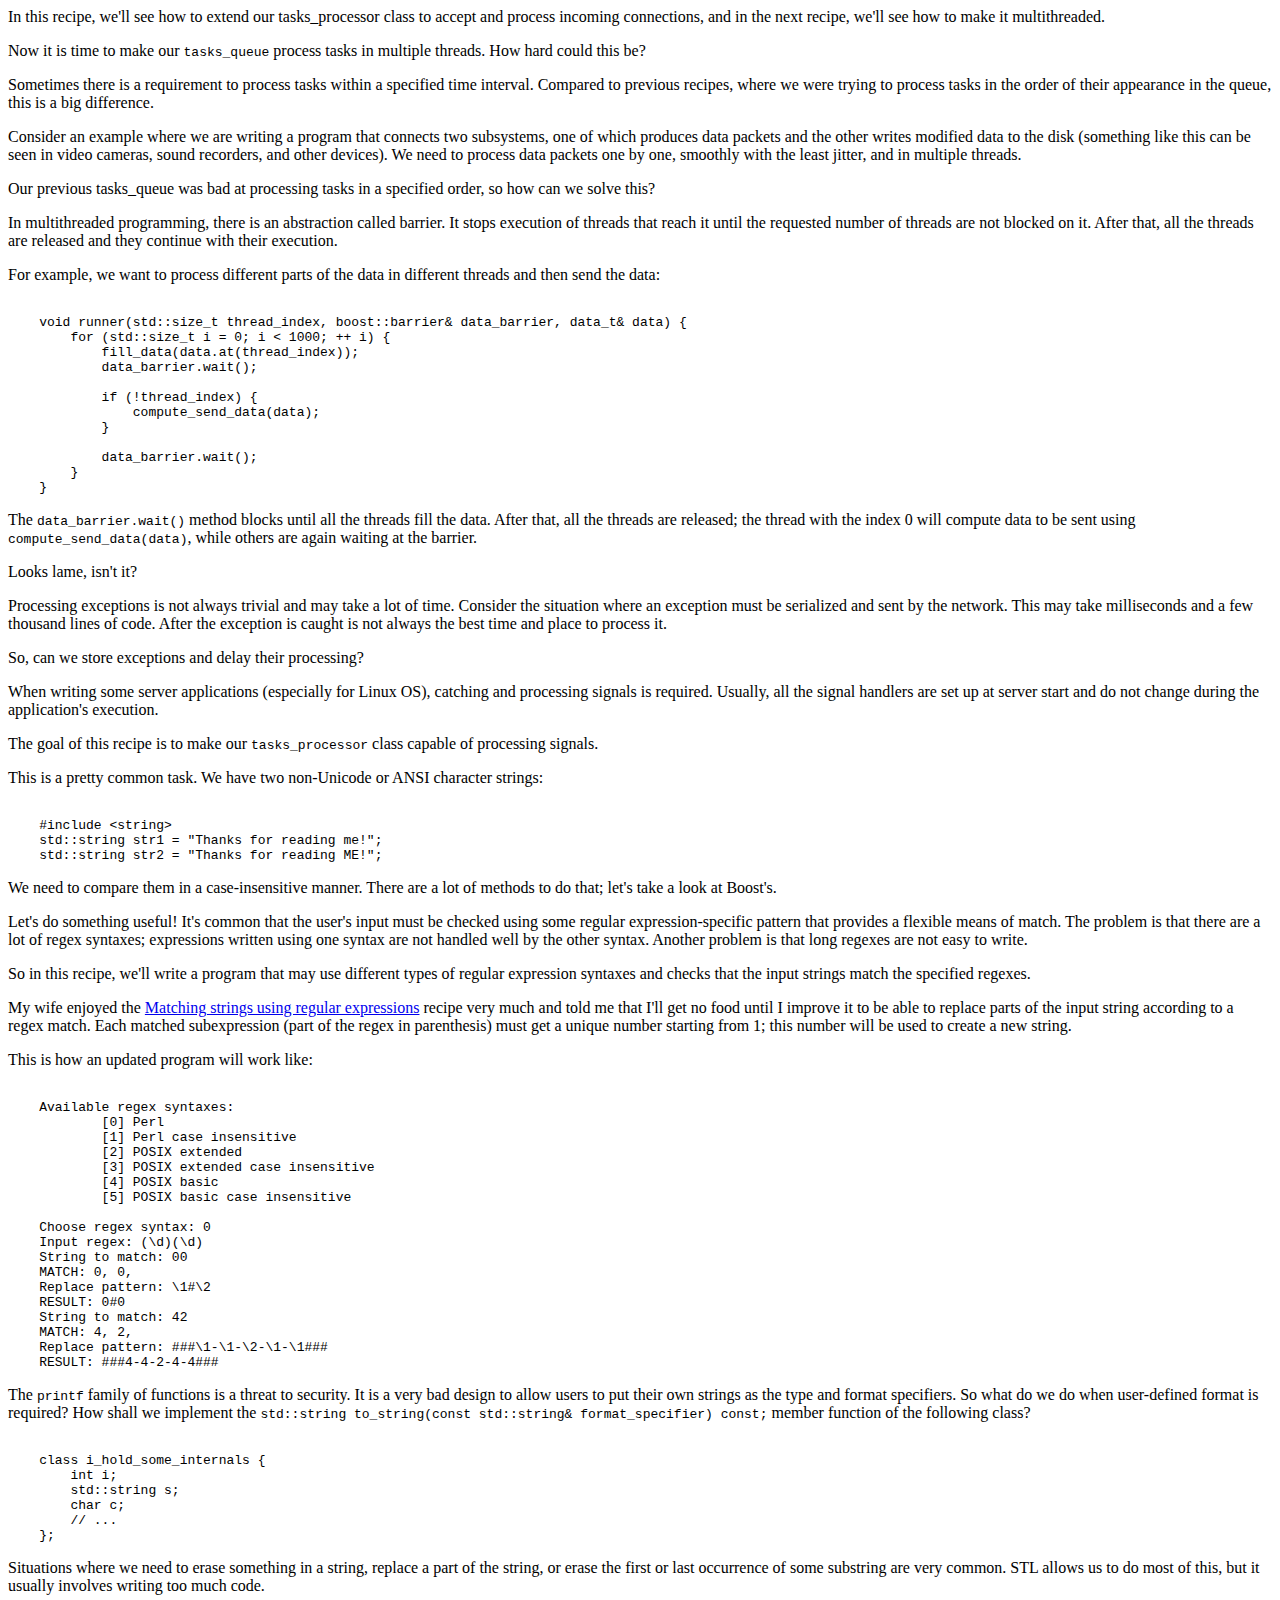
==== commit 2ae105fd: "Show shares count" ====
--- a/index.html
+++ b/index.html
@@ -4,13 +4,23 @@
 	html5up.net | @n33co
 	Free for personal and commercial use under the CCA 3.0 license (html5up.net/license)
 -->
-<html>
+<html lang="en" prefix="og: http://ogp.me/ns#">
 	<head>
-		<title>Boost Application Development Cookbook Online Examples (BETA)</title>
+		<title>Boost Application Development Cookbook Online Examples</title>
 		<meta charset="utf-8" />
 		<meta name="viewport" content="width=device-width, initial-scale=1" />
+
+		<meta property="og:title" content="Online Examples: Boost Application Development Cookbook"/>
+		<meta property="og:image" content="http://apolukhin.github.io/Boost-Cookbook-4880OS/images/4880OS_online.jpg"/>
+		<link rel="canonical" href="http://apolukhin.github.io/Boost-Cookbook-4880OS/">
+		<meta property="og:url" content="http://apolukhin.github.io/Boost-Cookbook-4880OS/"/>
+		<meta property="og:site_name" content="Boost C++ Online Examples"/>
+		<meta property="og:type" content="website"/>
+		<meta property="og:description" content="Compile, modify and run examples from the 'Boost Application Development Cookbook' online. Write your own C++ code, tune compilation flags and do online experiments without any need to install C++ compiler or Boost C++ Libraries."/>
+
 		<!--[if lte IE 8]><script src="assets/js/ie/html5shiv.js"></script><![endif]-->
 		<link rel="stylesheet" href="assets/css/main.min.css" />
+		<link rel="stylesheet" href="assets/css/social-likes_flat.css">
 		<!--[if lte IE 8]><link rel="stylesheet" href="assets/css/ie8.css" /><![endif]-->
 		<!--[if lte IE 9]><link rel="stylesheet" href="assets/css/ie9.css" /><![endif]-->
 		<link rel="shortcut icon" href="/favicon.ico" type="image/x-icon">
@@ -31,8 +41,8 @@
 				<div class="top">
 
 						<div id="logo">
-							<h1 id="title">Online Examples (BETA)</h1>
-							<p>Boost Application Development Cookbook</p><img src="images/4880OS.jpg" style="width: 100%; float: right" alt="Book cover"/>
+							<h1 id="title">Online Examples</h1>
+							<p>Boost Application Development Cookbook</p><img src="images/4880OS.jpg" style="width: 100%" alt="Book cover"/>
 						</div>
 
 					<!-- Nav -->
@@ -70,9 +80,18 @@
 
 							<header>
 								<h2 class="alt">
-								<strong>Boost Application Development Cookbook</strong><br> Online Examples (BETA)</h2>
+								<strong>Boost Application Development Cookbook</strong><br> Online Examples</h2>
 								<p>This site contains all the source codes from <a href="http://www.packtpub.com/boost-cplusplus-application-development-cookbook/book">the book</a>.
 								<br>You are free to experiment with code, compile, modify, run and use examples.</p>
+<br>
+<div class="social-likes right" data-counters="yes">
+	<div class="facebook" title="Share on Facebook">Facebook</div>
+	<div class="twitter" title="Share on Twitter">Twitter</div>
+	<div class="plusone" title="Share on Google+">Google+</div>
+	<div class="vkontakte" title="Share on VK">VK</div>
+	<div class="odnoklassniki" title="Share on Odnoklassniki">Odnoklassniki</div>
+	<div class="mailru" title="Share on MyWorld">MyWorld</div>
+</div>
 
 							</header>
 
@@ -1086,7 +1105,7 @@
 </div>
 
 <div class="code-intro" id="Chapter05-5">
-	<p>Let's take a glance at the recipe Creating a work_queue class. Each task there can be
+	<p>Let's take a glance at the recipe <a href="javascript:editor.download('Chapter05', 3)">Creating a work_queue class</a>. Each task there can be
 	executed in one of many threads and we do not know which one. Imagine that we want to
 	send the results of an executed task using some connection.</p>
 	<pre><code>
@@ -1149,7 +1168,7 @@
 
 <div class="code-intro" id="Chapter06-0">
 	<p>First of all, let's take care of the class that will hold all the tasks and provide methods for their
-	execution. We were already doing something like this in the Creating a work_queue class
+	execution. We were already doing something like this in the <a href="javascript:editor.download('Chapter05', 3)">Creating a work_queue class</a>
 	recipe, but some of the following problems were not addressed:</p>
 	<p>* A task may throw an exception that leads a call to std::terminate</p>
 	<p>* An interrupted thread may not notice interruption but will finish its task and interrupt
@@ -1590,6 +1609,194 @@
 	These containers are implemented on top of the traditional vector container and store the
 	values ordered.</p>
 </div>
+
+<div class="code-intro" id="Chapter10-0">
+	<p>Some compilers have support for extended arithmetic types such as 128-bit floats or integers.
+	Let's take a quick glance at how to use them using Boost. We'll be creating a method that
+	accepts three parameters and returns the multiplied value of those methods.</p>
+</div>
+
+<div class="code-intro" id="Chapter10-1">
+	<p>Some companies and libraries have specific requirements for their C++ code, such as
+	successful compilation without Runtime type information (RTTI). In this small recipe, we'll
+	take a look at how we can detect disabled RTTI, how to store information about types, and
+	compare types at runtime, even without <code>typeid</code>.</p>
+</div>
+
+<div class="code-intro" id="Chapter10-2">
+	<p>Remember some situations where you were using some complicated template class declared
+	in the header file? Examples of such classes would be <code>boost::variant</code>, containers from
+	Boost.Container, or Boost.Spirit parsers. When we use such classes or methods,
+	they are usually compiled (instantiated) separately in each source file that is using them,
+	and duplicates are thrown away during linking. On some compilers, that may lead to slow
+	compilation speed.</p>
+	<p>If only there was some way to tell the compiler in which source file to instantiate it!</p>
+</div>
+
+
+<div class="code-intro" id="Chapter10-3">
+	<p><a href='javascript:$("#chapters-link").click();'>Chapter 4, Compile-time Tricks</a>, and <a href='javascript:$("#chapters-link").click();'>Chapter 8, Metaprogramming</a>, were devoted to
+	metaprogramming. If you were trying to use techniques from those chapters, you may
+	have noticed that writing a metafunction can take a lot of time. So it may be a good idea
+	to experiment with metafunctions using more user-friendly methods, such as C++11
+	constexpr , before writing a portable implementation.</p>
+	<p>In this recipe, we'll take a look at how to detect constexpr support.</p>
+</div>
+
+<div class="code-intro" id="Chapter10-4">
+	<p>C++11 has very specific logic when user-defined types (UDTs) are used in STL containers.
+	Containers will use move assignment and move construction only if the move constructor
+	does not throw exceptions or there is no copy constructor.</p>
+	<p>Let's see how we can ensure the move_nothrow assignment operator and move_nothrow
+	constructor of our type do not throw exceptions.</p>
+</div>
+
+
+<div class="code-intro" id="Chapter10-5">
+	<p>Almost all modern languages have the ability to make libraries, which is a collection of classes
+	and methods that have a well-defined interface. C++ is no exception to this rule. We have two
+	types of libraries: runtime (also called shared or dynamic load) and static. But writing libraries
+	is not a trivial task in C++. Different platforms have different methods for describing which
+	symbols must be exported from the shared library.</p>
+	<p>Let's have a look at how to manage symbol visibility in a portable way using Boost.</p>
+</div>
+
+<div class="code-intro" id="Chapter10-6">
+	<p>Boost is being actively developed, so each release contains new features and libraries. Some
+	people wish to have libraries that compile for different versions of Boost and also want to use
+	some of the features of the new versions.</p>
+	<p>Let's take a look at the <code>boost::lexical_cast</code> change log. According to it, Boost 1.53 has
+	a <code>lexical_cast(const CharType* chars, std::size_t count)</code> function overload.
+	Our task for this recipe will be to use that function overload for new versions of Boost, and
+	work around that missing function overload for older versions.</p>
+</div>
+
+<div class="code-intro" id="Chapter11-0">
+	<p>There are STL functions and classes to read and write data to files. But there are no functions
+	to list files in a directory, to get the type of a file, or to get access rights for a file.</p>
+	<p>Let's see how such iniquities can be fixed using Boost. We'll be creating a program that lists
+	names, write accesses, and types of files in the current directory.</p>
+</div>
+
+<div class="code-intro" id="Chapter11-1">
+	<p>Let's consider the following lines of code:</p>
+	<pre><code>
+    std::ofstream ofs("dir/subdir/file.txt");
+    ofs &lt;&lt; "Boost.Filesystem is fun!";
+</code></pre>
+	<p>In these lines, we attempt to write something to file.txt in the dir/subdir directory.
+	This attempt will fail if there is no such directory. The ability to work with filesystems is
+	necessary for write a good working code.</p>
+
+	<p>In this recipe we'll construct a directory and a subdirectory, write some data to a file, and
+	try to create symlink , and if the symbolic link's creation fails, erase the created file. We
+	will also avoid using exceptions as a mechanism of error reporting, preferring some form
+	of return codes.</p>
+	<p>Let's see how that can be done in an elegant way using Boost.</p>
+</div>
+
+<div class="code-intro" id="Chapter11-2">
+	<p>Sometimes we write programs that will communicate with each other a lot. When
+	programs are run on different machines, using sockets is the most common technique for
+	communication. But if multiple processes run on a single machine, we can do much better!</p>
+	<p>Let's take a look at how to make a single memory fragment available from different processes
+	using the Boost.Interprocess library.</p>
+</div>
+
+<div class="code-intro" id="Chapter11-3">
+	<p>In the previous recipe, we saw how to create shared memory and how to place some objects in
+	it. Now it's time to do something useful. Let's take an example from the <a href="javascript:editor.download('Chapter05', 3)">Creating a work_queue class</a>
+	recipe, and make it work for multiple processes. At the end of
+	this example, we'll get a class that can store different tasks and pass them between processes.</p>
+</div>
+
+<div class="code-intro" id="Chapter11-4">
+	<p>It is hard to imagine writing some C++ core classes without pointers. Pointers and references
+	are everywhere in C++, and they do not work in shared memory! So if we have a structure like
+	this in shared memory and assign the address of some integer variable in shared memory
+	to <code>pointer_</code>, we won't get the correct address in the other process that will attempt to use
+	<code>pointer_</code> from that instance of <code>with_pointer</code>:</p>
+	<pre><code>
+    struct with_pointer {
+        int* pointer_;
+        // ...
+        int value_holder_;
+    };
+</code></pre>
+	<p>How can we fix that?</p>
+</div>
+
+<div class="code-intro" id="Chapter11-5">
+	<p>All around the Internet, people are asking "What is the fastest way to read files?". Let's
+	make our task for this recipe even harder: "What is the fastest and most portable way to
+	read binary files?"</p>
+</div>
+
+
+<div class="code-intro" id="Chapter11-6">
+	<p>Nowadays, plenty of embedded devices still have only a single core. Developers write
+	for those devices, trying to squeeze maximum performance out of them. Using Boost.
+	Threads or some other thread library for such devices is not effective; the OS will be forced
+	to schedule threads for execution, manage resources, and so on, as the hardware cannot
+	run them in parallel.</p>
+	<p>So how can we make a program switch to the execution of a subprogram while waiting for
+	some resource in the main part?</p>
+</div>
+
+<div class="code-intro" id="Chapter12-0">
+	<p>Some tasks require a graphical representation of data. Boost.Graph is a library that was
+	designed to provide a flexible way of constructing and representing graphs in memory. It also
+	contains a lot of algorithms to work with graphs, such as topological sort, breadth first search,
+	depth first search, and Dijkstra shortest paths.</p>
+	<p>Well, let's perform some basic tasks with Boost.Graph !</p>
+</div>
+
+<div class="code-intro" id="Chapter12-1">
+	<p>Making programs that manipulate graphs was never easy because of issues with visualization.
+	When we work with STL containers such as std::map and std::vector , we can always
+	print the container's contents and see what is going on inside. But when we work with
+	complex graphs, it is hard to visualize the content in a clear way: too many vertexes and too
+	many edges.</p>
+	<p>In this recipe, we'll take a look at the visualization of Boost.Graph using the Graphviz tool.</p>
+</div>
+
+<div class="code-intro" id="Chapter12-2">
+	<p>I know of many examples of commercial products that use incorrect methods for getting
+	random numbers. It's a shame that some companies still use <code>rand()</code> in cryptography and
+	banking software.</p>
+	<p>Let's see how to get a fully random uniform distribution using Boost.Random that is suitable
+	for banking software.</p>
+</div>
+
+<div class="code-intro" id="Chapter12-3">
+	<p>Some projects require specific trigonometric functions, a library for numerically solving
+	ordinary differential equations, and working with distributions and constants. All of those
+	parts of Boost.Math would be hard to fit into even a separate book. A single recipe definitely
+	won't be enough. So let's focus on very basic everyday-use functions to work with float types.</p>
+	<p>We'll write a portable function that checks an input value for infinity and not-a-number (<code>NaN</code>)
+	values and changes the sign if the value is negative.</p>
+</div>
+
+<div class="code-intro" id="Chapter12-4">
+	<p>This recipe and the next one are devoted to auto-testing the Boost.Test library, which is used
+	by many Boost libraries. Let's get hands-on with it and write some tests for our own class.</p>
+</div>
+
+<div class="code-intro" id="Chapter12-5">
+	<p>Writing auto tests is good for your project. But managing test cases is hard when the project
+	is large and many developers are working on it. In this recipe, we'll take a look at how to run
+	individual tests and how to combine multiple test cases in a single module.</p>
+	<p>Let's pretend that two developers are testing the <code>foo</code> structure declared in the <code>foo.hpp</code>
+	header and we wish to give them separate source files to write a test to. In that way, the
+	developers won't bother each other and can work in parallel. However, the default test run
+	must execute the tests of both developers.</p>
+</div>
+
+<div class="code-intro" id="Chapter12-6">
+	<p>I've left you something really tasty for dessert – Boost's Generic Image Library (GIL), which
+	allows you to manipulate images and not care much about image formats.</p>
+	<p>Let's do something simple and interesting with it; let's make a program that negates any picture.</p>
+</div>
 							</div>
 						</div>
 
@@ -1607,8 +1814,8 @@
 								<p id="runtime-issues" class="nowrap text-center hidden">This recipe has <span style="color: red;">runtime issues</span> because of the limited capabilities of online executor.</p>
 								<p id="compile-issues" class="nowrap text-center hidden">This recipe has <span style="color: red;">compile issues</span> because of the limited capabilities of online compiler.</p>
 								<p class="nowrap left">Code (editable):</p><div id="code" style="width: 100%">... downloading ...</div>
-								<p class="nowrap right">In <a href="http://www.packtpub.com/boost-cplusplus-application-development-cookbook/book">the book
-									you'll also find</a>: in-depth description of each recipe, performance notes, comparison with C++11/C++14 and other juicy stuff.
+								<p class="nowrap right"><a href="http://www.packtpub.com/boost-cplusplus-application-development-cookbook/book">In the Book
+									you'll also find</a>: in-depth description, performance notes, comparison with C++11/C++14 and other juicy stuff.
 								</p>
 							</div>
 						</div>
@@ -1627,16 +1834,16 @@
 								Summer of Code programs.
 							</p>
 							<p>
+								All the examples at this site are additionaly explained in the 
+								<a href="http://www.packtpub.com/boost-cplusplus-application-development-cookbook/book">
+								Boost Application Development Cookbook</a>, along with C++11 and performance notes. All the
+								<a href="https://github.com/apolukhin/Boost-Cookbook-4880OS">source codes are available on guthub</a>.
+							</p>
+							<p>
 								I hope that this site will be
 								useful for you. Do the online compilation of Boost related examples, modify
 								source codes, run tests and play around with Boost libraries.
 							</p>
-							<p>
-								All the examples on this site are additionaly explained in the 
-								<a href="http://www.packtpub.com/boost-cplusplus-application-development-cookbook/book">
-								Boost Application Development Cookbook</a>, along with C++11 and performance notes. All the
-								<a href="https://github.com/apolukhin/Boost-Cookbook-4880OS">source codes are available on guthub</a>.
-							</p>
 						</div>
 					</section>
 
@@ -1651,7 +1858,7 @@
 									Without following people, this site (and the book) could not exist:
 									<ul>
 										<li>
-											All the people who participate in Boost libraries development. Without them,
+											All the people who participate in Boost C++ Libraries development. Without them,
 											there'll be no Boost, no book, no hobbie.
 										</li>
 										<li>
@@ -1680,6 +1887,7 @@
 
 		<!-- Scripts -->
 			<script src="assets/js/jquery.min.js"></script>
+			<script src="assets/js/social-likes.min.js"></script>
 			<script src="assets/js/jquery.scrolly.min.js"></script>
 			<script src="assets/js/jquery.scrollzer.min.js"></script>
 			<script src="assets/js/skel.min.js"></script>
